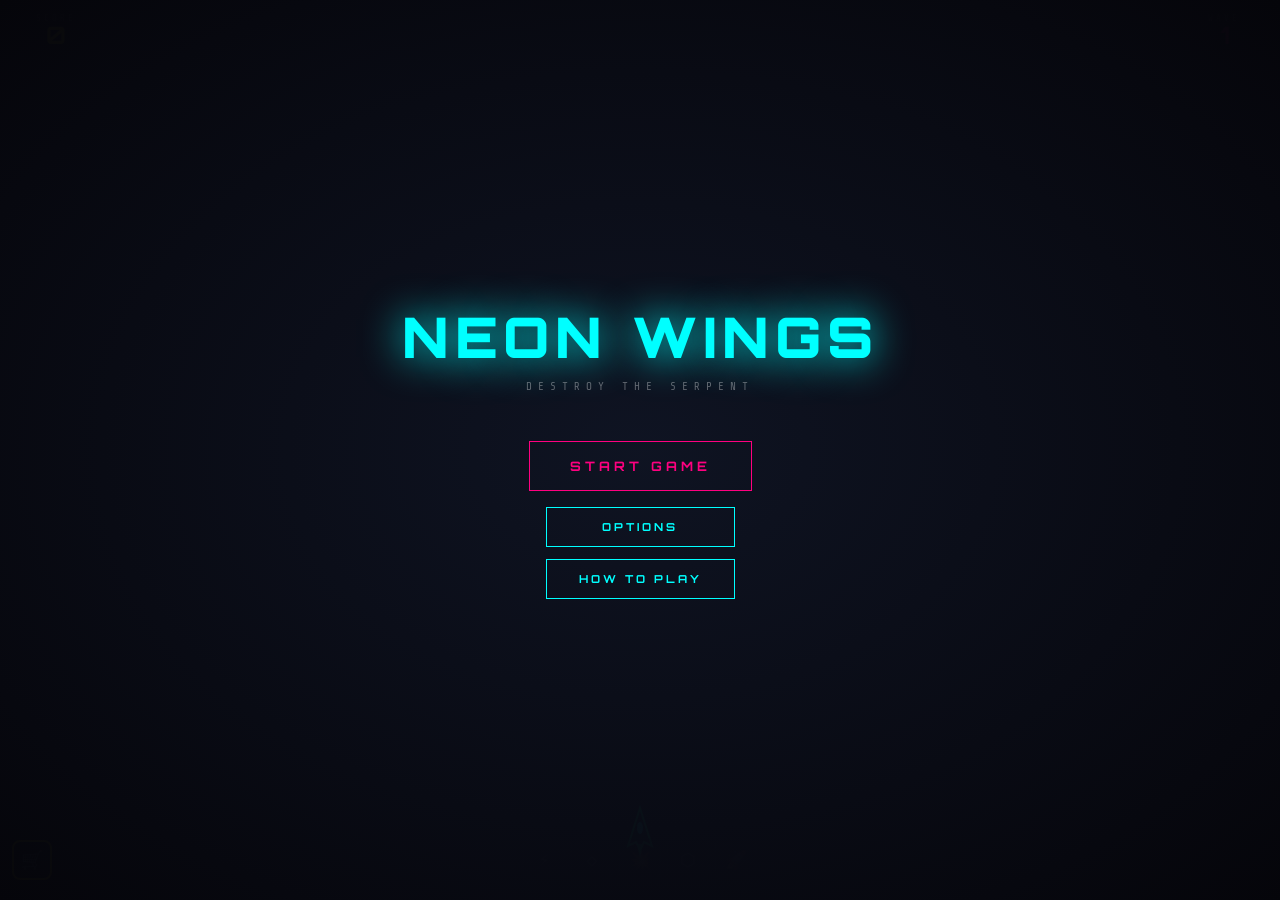
==== neon-wings.html @ 44264b8d "Add initial game files for Neon Wings, including HTML structure and README documentation. The game f" ====
<!DOCTYPE html>
<html lang="en">
<head>
    <meta charset="UTF-8">
    <meta name="viewport" content="width=device-width, initial-scale=1.0, user-scalable=no">
    <title>Neon Wings</title>
    <link href="https://fonts.googleapis.com/css2?family=Orbitron:wght@400;700;900&family=Share+Tech+Mono&display=swap" rel="stylesheet">
    <style>
        :root {
            --cyan: #00ffff;
            --pink: #ff0080;
            --yellow: #ffff00;
            --green: #00ff88;
            --orange: #ff8800;
            --red: #ff3333;
            --bg: #0a0a12;
            --surface: rgba(10, 15, 25, 0.85);
            --border: rgba(0, 255, 255, 0.15);
        }

        * { margin: 0; padding: 0; box-sizing: border-box; }

        body {
            background: var(--bg);
            background-image: 
                radial-gradient(ellipse at 50% 0%, rgba(0, 100, 150, 0.15) 0%, transparent 50%),
                radial-gradient(ellipse at 50% 100%, rgba(100, 0, 80, 0.1) 0%, transparent 40%);
            overflow: hidden;
            font-family: 'Share Tech Mono', monospace;
            color: #fff;
            touch-action: none;
            user-select: none;
        }

        #game {
            position: relative;
            width: 100vw;
            height: 100vh;
            display: flex;
            justify-content: center;
        }

        canvas { display: block; }

        .hud {
            position: absolute;
            pointer-events: none;
            z-index: 10;
        }

        .top-bar {
            top: 0;
            left: 0;
            right: 0;
            height: 60px;
            display: flex;
            justify-content: space-between;
            align-items: center;
            padding: 0 16px;
            background: linear-gradient(to bottom, rgba(0,0,0,0.6) 0%, transparent 100%);
        }

        .stat {
            display: flex;
            flex-direction: column;
            align-items: center;
            min-width: 80px;
        }

        .stat-label {
            font-size: 9px;
            letter-spacing: 3px;
            color: rgba(255,255,255,0.4);
            text-transform: uppercase;
        }

        .stat-value {
            font-family: 'Orbitron', sans-serif;
            font-size: 24px;
            font-weight: 700;
            line-height: 1;
        }

        .stat-value.score { color: var(--yellow); }
        .stat-value.wave { color: var(--pink); }

        .boss-hp {
            top: 0;
            left: 0;
            right: 0;
            display: none;
            flex-direction: column;
            align-items: center;
            gap: 0;
            padding: 0;
            background: transparent;
            border: none;
            z-index: 15;
        }

        .boss-hp.show { display: flex; }

        .boss-hp-info {
            display: flex;
            align-items: center;
            gap: 8px;
            background: rgba(0,0,0,0.5);
            padding: 3px 12px;
            border-radius: 0 0 4px 4px;
        }

        .boss-hp-title {
            font-family: 'Orbitron', sans-serif;
            font-size: 8px;
            letter-spacing: 2px;
            color: var(--pink);
            text-shadow: 0 0 10px var(--pink);
        }

        .boss-hp-value {
            font-family: 'Orbitron', sans-serif;
            font-size: 10px;
            font-weight: 700;
            color: var(--orange);
            text-shadow: 0 0 8px var(--orange);
            letter-spacing: 1px;
        }

        .boss-hp-bar {
            width: 100%;
            height: 4px;
            background: rgba(255,255,255,0.08);
            overflow: hidden;
        }

        .boss-hp-fill {
            height: 100%;
            background: linear-gradient(90deg, var(--pink), var(--orange));
            box-shadow: 0 0 12px var(--pink), 0 0 4px var(--orange);
            transition: width 0.15s ease-out;
        }

        .boss-hp-pips {
            display: flex;
            gap: 2px;
        }

        .boss-pip {
            width: 6px;
            height: 3px;
            background: rgba(255,255,255,0.15);
            border-radius: 1px;
        }

        .boss-pip.on { 
            background: var(--pink); 
            box-shadow: 0 0 4px var(--pink);
        }

        .powers {
            bottom: 20px;
            left: 50%;
            transform: translateX(-50%);
            display: flex;
            gap: 6px;
        }

        .pwr {
            width: 42px;
            height: 42px;
            background: var(--surface);
            border: 1px solid var(--border);
            border-radius: 8px;
            display: flex;
            align-items: center;
            justify-content: center;
            font-size: 18px;
            opacity: 0.25;
            transition: all 0.2s ease;
            position: relative;
        }

        .pwr.on {
            opacity: 1;
            transform: translateY(-2px);
        }

        .pwr.on.rapid { border-color: var(--yellow); background: rgba(255,255,0,0.1); }
        .pwr.on.spread { border-color: var(--cyan); background: rgba(0,255,255,0.1); }
        .pwr.on.damage { border-color: var(--pink); background: rgba(255,0,128,0.1); }
        .pwr.on.multi { border-color: var(--green); background: rgba(0,255,136,0.1); }
        .pwr.on.rocket { border-color: var(--red); background: rgba(255,50,50,0.1); }

        .pwr-lvl {
            position: absolute;
            bottom: -5px;
            right: -5px;
            min-width: 18px;
            height: 18px;
            padding: 0 4px;
            background: var(--green);
            color: #000;
            font-family: 'Orbitron', sans-serif;
            font-size: 8px;
            font-weight: 900;
            border-radius: 9px;
            display: none;
            align-items: center;
            justify-content: center;
        }

        .pwr.on .pwr-lvl { display: flex; }
        .pwr.rocket .pwr-lvl { background: var(--red); color: #fff; }

        .combo-display {
            top: 50%;
            right: 12px;
            transform: translateY(-50%);
            font-family: 'Orbitron', sans-serif;
            font-size: 36px;
            font-weight: 900;
            color: var(--orange);
            opacity: 0;
            transition: opacity 0.2s;
        }

        .combo-display.on { opacity: 1; }

        .wave-msg {
            top: 50%;
            left: 50%;
            transform: translate(-50%, -50%);
            font-family: 'Orbitron', sans-serif;
            font-size: 42px;
            font-weight: 900;
            color: var(--cyan);
            opacity: 0;
            pointer-events: none;
        }

        .wave-msg.show { animation: waveAnim 1.8s ease-out forwards; }

        @keyframes waveAnim {
            0% { opacity: 0; transform: translate(-50%, -50%) scale(1.5); }
            15% { opacity: 1; transform: translate(-50%, -50%) scale(1); }
            75% { opacity: 1; }
            100% { opacity: 0; }
        }

        .screen {
            position: absolute;
            inset: 0;
            display: flex;
            flex-direction: column;
            align-items: center;
            justify-content: center;
            background: radial-gradient(ellipse at center, rgba(15, 20, 35, 0.97), rgba(5, 5, 10, 0.99));
            z-index: 100;
            padding: 32px;
            text-align: center;
        }

        .screen.hide { display: none; }

        .title {
            font-family: 'Orbitron', sans-serif;
            font-size: clamp(32px, 12vw, 56px);
            font-weight: 900;
            color: var(--cyan);
            letter-spacing: 6px;
            margin-bottom: 8px;
            text-shadow: 0 0 40px var(--cyan);
        }

        .subtitle {
            font-size: 11px;
            letter-spacing: 6px;
            color: rgba(255,255,255,0.35);
            text-transform: uppercase;
            margin-bottom: 48px;
        }

        .final-score {
            font-family: 'Orbitron', sans-serif;
            font-size: 48px;
            font-weight: 700;
            color: var(--yellow);
            margin-bottom: 8px;
        }

        .final-wave {
            font-size: 14px;
            color: rgba(255,255,255,0.5);
            margin-bottom: 48px;
        }

        .help {
            font-size: 12px;
            color: rgba(255,255,255,0.3);
            line-height: 2;
            margin-bottom: 48px;
        }

        .help b { color: var(--cyan); font-weight: 400; }

        .btn {
            font-family: 'Orbitron', sans-serif;
            font-size: 13px;
            font-weight: 700;
            letter-spacing: 4px;
            padding: 16px 40px;
            border: 1px solid var(--pink);
            background: transparent;
            color: var(--pink);
            cursor: pointer;
            transition: all 0.25s ease;
        }

        .btn:hover { background: var(--pink); color: #000; }

        .save-status {
            margin-top: 12px;
            font-size: 11px;
            letter-spacing: 2px;
            color: var(--green);
            min-height: 16px;
        }

        /* === SHOP UI === */
        .shop-btn {
            position: absolute;
            bottom: 20px;
            left: 12px;
            width: 40px;
            height: 40px;
            background: var(--surface);
            border: 2px solid var(--yellow);
            border-radius: 8px;
            color: var(--yellow);
            font-size: 18px;
            cursor: pointer;
            z-index: 20;
            pointer-events: auto;
            transition: all 0.2s ease;
            display: flex;
            align-items: center;
            justify-content: center;
        }

        .shop-btn:hover {
            background: rgba(255, 255, 0, 0.2);
            transform: scale(1.1);
            box-shadow: 0 0 15px var(--yellow);
        }

        .shop-btn.disabled {
            opacity: 0.3;
            pointer-events: none;
        }

        .shop-screen {
            position: absolute;
            inset: 0;
            display: flex;
            flex-direction: column;
            align-items: center;
            justify-content: center;
            background: radial-gradient(ellipse at center, rgba(10, 15, 25, 0.95), rgba(5, 5, 10, 0.98));
            z-index: 90;
            padding: 20px;
        }

        .shop-screen.hide { display: none; }

        .shop-title {
            font-family: 'Orbitron', sans-serif;
            font-size: 28px;
            font-weight: 900;
            color: var(--yellow);
            letter-spacing: 4px;
            margin-bottom: 8px;
            text-shadow: 0 0 30px var(--yellow);
        }

        .shop-score {
            font-family: 'Share Tech Mono', monospace;
            font-size: 14px;
            color: rgba(255,255,255,0.6);
            margin-bottom: 24px;
        }

        .shop-score span {
            color: var(--yellow);
            font-family: 'Orbitron', sans-serif;
            font-weight: 700;
        }

        .shop-items {
            display: flex;
            flex-direction: column;
            gap: 10px;
            width: 100%;
            max-width: 320px;
        }

        .shop-item {
            display: flex;
            align-items: center;
            gap: 12px;
            padding: 12px 16px;
            background: rgba(255,255,255,0.03);
            border: 1px solid rgba(255,255,255,0.1);
            border-radius: 8px;
            transition: all 0.2s ease;
        }

        .shop-item:hover {
            background: rgba(255,255,255,0.06);
        }

        .shop-item-icon {
            font-size: 22px;
            width: 32px;
            text-align: center;
        }

        .shop-item-info {
            flex: 1;
        }

        .shop-item-name {
            font-family: 'Orbitron', sans-serif;
            font-size: 12px;
            font-weight: 700;
            color: #fff;
            letter-spacing: 1px;
        }

        .shop-item-level {
            font-size: 10px;
            color: rgba(255,255,255,0.4);
            margin-top: 2px;
        }

        .shop-buy-btn {
            font-family: 'Orbitron', sans-serif;
            font-size: 10px;
            font-weight: 700;
            padding: 8px 12px;
            border: 1px solid var(--green);
            background: rgba(0, 255, 136, 0.1);
            color: var(--green);
            border-radius: 4px;
            cursor: pointer;
            transition: all 0.2s ease;
            min-width: 80px;
            text-align: center;
        }

        .shop-buy-btn:hover {
            background: var(--green);
            color: #000;
        }

        .shop-buy-btn.cannot-afford {
            border-color: rgba(255,255,255,0.2);
            background: rgba(255,255,255,0.02);
            color: rgba(255,255,255,0.3);
            cursor: not-allowed;
        }

        .shop-buy-btn.maxed {
            border-color: var(--cyan);
            background: rgba(0, 255, 255, 0.1);
            color: var(--cyan);
            cursor: default;
        }

        .shop-close {
            margin-top: 24px;
            font-size: 11px;
            color: rgba(255,255,255,0.4);
            letter-spacing: 2px;
        }

        .shop-close b {
            color: var(--yellow);
        }

        /* Item-specific colors */
        .shop-item.rapid .shop-item-name { color: var(--yellow); }
        .shop-item.spread .shop-item-name { color: var(--cyan); }
        .shop-item.damage .shop-item-name { color: var(--pink); }
        .shop-item.multi .shop-item-name { color: var(--green); }
        .shop-item.rocket .shop-item-name { color: var(--red); }

        /* Victory Screen */
        .victory-title {
            font-family: 'Orbitron', sans-serif;
            font-size: clamp(36px, 14vw, 64px);
            font-weight: 900;
            background: linear-gradient(135deg, var(--yellow), var(--orange), var(--pink));
            -webkit-background-clip: text;
            -webkit-text-fill-color: transparent;
            background-clip: text;
            letter-spacing: 6px;
            margin-bottom: 16px;
            text-shadow: 0 0 60px var(--yellow);
            animation: victoryPulse 2s ease-in-out infinite;
        }

        @keyframes victoryPulse {
            0%, 100% { transform: scale(1); filter: brightness(1); }
            50% { transform: scale(1.05); filter: brightness(1.2); }
        }

        .victory-subtitle {
            font-family: 'Orbitron', sans-serif;
            font-size: 14px;
            color: var(--cyan);
            letter-spacing: 8px;
            margin-bottom: 32px;
        }

        .super-boss-title {
            color: var(--orange) !important;
            text-shadow: 0 0 15px var(--orange), 0 0 30px var(--red);
            animation: superBossPulse 1s ease-in-out infinite;
        }

        @keyframes superBossPulse {
            0%, 100% { opacity: 1; }
            50% { opacity: 0.7; }
        }

        /* === OPTIONS & HOW TO PLAY === */
        .menu-buttons {
            display: flex;
            flex-direction: column;
            gap: 12px;
            margin-top: 16px;
        }

        .btn-secondary {
            font-family: 'Orbitron', sans-serif;
            font-size: 11px;
            font-weight: 700;
            letter-spacing: 3px;
            padding: 12px 32px;
            border: 1px solid var(--cyan);
            background: transparent;
            color: var(--cyan);
            cursor: pointer;
            transition: all 0.25s ease;
        }

        .btn-secondary:hover {
            background: var(--cyan);
            color: #000;
        }

        .options-screen, .help-screen {
            overflow-y: auto;
            max-height: 100vh;
        }

        .options-title, .help-title {
            font-family: 'Orbitron', sans-serif;
            font-size: 24px;
            font-weight: 900;
            color: var(--cyan);
            letter-spacing: 4px;
            margin-bottom: 32px;
            text-shadow: 0 0 30px var(--cyan);
        }

        .option-group {
            margin-bottom: 28px;
            text-align: center;
        }

        .option-label {
            font-family: 'Orbitron', sans-serif;
            font-size: 10px;
            font-weight: 700;
            letter-spacing: 3px;
            color: rgba(255,255,255,0.5);
            margin-bottom: 12px;
            text-transform: uppercase;
        }

        .option-buttons {
            display: flex;
            gap: 8px;
            justify-content: center;
            flex-wrap: wrap;
        }

        .option-btn {
            font-family: 'Orbitron', sans-serif;
            font-size: 10px;
            font-weight: 700;
            padding: 10px 16px;
            border: 1px solid rgba(255,255,255,0.2);
            background: rgba(255,255,255,0.03);
            color: rgba(255,255,255,0.5);
            cursor: pointer;
            transition: all 0.2s ease;
            border-radius: 4px;
        }

        .option-btn:hover {
            border-color: rgba(255,255,255,0.4);
            color: rgba(255,255,255,0.8);
        }

        .option-btn.selected {
            border-color: var(--green);
            background: rgba(0, 255, 136, 0.15);
            color: var(--green);
            box-shadow: 0 0 15px rgba(0, 255, 136, 0.3);
        }

        .option-btn.selected.easy { border-color: var(--green); color: var(--green); background: rgba(0,255,136,0.15); }
        .option-btn.selected.normal { border-color: var(--cyan); color: var(--cyan); background: rgba(0,255,255,0.15); }
        .option-btn.selected.hard { border-color: var(--orange); color: var(--orange); background: rgba(255,136,0,0.15); }
        .option-btn.selected.extreme { border-color: var(--red); color: var(--red); background: rgba(255,51,51,0.15); }

        .help-content {
            text-align: left;
            max-width: 380px;
            margin: 0 auto;
        }

        .help-section {
            margin-bottom: 24px;
        }

        .help-section-title {
            font-family: 'Orbitron', sans-serif;
            font-size: 12px;
            font-weight: 700;
            color: var(--pink);
            letter-spacing: 2px;
            margin-bottom: 10px;
            border-bottom: 1px solid rgba(255,0,128,0.3);
            padding-bottom: 6px;
        }

        .help-text {
            font-size: 12px;
            color: rgba(255,255,255,0.7);
            line-height: 1.8;
        }

        .help-text b {
            color: var(--cyan);
            font-weight: 400;
        }

        .help-row {
            display: flex;
            justify-content: space-between;
            padding: 4px 0;
            border-bottom: 1px solid rgba(255,255,255,0.05);
        }

        .help-key {
            color: var(--yellow);
            font-family: 'Orbitron', sans-serif;
            font-size: 10px;
        }

        .help-desc {
            color: rgba(255,255,255,0.6);
            font-size: 11px;
        }

        .powerup-row {
            display: flex;
            align-items: center;
            gap: 10px;
            padding: 6px 0;
        }

        .powerup-icon {
            font-size: 18px;
            width: 28px;
            text-align: center;
        }

        .powerup-info {
            flex: 1;
        }

        .powerup-name {
            font-family: 'Orbitron', sans-serif;
            font-size: 10px;
            font-weight: 700;
        }

        .powerup-desc {
            font-size: 10px;
            color: rgba(255,255,255,0.5);
        }

        .powerup-row.rapid .powerup-name { color: var(--yellow); }
        .powerup-row.spread .powerup-name { color: var(--cyan); }
        .powerup-row.damage .powerup-name { color: var(--pink); }
        .powerup-row.multi .powerup-name { color: var(--green); }
        .powerup-row.rocket .powerup-name { color: var(--red); }
    </style>
</head>
<body>
    <div id="game">
        <canvas id="c"></canvas>

        <div class="hud top-bar">
            <div class="stat">
                <span class="stat-label">Score</span>
                <span class="stat-value score" id="score">0</span>
            </div>
            <div class="stat">
                <span class="stat-label">Wave</span>
                <span class="stat-value wave" id="wave">1</span>
            </div>
        </div>

        <div class="hud boss-hp" id="bossHP">
            <div class="boss-hp-bar"><div class="boss-hp-fill" id="bossBar"></div></div>
            <div class="boss-hp-info">
                <div class="boss-hp-title">SERPENT BOSS</div>
                <div class="boss-hp-value" id="bossHPValue">0 / 0</div>
                <div class="boss-hp-pips" id="bossPips"></div>
            </div>
        </div>

        <div class="hud powers">
            <div class="pwr rapid" id="pwrRapid">⚡<span class="pwr-lvl" id="rapidLvl">1</span></div>
            <div class="pwr spread" id="pwrSpread">◇<span class="pwr-lvl" id="spreadLvl">1</span></div>
            <div class="pwr damage" id="pwrDamage">💥<span class="pwr-lvl" id="damageLvl">1</span></div>
            <div class="pwr multi" id="pwrMulti">⬡<span class="pwr-lvl" id="multiLvl">1</span></div>
            <div class="pwr rocket" id="pwrRocket">🚀<span class="pwr-lvl" id="rocketLvl">0</span></div>
        </div>

        <div class="hud combo-display" id="combo">x1</div>
        <div class="hud wave-msg" id="waveMsg"></div>

        <div class="screen" id="startScreen">
            <h1 class="title">NEON WINGS</h1>
            <p class="subtitle">Destroy the Serpent</p>
            <button class="btn" id="startBtn">START GAME</button>
            <button class="btn" id="continueBtn" style="margin-top: 12px; display: none;">CONTINUE</button>
            <div class="menu-buttons">
                <button class="btn-secondary" id="optionsBtn">OPTIONS</button>
                <button class="btn-secondary" id="helpBtn">HOW TO PLAY</button>
            </div>
        </div>

        <!-- OPTIONS SCREEN -->
        <div class="screen hide options-screen" id="optionsScreen">
            <h1 class="options-title">⚙️ OPTIONS</h1>
            
            <div class="option-group">
                <div class="option-label">Fire Mode</div>
                <div class="option-buttons">
                    <button class="option-btn" id="optAutomatic" data-mode="automatic">AUTOMATIC</button>
                    <button class="option-btn selected" id="optManual" data-mode="manual">MANUAL</button>
                </div>
            </div>
            
            <div class="option-group">
                <div class="option-label">Difficulty</div>
                <div class="option-buttons">
                    <button class="option-btn easy" id="optEasy" data-diff="easy">EASY</button>
                    <button class="option-btn normal" id="optNormal" data-diff="normal">NORMAL</button>
                    <button class="option-btn hard selected" id="optHard" data-diff="hard">HARD</button>
                    <button class="option-btn extreme" id="optExtreme" data-diff="extreme">EXTREME</button>
                </div>
            </div>
            
            <button class="btn" id="optionsBackBtn" style="margin-top: 24px;">BACK</button>
        </div>

        <!-- HOW TO PLAY SCREEN -->
        <div class="screen hide help-screen" id="helpScreen">
            <h1 class="help-title">📖 HOW TO PLAY</h1>
            
            <div class="help-content">
                <div class="help-section">
                    <div class="help-section-title">🎯 OBJECTIVE</div>
                    <p class="help-text">Destroy the <b>Serpent Boss</b> (the head) to clear each wave. Survive all <b>200 waves</b> to defeat the <b>Omega Serpent</b> and win!</p>
                </div>
                
                <div class="help-section">
                    <div class="help-section-title">🎮 CONTROLS</div>
                    <div class="help-row"><span class="help-key">MOUSE</span><span class="help-desc">Move ship</span></div>
                    <div class="help-row"><span class="help-key">ARROWS / WASD</span><span class="help-desc">Move ship</span></div>
                    <div class="help-row"><span class="help-key">LEFT CLICK</span><span class="help-desc">Fire bullets (Manual mode)</span></div>
                    <div class="help-row"><span class="help-key">RIGHT CLICK / SPACE</span><span class="help-desc">Fire rockets</span></div>
                    <div class="help-row"><span class="help-key">S</span><span class="help-desc">Open shop</span></div>
                    <div class="help-row"><span class="help-key">ESC</span><span class="help-desc">Pause game</span></div>
                </div>
                
                <div class="help-section">
                    <div class="help-section-title">⭐ POWER-UPS</div>
                    <div class="powerup-row rapid"><span class="powerup-icon">⚡</span><div class="powerup-info"><div class="powerup-name">RAPID FIRE</div><div class="powerup-desc">Faster shooting speed</div></div></div>
                    <div class="powerup-row spread"><span class="powerup-icon">◇</span><div class="powerup-info"><div class="powerup-name">SPREAD SHOT</div><div class="powerup-desc">Multiple bullet angles</div></div></div>
                    <div class="powerup-row damage"><span class="powerup-icon">💥</span><div class="powerup-info"><div class="powerup-name">DAMAGE BOOST</div><div class="powerup-desc">More damage per bullet</div></div></div>
                    <div class="powerup-row multi"><span class="powerup-icon">⬡</span><div class="powerup-info"><div class="powerup-name">MULTI SHOT</div><div class="powerup-desc">Parallel bullet streams</div></div></div>
                    <div class="powerup-row rocket"><span class="powerup-icon">🚀</span><div class="powerup-info"><div class="powerup-name">ROCKETS</div><div class="powerup-desc">Explosive AoE damage</div></div></div>
                </div>
                
                <div class="help-section">
                    <div class="help-section-title">💡 TIPS</div>
                    <p class="help-text">
                        • Kill <b>tail segments far from the head</b> for massive pushback!<br>
                        • Press <b>S</b> to buy upgrades with your score<br>
                        • The snake gets <b>faster</b> each wave - stay alert!<br>
                        • Wave 200 features the <b>Omega Serpent</b> super boss
                    </p>
                </div>
            </div>
            
            <button class="btn" id="helpBackBtn" style="margin-top: 16px;">BACK</button>
        </div>

        <div class="screen hide" id="overScreen">
            <h1 class="title">GAME OVER</h1>
            <div class="final-score" id="endScore">0</div>
            <div class="final-wave" id="endWave">Wave 1</div>
            <button class="btn" id="retryBtn">TRY AGAIN</button>
        </div>

        <div class="screen hide" id="victoryScreen">
            <h1 class="victory-title">🌟 VICTORY 🌟</h1>
            <p class="victory-subtitle">OMEGA SERPENT DESTROYED</p>
            <div class="final-score" id="victoryScore">0</div>
            <div class="final-wave">All 200 Waves Completed!</div>
            <p style="color: rgba(255,255,255,0.5); margin: 24px 0; font-size: 12px;">You have mastered Neon Wings</p>
            <button class="btn" id="victoryRestartBtn">PLAY AGAIN</button>
        </div>

        <div class="screen hide" id="pauseScreen">
            <h1 class="title">PAUSED</h1>
            <p class="subtitle">Press ESC to resume</p>
            <button class="btn" id="resumeBtn">RESUME</button>
            <button class="btn" id="saveBtn" style="margin-top: 12px;">SAVE GAME</button>
            <button class="btn-secondary" id="pauseHelpBtn" style="margin-top: 12px;">HOW TO PLAY</button>
            <button class="btn" id="restartBtn" style="margin-top: 12px; border-color: var(--orange); color: var(--orange);">RESTART</button>
            <p class="save-status" id="saveStatus"></p>
        </div>

        <!-- SHOP UI -->
        <button class="shop-btn" id="shopBtn" title="Shop (S)">🛒</button>
        
        <div class="shop-screen hide" id="shopScreen">
            <h1 class="shop-title">⚡ NEON SHOP ⚡</h1>
            <p class="shop-score">Your Score: <span id="shopScore">0</span></p>
            
            <div class="shop-items">
                <div class="shop-item rapid">
                    <span class="shop-item-icon">⚡</span>
                    <div class="shop-item-info">
                        <div class="shop-item-name">RAPID FIRE</div>
                        <div class="shop-item-level" id="shopRapidLvl">Level 0 / 50</div>
                    </div>
                    <button class="shop-buy-btn" id="buyRapid" data-type="rapid">0</button>
                </div>
                
                <div class="shop-item spread">
                    <span class="shop-item-icon">◇</span>
                    <div class="shop-item-info">
                        <div class="shop-item-name">SPREAD SHOT</div>
                        <div class="shop-item-level" id="shopSpreadLvl">Level 0 / 50</div>
                    </div>
                    <button class="shop-buy-btn" id="buySpread" data-type="spread">0</button>
                </div>
                
                <div class="shop-item damage">
                    <span class="shop-item-icon">💥</span>
                    <div class="shop-item-info">
                        <div class="shop-item-name">DAMAGE BOOST</div>
                        <div class="shop-item-level" id="shopDamageLvl">Level 0 / 50</div>
                    </div>
                    <button class="shop-buy-btn" id="buyDamage" data-type="damage">0</button>
                </div>
                
                <div class="shop-item multi">
                    <span class="shop-item-icon">⬡</span>
                    <div class="shop-item-info">
                        <div class="shop-item-name">MULTI SHOT</div>
                        <div class="shop-item-level" id="shopMultiLvl">Level 0 / 50</div>
                    </div>
                    <button class="shop-buy-btn" id="buyMulti" data-type="multi">0</button>
                </div>
                
                <div class="shop-item rocket">
                    <span class="shop-item-icon">🚀</span>
                    <div class="shop-item-info">
                        <div class="shop-item-name">ROCKET AMMO</div>
                        <div class="shop-item-level" id="shopRocketLvl">x0 / 99</div>
                    </div>
                    <button class="shop-buy-btn" id="buyRocket" data-type="rocket">+5 for 50</button>
                </div>
            </div>
            
            <p class="shop-close">Press <b>S</b> or click outside to close</p>
        </div>
    </div>

    <script>
    (function() {
        'use strict';

        const canvas = document.getElementById('c');
        const ctx = canvas.getContext('2d', { alpha: false });

        const DOM = {
            score: document.getElementById('score'),
            wave: document.getElementById('wave'),
            bossHP: document.getElementById('bossHP'),
            bossBar: document.getElementById('bossBar'),
            bossHPValue: document.getElementById('bossHPValue'),
            bossPips: document.getElementById('bossPips'),
            combo: document.getElementById('combo'),
            waveMsg: document.getElementById('waveMsg'),
            startScreen: document.getElementById('startScreen'),
            overScreen: document.getElementById('overScreen'),
            endScore: document.getElementById('endScore'),
            endWave: document.getElementById('endWave'),
            victoryScreen: document.getElementById('victoryScreen'),
            victoryScore: document.getElementById('victoryScore'),
            victoryRestartBtn: document.getElementById('victoryRestartBtn'),
            pauseScreen: document.getElementById('pauseScreen'),
            bossTitle: document.querySelector('.boss-hp-title'),
            pwrRapid: document.getElementById('pwrRapid'),
            pwrSpread: document.getElementById('pwrSpread'),
            pwrDamage: document.getElementById('pwrDamage'),
            pwrMulti: document.getElementById('pwrMulti'),
            pwrRocket: document.getElementById('pwrRocket'),
            rapidLvl: document.getElementById('rapidLvl'),
            spreadLvl: document.getElementById('spreadLvl'),
            damageLvl: document.getElementById('damageLvl'),
            multiLvl: document.getElementById('multiLvl'),
            rocketLvl: document.getElementById('rocketLvl'),
            continueBtn: document.getElementById('continueBtn'),
            pauseHelpBtn: document.getElementById('pauseHelpBtn'),
            // Shop elements
            shopBtn: document.getElementById('shopBtn'),
            shopScreen: document.getElementById('shopScreen'),
            shopScore: document.getElementById('shopScore'),
            shopRapidLvl: document.getElementById('shopRapidLvl'),
            shopSpreadLvl: document.getElementById('shopSpreadLvl'),
            shopDamageLvl: document.getElementById('shopDamageLvl'),
            shopMultiLvl: document.getElementById('shopMultiLvl'),
            shopRocketLvl: document.getElementById('shopRocketLvl'),
            buyRapid: document.getElementById('buyRapid'),
            buySpread: document.getElementById('buySpread'),
            buyDamage: document.getElementById('buyDamage'),
            buyMulti: document.getElementById('buyMulti'),
            buyRocket: document.getElementById('buyRocket'),
            // Options & Help screens
            optionsScreen: document.getElementById('optionsScreen'),
            helpScreen: document.getElementById('helpScreen'),
            optionsBtn: document.getElementById('optionsBtn'),
            helpBtn: document.getElementById('helpBtn'),
            optionsBackBtn: document.getElementById('optionsBackBtn'),
            helpBackBtn: document.getElementById('helpBackBtn'),
            // Option buttons
            optAutomatic: document.getElementById('optAutomatic'),
            optManual: document.getElementById('optManual'),
            optEasy: document.getElementById('optEasy'),
            optNormal: document.getElementById('optNormal'),
            optHard: document.getElementById('optHard'),
            optExtreme: document.getElementById('optExtreme')
        };

        function resize() {
            canvas.width = Math.min(window.innerWidth, 480);
            canvas.height = window.innerHeight;
        }
        resize();
        window.addEventListener('resize', resize);

        // Object pools (increased for insane bullet counts)
        const POOL = {
            bullets: new Array(800).fill(null).map(() => ({ on: false, x: 0, y: 0, vx: 0, vy: 0, dmg: 1 })),
            rockets: new Array(20).fill(null).map(() => ({ on: false, x: 0, y: 0, vy: 0 })),
            explosions: new Array(20).fill(null).map(() => ({ on: false, x: 0, y: 0, r: 0, maxR: 0, life: 0 })),
            particles: new Array(250).fill(null).map(() => ({ on: false, x: 0, y: 0, vx: 0, vy: 0, life: 0, r: 0, g: 0, b: 0, size: 0 })),
            texts: new Array(50).fill(null).map(() => ({ on: false, x: 0, y: 0, txt: '', r: 0, g: 0, b: 0, life: 0 }))
        };

        // === NUMBER FORMATTING FOR INSANE VALUES ===
        function formatNumber(n) {
            if (n < 1000) return Math.floor(n).toString();
            if (n < 1000000) return (n / 1000).toFixed(1).replace(/\.0$/, '') + 'K';
            if (n < 1000000000) return (n / 1000000).toFixed(1).replace(/\.0$/, '') + 'M';
            if (n < 1000000000000) return (n / 1000000000).toFixed(1).replace(/\.0$/, '') + 'B';
            return (n / 1000000000000).toFixed(1).replace(/\.0$/, '') + 'T';
        }

        // === GAME CONSTANTS ===
        const MAX_WAVE = 200;
        const SUPER_BOSS_WAVE = 200;

        let running = false;
        let paused = false;
        let shopOpen = false;
        let firing = false; // Only fire while holding left click
        let score = 0;

        // === SETTINGS SYSTEM ===
        const SETTINGS_KEY = 'neonWingsSettings';
        const DIFFICULTY_MULTIPLIERS = {
            easy: 0.5,
            normal: 1.0,
            hard: 1.5,
            extreme: 2.0
        };

        const gameSettings = {
            fireMode: 'manual',  // 'automatic' or 'manual'
            difficulty: 'hard'   // 'easy', 'normal', 'hard', 'extreme'
        };

        function loadSettings() {
            try {
                const saved = localStorage.getItem(SETTINGS_KEY);
                if (saved) {
                    const data = JSON.parse(saved);
                    if (data.fireMode) gameSettings.fireMode = data.fireMode;
                    if (data.difficulty) gameSettings.difficulty = data.difficulty;
                }
            } catch (e) {
                console.error('Failed to load settings:', e);
            }
            updateSettingsUI();
        }

        function saveSettings() {
            try {
                localStorage.setItem(SETTINGS_KEY, JSON.stringify(gameSettings));
            } catch (e) {
                console.error('Failed to save settings:', e);
            }
        }

        function updateSettingsUI() {
            // Fire mode buttons
            DOM.optAutomatic.classList.toggle('selected', gameSettings.fireMode === 'automatic');
            DOM.optManual.classList.toggle('selected', gameSettings.fireMode === 'manual');
            // Difficulty buttons
            DOM.optEasy.classList.toggle('selected', gameSettings.difficulty === 'easy');
            DOM.optNormal.classList.toggle('selected', gameSettings.difficulty === 'normal');
            DOM.optHard.classList.toggle('selected', gameSettings.difficulty === 'hard');
            DOM.optExtreme.classList.toggle('selected', gameSettings.difficulty === 'extreme');
        }

        function setFireMode(mode) {
            gameSettings.fireMode = mode;
            saveSettings();
            updateSettingsUI();
        }

        function setDifficulty(diff) {
            gameSettings.difficulty = diff;
            saveSettings();
            updateSettingsUI();
        }

        function toggleOptionsScreen() {
            const visible = !DOM.optionsScreen.classList.contains('hide');
            if (visible) {
                DOM.optionsScreen.classList.add('hide');
            } else {
                DOM.helpScreen.classList.add('hide');
                DOM.optionsScreen.classList.remove('hide');
            }
        }

        let helpOpenedFromPause = false;

        function toggleHelpScreen(fromPause = false) {
            const visible = !DOM.helpScreen.classList.contains('hide');
            if (visible) {
                DOM.helpScreen.classList.add('hide');
                // Return to pause screen if opened from there
                if (helpOpenedFromPause) {
                    DOM.pauseScreen.classList.remove('hide');
                    helpOpenedFromPause = false;
                }
            } else {
                helpOpenedFromPause = fromPause;
                DOM.optionsScreen.classList.add('hide');
                if (fromPause) {
                    DOM.pauseScreen.classList.add('hide');
                }
                DOM.helpScreen.classList.remove('hide');
            }
        }
        let waveNum = 1;
        let comboCount = 0;
        let comboTime = 0;
        let lastFrame = 0;
        let lastUIUpdate = 0;

        // Player with stackable power-ups
        const P = {
            x: 240, y: 0, spd: 7,
            baseRate: 160, lastShot: 0,
            rapid: 0,    // 0-4: fire rate multiplier
            spread: 0,   // 0-4: bullet spread count
            damage: 0,   // 0-4: damage multiplier
            multi: 0,    // 0-4: parallel bullets
            rockets: 0   // ammo count
        };

        let snake = { segs: [], spd: 0.3, dir: 1, moveT: 0, descT: 0, descInt: 3200, descPaused: 0 };
        let pups = [];

        // === BALANCED DIFFICULTY SCALING ===
        // Enemy HP scales FASTER than player damage to create challenge
        function getSegmentHP(wave, isHead) {
            if (isHead) {
                // SUPER BOSS at wave 200
                const isSuperBoss = wave >= SUPER_BOSS_WAVE;
                
                // Boss: Aggressive exponential scaling (1.35x per wave)
                const bars = isSuperBoss ? 50 : Math.min(2 + Math.floor(wave * 0.6), 20);
                const basePerBar = 200;
                const effectiveWave = Math.min(wave, 100); // Cap scaling at wave 100 for sanity
                const scaleFactor = Math.pow(1.35, effectiveWave);
                let perBar = Math.floor(basePerBar * scaleFactor);
                
                // Super boss: 100x HP multiplier
                if (isSuperBoss) perBar = Math.floor(perBar * 100);
                
                return { hp: bars * perBar, bars, perBar, isSuperBoss };
            } else {
                // Tail segments: Also aggressive scaling (1.30x per wave)
                // Wave 1: ~20, Wave 10: ~300, Wave 20: ~6K, Wave 50: ~6M
                const base = 20;
                const scaleFactor = Math.pow(1.30, wave); // 30% growth per wave
                const hp = Math.floor(base * scaleFactor * (0.8 + Math.random() * 0.4));
                return { hp, bars: 1, perBar: hp };
            }
        }

        function getSnakeSpeed(wave) {
            // Speed scaling CAPS at wave 50 for playability
            // Wave 1: 0.3, Wave 10: 0.9, Wave 25: 2.5, Wave 50+: 4.0 max
            const effectiveWave = Math.min(wave, 50); // Cap at wave 50
            const base = 0.3;
            const scaleFactor = Math.pow(1.08, effectiveWave); // 8% faster per wave (was 12%)
            return Math.min(base * scaleFactor, 4.0); // Cap at 4.0 (was 10)
        }

        function getDescendInterval(wave) {
            // Faster descent, but floor at 800ms for human reaction
            // Wave 1: 3500ms, Wave 10: 2200ms, Wave 30+: 800ms
            const effectiveWave = Math.min(wave, 50);
            return Math.max(800, 3500 - effectiveWave * 80 - Math.pow(effectiveWave, 1.2) * 3);
        }

        function getDescendAmount(wave) {
            // How far the snake drops each descent
            // Wave 1: 20px, Wave 10: 35px, Wave 20: 50px, Wave 50: 80px
            return Math.min(20 + wave * 1.5 + Math.floor(wave / 10) * 5, 100);
        }

        function getSegmentCount(wave) {
            return 8 + wave * 3 + Math.floor(wave / 3) * 2;
        }

        // === HELPERS ===
        function getBullet() {
            for (let b of POOL.bullets) if (!b.on) return b;
            return null;
        }

        function getRocket() {
            for (let r of POOL.rockets) if (!r.on) return r;
            return null;
        }

        function getExplosion() {
            for (let e of POOL.explosions) if (!e.on) return e;
            return null;
        }

        function spawnParticle(x, y, r, g, b, count) {
            for (let i = 0; i < count; i++) {
                for (let p of POOL.particles) {
                    if (!p.on) {
                        p.on = true;
                        p.x = x; p.y = y;
                        p.vx = (Math.random() - 0.5) * 6;
                        p.vy = (Math.random() - 0.5) * 6;
                        p.life = 1;
                        p.r = r; p.g = g; p.b = b;
                        p.size = Math.random() * 3 + 1;
                        break;
                    }
                }
            }
        }

        function spawnText(x, y, txt, r, g, b) {
            for (let t of POOL.texts) {
                if (!t.on) {
                    t.on = true;
                    t.x = x; t.y = y;
                    t.txt = txt;
                    t.r = r; t.g = g; t.b = b;
                    t.life = 1;
                    break;
                }
            }
        }

        // === SNAKE INIT ===
        function initSnake() {
            snake.segs = [];
            const size = 26;
            const gap = size * 1.5;
            let x = canvas.width * 0.75;
            let y = 90;
            let dir = -1;
            const count = getSegmentCount(waveNum);

            for (let i = 0; i < count; i++) {
                const isHead = i === count - 1;
                const stats = getSegmentHP(waveNum, isHead);
                
                // Power-up drop chance DECREASES with wave for challenge
                // Wave 1-5: 30%, Wave 6-15: 20%, Wave 16-30: 12%, Wave 31+: 8%
                let pupChance;
                if (waveNum <= 5) pupChance = 0.30;
                else if (waveNum <= 15) pupChance = 0.20;
                else if (waveNum <= 30) pupChance = 0.12;
                else pupChance = 0.08;
                
                snake.segs.push({
                    x, y, tx: x, ty: y,
                    size: isHead ? size * 1.3 : size,
                    hp: stats.hp,
                    maxHP: stats.hp,
                    bars: stats.bars,
                    perBar: stats.perBar,
                    head: isHead,
                    pup: !isHead && Math.random() < pupChance,
                    pupType: ['rapid', 'spread', 'damage', 'multi', 'rocket'][Math.floor(Math.random() * 5)],
                    flash: 0
                });

                x += dir * gap;
                if (x < 50 || x > canvas.width - 50) {
                    dir *= -1;
                    x += dir * gap;
                    y += gap * 0.7;
                }
            }

            snake.segs.reverse();
            snake.spd = getSnakeSpeed(waveNum);
            snake.descInt = getDescendInterval(waveNum);
            snake.descPaused = 0;
            
            // Update boss title for super boss
            const head = snake.segs.find(s => s.head);
            if (head && head.isSuperBoss) {
                DOM.bossTitle.textContent = '☠️ OMEGA SERPENT ☠️';
                DOM.bossTitle.classList.add('super-boss-title');
            } else {
                DOM.bossTitle.textContent = 'SERPENT BOSS';
                DOM.bossTitle.classList.remove('super-boss-title');
            }
            
            updateBossUI();
        }

        // === SHOOTING (INSANE SCALING - MAX LEVEL 50) ===
        const MAX_POWER_LEVEL = 50;
        const MAX_ROCKETS = 99;

        function getFireRate() {
            // Fire rate: 160ms -> 25ms (capped to prevent machine gun spam)
            // Smooth curve with reasonable minimum
            const level = Math.min(P.rapid, MAX_POWER_LEVEL);
            const minRate = 25; // Minimum 25ms between shots (was 5ms)
            const maxRate = 160;
            // Exponential decay from 160 to 25
            return Math.max(minRate, Math.floor(maxRate * Math.pow(0.95, level)));
        }

        function getDamage() {
            // BALANCED damage scaling - slower than enemy HP growth
            // Level 0: 1, Level 10: ~12, Level 20: ~140, Level 30: ~1600, Level 50: ~200K
            const level = Math.min(P.damage, MAX_POWER_LEVEL);
            if (level === 0) return 1;
            // Exponential: 1.28^level - much slower than before
            return Math.floor(Math.pow(1.28, level));
        }

        function getSpreadCount() {
            // Spread: 1 -> 25 bullets max (capped for balance)
            const level = Math.min(P.spread, MAX_POWER_LEVEL);
            return Math.min(1 + level, 25); // Cap at 25 bullets
        }

        function getMultiCount() {
            // Multi: 1 -> 20 parallel streams max (capped for balance)
            const level = Math.min(P.multi, MAX_POWER_LEVEL);
            return Math.min(1 + level, 20); // Cap at 20 streams
        }

        function shoot(now) {
            const rate = getFireRate();
            if (now - P.lastShot < rate) return;
            P.lastShot = now;

            const dmg = getDamage();
            const spreadCount = getSpreadCount();
            const multiCount = getMultiCount();
            const bulletSpeed = -11 - Math.min(P.rapid, 20) * 0.3; // Cap speed boost

            if (spreadCount > 1 && multiCount > 1) {
                // Spread + Multi combo - capped for balance
                const total = Math.min(spreadCount + multiCount, 35); // Cap at 35 bullets (was 80)
                const arc = Math.min(60 + P.spread * 1.2, 120); // Tighter arc
                for (let i = 0; i < total; i++) {
                    const b = getBullet();
                    if (!b) break;
                    const ang = total > 1 ? (-arc/2 + (arc / (total - 1)) * i) * Math.PI / 180 : 0;
                    b.on = true;
                    b.x = P.x; b.y = P.y - 18;
                    b.vx = Math.sin(ang) * (3 + Math.min(P.spread, 20) * 0.2);
                    b.vy = bulletSpeed;
                    b.dmg = dmg;
                }
            } else if (spreadCount > 1) {
                // Spread only
                const arc = Math.min(25 + P.spread * 2.5, 140);
                for (let i = 0; i < spreadCount; i++) {
                    const b = getBullet();
                    if (!b) break;
                    const ang = spreadCount > 1 ? (-arc/2 + (arc / (spreadCount - 1)) * i) * Math.PI / 180 : 0;
                    b.on = true;
                    b.x = P.x; b.y = P.y - 18;
                    b.vx = Math.sin(ang) * 2.5;
                    b.vy = bulletSpeed;
                    b.dmg = dmg;
                }
            } else if (multiCount > 1) {
                // Multi only - parallel streams
                const spacing = Math.max(3, 8 - multiCount * 0.1); // Tighter spacing at high levels
                const w = (multiCount - 1) * spacing;
                for (let i = 0; i < multiCount; i++) {
                    const b = getBullet();
                    if (!b) break;
                    const ox = -w/2 + i * spacing;
                    b.on = true;
                    b.x = P.x + ox; b.y = P.y - 18;
                    b.vx = (ox / (w || 1)) * 0.5; // Slight spread
                    b.vy = bulletSpeed;
                    b.dmg = dmg;
                }
            } else {
                // Single
                const b = getBullet();
                if (b) {
                    b.on = true;
                    b.x = P.x; b.y = P.y - 18;
                    b.vx = 0; b.vy = bulletSpeed;
                    b.dmg = dmg;
                }
            }
        }

        // === ROCKETS ===
        function fireRocket() {
            if (P.rockets <= 0) return;
            const r = getRocket();
            if (!r) return;
            
            P.rockets--;
            updatePowerUpUI();
            
            r.on = true;
            r.x = P.x;
            r.y = P.y - 25;
            r.vy = -8;
            
            spawnParticle(P.x, P.y, 255, 100, 50, 5);
        }

        function createExplosion(x, y) {
            const e = getExplosion();
            if (e) {
                e.on = true;
                e.x = x;
                e.y = y;
                e.r = 0;
                e.maxR = Math.min(60 + waveNum * 1.5, 100); // Cap radius at 100px
                e.life = 1;
            }
            
            // Visual particles
            spawnParticle(x, y, 255, 100, 0, 15);
            spawnParticle(x, y, 255, 200, 50, 10);
            
            // AoE damage: 10x bullet damage (nerfed from 30x)
            const baseDmg = getDamage();
            const aoeDmg = Math.floor(baseDmg * 10 * (1 + waveNum * 0.05)); // 10x bullet damage + small wave bonus
            const radius = Math.min(60 + waveNum * 1.5, 100);
            
            for (let i = snake.segs.length - 1; i >= 0; i--) {
                const s = snake.segs[i];
                if (s.hp <= 0) continue;
                
                const dx = s.x - x;
                const dy = s.y - y;
                const dist = Math.sqrt(dx * dx + dy * dy);
                
                if (dist < radius + s.size) {
                    // Damage falls off with distance
                    const falloff = 1 - (dist / (radius + s.size)) * 0.5;
                    const dmg = Math.floor(aoeDmg * falloff);
                    
                    s.hp -= dmg;
                    s.flash = 1;
                    
                    comboCount++;
                    comboTime = 60;
                    
                    const pts = Math.floor(dmg * (1 + comboCount * 0.05));
                    score += pts;
                    spawnText(s.x, s.y - 15, '+' + formatNumber(pts), 255, 150, 50);
                    
                    if (s.hp <= 0) {
                        handleSegmentDeath(s, i);
                    }
                }
            }
            
            updateBossUI();
        }

        function handleSegmentDeath(s, index) {
            spawnParticle(s.x, s.y, s.head ? 255 : 200, s.head ? 0 : 200, s.head ? 128 : 200, 8);
            // Kill bonus scales exponentially with wave
            const killBonus = s.head 
                ? Math.floor(200 * Math.pow(1.15, waveNum)) 
                : Math.floor(50 * Math.pow(1.12, waveNum));
            score += killBonus;

            if (s.pup && pups.length < 10) {
                pups.push({ x: s.x, y: s.y, type: s.pupType, vy: 1.8 });
            }

            if (s.head) {
                // Kill entire snake - but DON'T spawn powerups (wave cleanup)
                for (let seg of snake.segs) {
                    if (seg !== s && seg.hp > 0) {
                        spawnParticle(seg.x, seg.y, 255, 100, 50, 4);
                        score += Math.floor(30 * Math.pow(1.1, waveNum));
                        // No powerups spawned on wave end
                    }
                }
                
                // Clear all floating powerups (wave cleanup)
                pups = [];
                
                // Clear bullets and visual clutter
                for (let b of POOL.bullets) b.on = false;
                for (let r of POOL.rockets) r.on = false;
                
                const isSuperBoss = s.isSuperBoss || waveNum >= SUPER_BOSS_WAVE;
                
                if (isSuperBoss) {
                    // VICTORY!
                    spawnText(s.x, s.y - 35, '🌟 VICTORY! 🌟', 255, 215, 0);
                    score += Math.floor(500000 * Math.pow(1.2, waveNum)); // Massive victory bonus
                    snake.segs = [];
                    
                    setTimeout(() => {
                        running = false;
                        clearSave();
                        DOM.victoryScore.textContent = formatNumber(score);
                        DOM.victoryScreen.classList.remove('hide');
                    }, 1500);
                    return;
                }
                
                spawnText(s.x, s.y - 35, 'DEFEATED!', 255, 0, 128);
                // Wave clear bonus scales exponentially
                score += Math.floor(500 * Math.pow(1.2, waveNum));
                snake.segs = [];

                paused = true;
                waveNum++;
                saveGame(); // Save after each wave
                showWave();
                setTimeout(() => { initSnake(); paused = false; }, 1800);
            } else {
                // STRATEGIC DISTANCE-BASED PUSHBACK
                // Segments far from head give MUCH more pushback
                const distanceFromHead = index; // 0 = head, higher = further back
                const totalSegs = snake.segs.length;
                
                // Base pushback + distance bonus
                // Close to head (index 1-3): 20-30px
                // Middle (index 4-8): 40-60px
                // Far back (index 9+): 80-120px+
                const basePushback = 20;
                const distanceBonus = Math.pow(distanceFromHead, 1.5) * 8;
                const wavePushback = Math.min(waveNum * 1.5, 30);
                const totalPushback = Math.min(basePushback + distanceBonus + wavePushback, 150);
                
                snake.segs.splice(index, 1);
                
                for (let seg of snake.segs) {
                    seg.ty -= totalPushback;
                    seg.ty = Math.max(seg.ty, 60); // Don't go above screen
                }
                
                // Distant kills pause descent for 3 seconds
                if (distanceFromHead >= 5) {
                    snake.descPaused = 3000; // 3 second pause
                    spawnText(s.x, s.y, 'MEGA PUSHBACK!', 255, 100, 255);
                } else if (distanceFromHead >= 3) {
                    snake.descPaused = 1500; // 1.5 second pause
                    spawnText(s.x, s.y, 'BIG PUSHBACK!', 255, 150, 100);
                } else {
                    spawnText(s.x, s.y, 'PUSHBACK', 255, 200, 100);
                }
            }
        }

        // === UPDATE ===
        function update(dt, now) {
            if (!running || paused) return;

            // Shoot based on fire mode setting
            if (gameSettings.fireMode === 'automatic' || firing) shoot(now);

            // Bullets
            for (let b of POOL.bullets) {
                if (!b.on) continue;
                b.x += b.vx;
                b.y += b.vy;
                if (b.y < -15 || b.x < -15 || b.x > canvas.width + 15) {
                    b.on = false;
                    comboCount = 0;
                }
            }

            // Rockets
            for (let r of POOL.rockets) {
                if (!r.on) continue;
                r.y += r.vy;
                
                // Check collision with segments
                let hit = false;
                for (let s of snake.segs) {
                    if (s.hp <= 0) continue;
                    const dx = r.x - s.x;
                    const dy = r.y - s.y;
                    if (dx * dx + dy * dy < s.size * s.size) {
                        createExplosion(r.x, r.y);
                        r.on = false;
                        hit = true;
                        break;
                    }
                }
                
                // Off screen - explode anyway
                if (!hit && r.y < -20) {
                    createExplosion(r.x, 30);
                    r.on = false;
                }
            }

            // Explosions (visual only, damage already applied)
            for (let e of POOL.explosions) {
                if (!e.on) continue;
                e.r += (e.maxR - e.r) * 0.2;
                e.life -= 0.06;
                if (e.life <= 0) e.on = false;
            }

            // Snake movement
            if (snake.segs.length > 0) {
                snake.moveT += dt;
                snake.descT += dt;

                if (snake.moveT > 50) {
                    snake.moveT = 0;
                    const head = snake.segs[0];
                    if (head) {
                        head.tx += snake.dir * snake.spd * 30;
                        if (head.tx < 45 || head.tx > canvas.width - 45) snake.dir *= -1;
                    }

                    for (let i = 1; i < snake.segs.length; i++) {
                        const s = snake.segs[i];
                        const p = snake.segs[i - 1];
                        if (!s || !p) continue;
                        const dx = p.x - s.tx;
                        const dy = p.y - s.ty;
                        const d = Math.sqrt(dx * dx + dy * dy);
                        const target = s.size * 1.4;
                        if (d > target) {
                            const ratio = (d - target) / d;
                            s.tx += dx * ratio;
                            s.ty += dy * ratio;
                        }
                    }
                }

                // Handle descent pause from strategic tail kills
                if (snake.descPaused > 0) {
                    snake.descPaused -= dt;
                } else if (snake.descT > snake.descInt) {
                    snake.descT = 0;
                    const descAmount = getDescendAmount(waveNum);
                    for (let s of snake.segs) s.ty += descAmount;
                }

                for (let s of snake.segs) {
                    s.x += (s.tx - s.x) * 0.12;
                    s.y += (s.ty - s.y) * 0.12;
                    if (s.flash > 0) s.flash -= dt * 0.004;
                }
            }

            // Bullet collision
            for (let b of POOL.bullets) {
                if (!b.on) continue;
                for (let i = 0; i < snake.segs.length; i++) {
                    const s = snake.segs[i];
                    if (s.hp <= 0) continue;
                    const dx = b.x - s.x;
                    const dy = b.y - s.y;
                    if (dx * dx + dy * dy < s.size * s.size) {
                        s.hp -= b.dmg;
                        s.flash = 1;
                        b.on = false;

                        comboCount++;
                        comboTime = 50;

                        spawnParticle(b.x, b.y, 0, 255, 136, 2);

                        // Score scales with damage dealt for big satisfying numbers
                        const pts = Math.floor(b.dmg * (1 + comboCount * 0.05));
                        score += pts;
                        spawnText(s.x, s.y - 18, '+' + formatNumber(pts), 0, 255, 255);

                        if (s.hp <= 0) {
                            handleSegmentDeath(s, i);
                        }
                        updateBossUI();
                        break;
                    }
                }
            }

            // Power-ups
            for (let i = pups.length - 1; i >= 0; i--) {
                const pu = pups[i];
                pu.y += pu.vy;
                const dx = pu.x - P.x;
                const dy = pu.y - P.y;
                if (dx * dx + dy * dy < 900) {
                    // All power-ups stack to INSANE levels (max 50)!
                    if (pu.type === 'rapid') P.rapid = Math.min(P.rapid + 1, MAX_POWER_LEVEL);
                    else if (pu.type === 'spread') P.spread = Math.min(P.spread + 1, MAX_POWER_LEVEL);
                    else if (pu.type === 'damage') P.damage = Math.min(P.damage + 1, MAX_POWER_LEVEL);
                    else if (pu.type === 'multi') P.multi = Math.min(P.multi + 1, MAX_POWER_LEVEL);
                    else if (pu.type === 'rocket') P.rockets = Math.min(P.rockets + 2, MAX_ROCKETS);
                    
                    updatePowerUpUI();
                    spawnParticle(pu.x, pu.y, 255, 215, 0, 6);
                    spawnText(pu.x, pu.y - 18, pu.type.toUpperCase() + (pu.type !== 'rocket' ? ' +1' : ' x2'), 255, 215, 0);
                    pups.splice(i, 1);
                    continue;
                }
                if (pu.y > canvas.height + 20) pups.splice(i, 1);
            }

            // Particles
            for (let p of POOL.particles) {
                if (!p.on) continue;
                p.x += p.vx;
                p.y += p.vy;
                p.vx *= 0.95;
                p.vy *= 0.95;
                p.life -= 0.035;
                if (p.life <= 0) p.on = false;
            }

            // Texts
            for (let t of POOL.texts) {
                if (!t.on) continue;
                t.y -= 1.5;
                t.life -= 0.028;
                if (t.life <= 0) t.on = false;
            }

            // Game over
            for (let s of snake.segs) {
                if (s.y > canvas.height - 70) { gameOver(); return; }
            }

            // Combo decay
            if (comboTime > 0) {
                comboTime--;
                if (comboTime === 0) comboCount = 0;
            }

            // Throttled UI
            if (now - lastUIUpdate > 100) {
                lastUIUpdate = now;
                DOM.score.textContent = formatNumber(score);
                DOM.wave.textContent = waveNum;
                if (comboCount > 1) {
                    DOM.combo.textContent = 'x' + comboCount;
                    DOM.combo.classList.add('on');
                } else {
                    DOM.combo.classList.remove('on');
                }
            }
        }

        // === DRAW ===
        function draw() {
            ctx.fillStyle = '#0a0a12';
            ctx.fillRect(0, 0, canvas.width, canvas.height);

            // Grid
            ctx.strokeStyle = 'rgba(255,255,255,0.02)';
            ctx.lineWidth = 1;
            for (let x = 0; x < canvas.width; x += 50) {
                ctx.beginPath();
                ctx.moveTo(x, 0);
                ctx.lineTo(x, canvas.height);
                ctx.stroke();
            }

            // Explosions
            for (let e of POOL.explosions) {
                if (!e.on) continue;
                ctx.globalAlpha = e.life * 0.6;
                ctx.strokeStyle = '#ff6600';
                ctx.lineWidth = 3;
                ctx.beginPath();
                ctx.arc(e.x, e.y, e.r, 0, Math.PI * 2);
                ctx.stroke();
                ctx.fillStyle = `rgba(255, 100, 0, ${e.life * 0.2})`;
                ctx.fill();
            }
            ctx.globalAlpha = 1;

            // Particles
            for (let p of POOL.particles) {
                if (!p.on) continue;
                ctx.globalAlpha = p.life;
                ctx.fillStyle = `rgb(${p.r},${p.g},${p.b})`;
                ctx.fillRect(p.x - p.size/2, p.y - p.size/2, p.size * p.life, p.size * p.life);
            }
            ctx.globalAlpha = 1;

            // Power-ups
            ctx.font = '20px Arial';
            ctx.textAlign = 'center';
            ctx.textBaseline = 'middle';
            for (let pu of pups) {
                let color = '#ffff00', icon = '⚡';
                if (pu.type === 'spread') { color = '#00ffff'; icon = '◇'; }
                if (pu.type === 'damage') { color = '#ff0080'; icon = '💥'; }
                if (pu.type === 'multi') { color = '#00ff88'; icon = '⬡'; }
                if (pu.type === 'rocket') { color = '#ff3333'; icon = '🚀'; }
                ctx.fillStyle = color;
                ctx.fillText(icon, pu.x, pu.y);
            }

            // Snake
            for (let i = snake.segs.length - 1; i >= 0; i--) {
                const s = snake.segs[i];
                if (s.hp <= 0) continue;

                if (i > 0) {
                    const next = snake.segs[i - 1];
                    ctx.strokeStyle = 'rgba(255,255,255,0.15)';
                    ctx.lineWidth = 2;
                    ctx.beginPath();
                    ctx.moveTo(s.x, s.y);
                    ctx.lineTo(next.x, next.y);
                    ctx.stroke();
                }

                const hpPct = s.hp / s.maxHP;
                let fill = s.head ? 'rgba(120,25,50,0.9)' : hpPct > 0.5 ? 'rgba(35,35,45,0.85)' : 'rgba(55,35,25,0.85)';
                let stroke = s.flash > 0 ? '#fff' : s.head ? '#ff0080' : hpPct > 0.5 ? '#666' : '#ff8800';

                ctx.fillStyle = fill;
                ctx.strokeStyle = stroke;
                ctx.lineWidth = s.head ? 3 : 2;
                ctx.beginPath();
                for (let j = 0; j < 6; j++) {
                    const a = (Math.PI / 3) * j - Math.PI / 2;
                    const px = s.x + s.size * Math.cos(a);
                    const py = s.y + s.size * Math.sin(a);
                    j === 0 ? ctx.moveTo(px, py) : ctx.lineTo(px, py);
                }
                ctx.closePath();
                ctx.fill();
                ctx.stroke();

                ctx.fillStyle = '#fff';
                ctx.font = s.head ? 'bold 11px Orbitron' : '9px Share Tech Mono';
                ctx.textAlign = 'center';
                ctx.textBaseline = 'middle';
                // Format large HP numbers for readability
                const hpDisplay = s.head ? 'x' + Math.ceil(s.hp / s.perBar) : formatNumber(s.hp);
                ctx.fillText(hpDisplay, s.x, s.y);

                if (s.pup) {
                    let color = '#ffff00', icon = '⚡';
                    if (s.pupType === 'spread') { color = '#00ffff'; icon = '◇'; }
                    if (s.pupType === 'damage') { color = '#ff0080'; icon = '💥'; }
                    if (s.pupType === 'multi') { color = '#00ff88'; icon = '⬡'; }
                    if (s.pupType === 'rocket') { color = '#ff3333'; icon = '🚀'; }
                    ctx.fillStyle = color;
                    ctx.font = '9px Arial';
                    ctx.fillText(icon, s.x + s.size * 0.6, s.y - s.size * 0.5);
                }

                if (s.head) {
                    ctx.fillStyle = '#ffff00';
                    ctx.beginPath();
                    ctx.arc(s.x - 10, s.y - 8, 5, 0, Math.PI * 2);
                    ctx.arc(s.x + 10, s.y - 8, 5, 0, Math.PI * 2);
                    ctx.fill();
                    ctx.fillStyle = '#ff0000';
                    ctx.beginPath();
                    ctx.arc(s.x - 10, s.y - 8, 2, 0, Math.PI * 2);
                    ctx.arc(s.x + 10, s.y - 8, 2, 0, Math.PI * 2);
                    ctx.fill();

                    ctx.fillStyle = '#ffcc00';
                    ctx.beginPath();
                    ctx.moveTo(s.x - s.size * 0.45, s.y - s.size * 0.35);
                    ctx.lineTo(s.x - s.size * 0.65, s.y - s.size);
                    ctx.lineTo(s.x - s.size * 0.15, s.y - s.size * 0.45);
                    ctx.fill();
                    ctx.beginPath();
                    ctx.moveTo(s.x + s.size * 0.45, s.y - s.size * 0.35);
                    ctx.lineTo(s.x + s.size * 0.65, s.y - s.size);
                    ctx.lineTo(s.x + s.size * 0.15, s.y - s.size * 0.45);
                    ctx.fill();
                }
            }

            // Rockets
            for (let r of POOL.rockets) {
                if (!r.on) continue;
                ctx.fillStyle = '#ff3333';
                ctx.beginPath();
                ctx.moveTo(r.x, r.y - 12);
                ctx.lineTo(r.x - 5, r.y + 8);
                ctx.lineTo(r.x + 5, r.y + 8);
                ctx.closePath();
                ctx.fill();
                // Flame
                ctx.fillStyle = '#ffaa00';
                ctx.beginPath();
                ctx.moveTo(r.x - 3, r.y + 8);
                ctx.lineTo(r.x, r.y + 16 + Math.random() * 4);
                ctx.lineTo(r.x + 3, r.y + 8);
                ctx.fill();
            }

            // Bullets
            ctx.fillStyle = '#00ff88';
            for (let b of POOL.bullets) {
                if (!b.on) continue;
                ctx.fillRect(b.x - 1.5, b.y - 6, 3, 12);
            }

            // Player
            ctx.save();
            ctx.translate(P.x, P.y);
            ctx.beginPath();
            ctx.moveTo(0, -22);
            ctx.lineTo(-12, 16);
            ctx.lineTo(-4, 12);
            ctx.lineTo(0, 20);
            ctx.lineTo(4, 12);
            ctx.lineTo(12, 16);
            ctx.closePath();
            ctx.fillStyle = 'rgba(0,35,40,0.9)';
            ctx.fill();
            ctx.strokeStyle = '#00ff88';
            ctx.lineWidth = 2;
            ctx.stroke();

            ctx.beginPath();
            ctx.ellipse(0, -2, 3, 6, 0, 0, Math.PI * 2);
            ctx.fillStyle = '#00ffff';
            ctx.fill();

            ctx.beginPath();
            ctx.moveTo(-3, 14);
            ctx.lineTo(0, 26 + Math.random() * 3);
            ctx.lineTo(3, 14);
            ctx.fillStyle = `rgba(0,255,136,${0.5 + Math.random() * 0.4})`;
            ctx.fill();
            ctx.restore();

            // Texts
            ctx.font = 'bold 14px Share Tech Mono';
            ctx.textAlign = 'center';
            for (let t of POOL.texts) {
                if (!t.on) continue;
                ctx.globalAlpha = t.life;
                ctx.fillStyle = `rgb(${t.r},${t.g},${t.b})`;
                ctx.fillText(t.txt, t.x, t.y);
            }
            ctx.globalAlpha = 1;
        }

        // === UI ===
        function updatePowerUpUI() {
            DOM.pwrRapid.classList.toggle('on', P.rapid > 0);
            DOM.pwrSpread.classList.toggle('on', P.spread > 0);
            DOM.pwrDamage.classList.toggle('on', P.damage > 0);
            DOM.pwrMulti.classList.toggle('on', P.multi > 0);
            DOM.pwrRocket.classList.toggle('on', P.rockets > 0);
            
            DOM.rapidLvl.textContent = P.rapid;
            DOM.spreadLvl.textContent = P.spread;
            DOM.damageLvl.textContent = P.damage;
            DOM.multiLvl.textContent = P.multi;
            DOM.rocketLvl.textContent = P.rockets;
        }

        function updateBossUI() {
            const head = snake.segs.find(s => s.head);
            if (head && head.hp > 0) {
                DOM.bossHP.classList.add('show');
                DOM.bossBar.style.width = (head.hp / head.maxHP * 100) + '%';
                // Display formatted HP value
                DOM.bossHPValue.textContent = formatNumber(head.hp) + ' / ' + formatNumber(head.maxHP);
                const bars = Math.ceil(head.hp / head.perBar);
                DOM.bossPips.innerHTML = '';
                for (let i = 0; i < head.bars; i++) {
                    const pip = document.createElement('div');
                    pip.className = 'boss-pip' + (i < bars ? ' on' : '');
                    DOM.bossPips.appendChild(pip);
                }
            } else {
                DOM.bossHP.classList.remove('show');
            }
        }

        function showWave() {
            DOM.waveMsg.textContent = 'WAVE ' + waveNum;
            DOM.waveMsg.classList.remove('show');
            void DOM.waveMsg.offsetWidth;
            DOM.waveMsg.classList.add('show');
        }

        // === SAVE/LOAD SYSTEM ===
        const SAVE_KEY = 'neonWingsSave';

        function saveGame() {
            const saveData = {
                score: score,
                waveNum: waveNum,
                playerX: P.x,
                playerY: P.y,
                rapid: P.rapid,
                spread: P.spread,
                damage: P.damage,
                multi: P.multi,
                rockets: P.rockets,
                timestamp: Date.now()
            };
            try {
                localStorage.setItem(SAVE_KEY, JSON.stringify(saveData));
            } catch (e) {
                console.error('Failed to save game:', e);
            }
        }

        function loadGame() {
            try {
                const saved = localStorage.getItem(SAVE_KEY);
                if (!saved) return null;
                return JSON.parse(saved);
            } catch (e) {
                console.error('Failed to load game:', e);
                return null;
            }
        }

        function clearSave() {
            try {
                localStorage.removeItem(SAVE_KEY);
            } catch (e) {
                console.error('Failed to clear save:', e);
            }
        }

        function applySave(saveData) {
            score = saveData.score;
            waveNum = saveData.waveNum;
            P.x = saveData.playerX;
            P.y = saveData.playerY;
            P.rapid = saveData.rapid;
            P.spread = saveData.spread;
            P.damage = saveData.damage;
            P.multi = saveData.multi;
            P.rockets = saveData.rockets;
        }

        // === GAME CONTROL ===
        function start(continueGame = false) {
            DOM.startScreen.classList.add('hide');
            DOM.overScreen.classList.add('hide');
            DOM.victoryScreen.classList.add('hide');

            running = true;
            paused = false;
            
            // Clear pools
            for (let b of POOL.bullets) b.on = false;
            for (let r of POOL.rockets) r.on = false;
            for (let e of POOL.explosions) e.on = false;
            for (let p of POOL.particles) p.on = false;
            for (let t of POOL.texts) t.on = false;
            pups = [];

            if (continueGame) {
                // Load saved game state
                const saveData = loadGame();
                if (saveData) {
                    applySave(saveData);
                } else {
                    // No save found, start fresh
                    resetGameState();
                }
            } else {
                // New game - clear save and reset
                clearSave();
                resetGameState();
            }

            comboCount = 0;
            updatePowerUpUI();
            initSnake();
            showWave();
        }

        function resetGameState() {
            score = 0;
            waveNum = 1;
            P.x = canvas.width / 2;
            P.y = canvas.height - 70;
            P.rapid = 0;
            P.spread = 0;
            P.damage = 0;
            P.multi = 0;
            P.rockets = 0;
        }

        function gameOver() {
            running = false;
            clearSave(); // Clear save on game over
            DOM.overScreen.classList.remove('hide');
            DOM.endScore.textContent = formatNumber(score);
            DOM.endWave.textContent = 'Wave ' + waveNum;
        }

        function togglePause(forcePause = null) {
            if (!running) return;
            if (shopOpen) return; // Don't toggle pause while shop is open
            
            const shouldPause = forcePause !== null ? forcePause : !paused;
            
            if (shouldPause && !paused) {
                paused = true;
                DOM.pauseScreen.classList.remove('hide');
                // Don't auto-save on pause - only save explicitly via button or at wave completion
            } else if (!shouldPause && paused) {
                paused = false;
                DOM.pauseScreen.classList.add('hide');
                lastFrame = performance.now(); // Reset frame time to avoid jump
            }
        }

        // === SHOP SYSTEM ===
        const SHOP_BASE_COSTS = {
            rapid: 100,
            spread: 150,
            damage: 200,   // Most valuable
            multi: 150,
            rocket: 50     // Flat cost for +5 rockets
        };

        function getUpgradeCost(type, currentLevel) {
            const diffMultiplier = DIFFICULTY_MULTIPLIERS[gameSettings.difficulty] || 1.0;
            if (type === 'rocket') {
                // Rockets have flat cost, scaled by difficulty
                return Math.floor(SHOP_BASE_COSTS.rocket * diffMultiplier);
            }
            // Exponential scaling: baseCost × 1.5^level × difficulty multiplier
            return Math.floor(SHOP_BASE_COSTS[type] * Math.pow(1.5, currentLevel) * diffMultiplier);
        }

        function toggleShop() {
            if (!running) return;
            if (paused && !shopOpen) return; // Can't open shop while paused
            
            if (shopOpen) {
                // Close shop
                shopOpen = false;
                paused = false;
                DOM.shopScreen.classList.add('hide');
                DOM.shopBtn.classList.remove('disabled');
                lastFrame = performance.now();
            } else {
                // Open shop
                shopOpen = true;
                paused = true;
                updateShopUI();
                DOM.shopScreen.classList.remove('hide');
            }
        }

        function updateShopUI() {
            // Update score display
            DOM.shopScore.textContent = formatNumber(score);
            
            // Update each item
            const items = [
                { type: 'rapid', lvl: P.rapid, lvlEl: DOM.shopRapidLvl, btnEl: DOM.buyRapid },
                { type: 'spread', lvl: P.spread, lvlEl: DOM.shopSpreadLvl, btnEl: DOM.buySpread },
                { type: 'damage', lvl: P.damage, lvlEl: DOM.shopDamageLvl, btnEl: DOM.buyDamage },
                { type: 'multi', lvl: P.multi, lvlEl: DOM.shopMultiLvl, btnEl: DOM.buyMulti }
            ];
            
            for (const item of items) {
                const cost = getUpgradeCost(item.type, item.lvl);
                const isMaxed = item.lvl >= MAX_POWER_LEVEL;
                const canAfford = score >= cost;
                
                item.lvlEl.textContent = `Level ${item.lvl} / ${MAX_POWER_LEVEL}`;
                
                if (isMaxed) {
                    item.btnEl.textContent = 'MAXED';
                    item.btnEl.className = 'shop-buy-btn maxed';
                } else if (canAfford) {
                    item.btnEl.textContent = formatNumber(cost);
                    item.btnEl.className = 'shop-buy-btn';
                } else {
                    item.btnEl.textContent = formatNumber(cost);
                    item.btnEl.className = 'shop-buy-btn cannot-afford';
                }
            }
            
            // Rockets (special case)
            const rocketCost = SHOP_BASE_COSTS.rocket;
            const rocketsMaxed = P.rockets >= MAX_ROCKETS;
            const canAffordRockets = score >= rocketCost;
            
            DOM.shopRocketLvl.textContent = `x${P.rockets} / ${MAX_ROCKETS}`;
            
            if (rocketsMaxed) {
                DOM.buyRocket.textContent = 'FULL';
                DOM.buyRocket.className = 'shop-buy-btn maxed';
            } else if (canAffordRockets) {
                DOM.buyRocket.textContent = `+5 for ${rocketCost}`;
                DOM.buyRocket.className = 'shop-buy-btn';
            } else {
                DOM.buyRocket.textContent = `+5 for ${rocketCost}`;
                DOM.buyRocket.className = 'shop-buy-btn cannot-afford';
            }
        }

        function buyUpgrade(type) {
            if (type === 'rocket') {
                const cost = SHOP_BASE_COSTS.rocket;
                if (score >= cost && P.rockets < MAX_ROCKETS) {
                    score -= cost;
                    P.rockets = Math.min(P.rockets + 5, MAX_ROCKETS);
                    updateShopUI();
                    updatePowerUpUI();
                }
                return;
            }
            
            const levels = { rapid: 'rapid', spread: 'spread', damage: 'damage', multi: 'multi' };
            if (!levels[type]) return;
            
            const currentLevel = P[type];
            if (currentLevel >= MAX_POWER_LEVEL) return;
            
            const cost = getUpgradeCost(type, currentLevel);
            if (score >= cost) {
                score -= cost;
                P[type]++;
                updateShopUI();
                updatePowerUpUI();
            }
        }

        // === LOOP ===
        function loop(ts) {
            const dt = ts - lastFrame;
            lastFrame = ts;
            update(dt, ts);
            draw();
            requestAnimationFrame(loop);
        }

        // === CONTROLS ===
        const keys = {};
        document.addEventListener('keydown', e => {
            keys[e.key] = true;
            if (['ArrowLeft', 'ArrowRight', ' '].includes(e.key)) e.preventDefault();
            if (e.key === 'Escape') {
                e.preventDefault();
                if (shopOpen) {
                    toggleShop(); // Close shop first
                } else {
                    togglePause();
                }
            }
            if ((e.key === 's' || e.key === 'S') && running) {
                e.preventDefault();
                toggleShop();
            }
            if (e.key === ' ' && running && !paused && !shopOpen) fireRocket();
        });
        document.addEventListener('keyup', e => keys[e.key] = false);

        let touchX = null;
        canvas.addEventListener('touchstart', e => { 
            e.preventDefault(); 
            touchX = e.touches[0].clientX;
            if (running && !paused && !shopOpen) firing = true; // Touch to fire
        }, { passive: false });
        canvas.addEventListener('touchmove', e => {
            e.preventDefault();
            if (touchX !== null) {
                const nx = e.touches[0].clientX;
                P.x += nx - touchX;
                touchX = nx;
                P.x = Math.max(18, Math.min(canvas.width - 18, P.x));
            }
        }, { passive: false });
        canvas.addEventListener('touchend', () => {
            touchX = null;
            firing = false;
        });

        canvas.addEventListener('mousemove', e => {
            if (running) {
                const rect = canvas.getBoundingClientRect();
                P.x = e.clientX - rect.left;
                P.x = Math.max(18, Math.min(canvas.width - 18, P.x));
            }
        });

        // Hold left click to fire, right click for rockets
        canvas.addEventListener('mousedown', e => {
            if (!running || paused || shopOpen) return;
            if (e.button === 0) { // Left click
                firing = true;
            } else if (e.button === 2) { // Right click
                fireRocket();
            }
        });

        canvas.addEventListener('mouseup', e => {
            if (e.button === 0) {
                firing = false;
            }
        });

        // Prevent context menu on right click
        canvas.addEventListener('contextmenu', e => e.preventDefault());

        function moveLoop() {
            if (running && !paused && !shopOpen) {
                if (keys['ArrowLeft'] || keys['a']) P.x -= P.spd;
                if (keys['ArrowRight'] || keys['d']) P.x += P.spd;
                P.x = Math.max(18, Math.min(canvas.width - 18, P.x));
            }
            requestAnimationFrame(moveLoop);
        }

        // === INIT ===
        document.getElementById('startBtn').addEventListener('click', () => start(false));
        document.getElementById('retryBtn').addEventListener('click', () => start(false));
        document.getElementById('resumeBtn').addEventListener('click', () => togglePause(false));
        document.getElementById('saveBtn').addEventListener('click', () => {
            saveGame();
            const status = document.getElementById('saveStatus');
            status.textContent = '✓ GAME SAVED';
            setTimeout(() => status.textContent = '', 2000);
        });
        document.getElementById('restartBtn').addEventListener('click', () => {
            DOM.pauseScreen.classList.add('hide');
            start(false);
        });
        DOM.continueBtn.addEventListener('click', () => start(true));
        DOM.victoryRestartBtn.addEventListener('click', () => start(false));

        // Shop event listeners
        DOM.shopBtn.addEventListener('click', toggleShop);
        DOM.buyRapid.addEventListener('click', () => buyUpgrade('rapid'));
        DOM.buySpread.addEventListener('click', () => buyUpgrade('spread'));
        DOM.buyDamage.addEventListener('click', () => buyUpgrade('damage'));
        DOM.buyMulti.addEventListener('click', () => buyUpgrade('multi'));
        DOM.buyRocket.addEventListener('click', () => buyUpgrade('rocket'));
        
        // Close shop when clicking outside items
        DOM.shopScreen.addEventListener('click', (e) => {
            if (e.target === DOM.shopScreen) toggleShop();
        });

        // Options & Help screen event listeners
        DOM.optionsBtn.addEventListener('click', toggleOptionsScreen);
        DOM.helpBtn.addEventListener('click', () => toggleHelpScreen(false));
        DOM.optionsBackBtn.addEventListener('click', toggleOptionsScreen);
        DOM.helpBackBtn.addEventListener('click', () => toggleHelpScreen());
        DOM.pauseHelpBtn.addEventListener('click', () => toggleHelpScreen(true));
        
        // Fire mode options
        DOM.optAutomatic.addEventListener('click', () => setFireMode('automatic'));
        DOM.optManual.addEventListener('click', () => setFireMode('manual'));
        
        // Difficulty options
        DOM.optEasy.addEventListener('click', () => setDifficulty('easy'));
        DOM.optNormal.addEventListener('click', () => setDifficulty('normal'));
        DOM.optHard.addEventListener('click', () => setDifficulty('hard'));
        DOM.optExtreme.addEventListener('click', () => setDifficulty('extreme'));

        // Load settings on startup
        loadSettings();

        // Check for saved game on load
        const savedGame = loadGame();
        if (savedGame) {
            DOM.continueBtn.style.display = 'inline-block';
        }

        // Auto-pause on tab switch or window blur
        document.addEventListener('visibilitychange', () => {
            if (document.hidden && running && !paused) {
                togglePause(true);
            }
        });
        window.addEventListener('blur', () => {
            if (running && !paused) {
                togglePause(true);
            }
        });

        // Save game when player leaves
        window.addEventListener('beforeunload', () => {
            if (running) {
                saveGame();
            }
        });

        P.x = canvas.width / 2;
        P.y = canvas.height - 70;
        requestAnimationFrame(loop);
        moveLoop();
    })();
    </script>
</body>
</html>
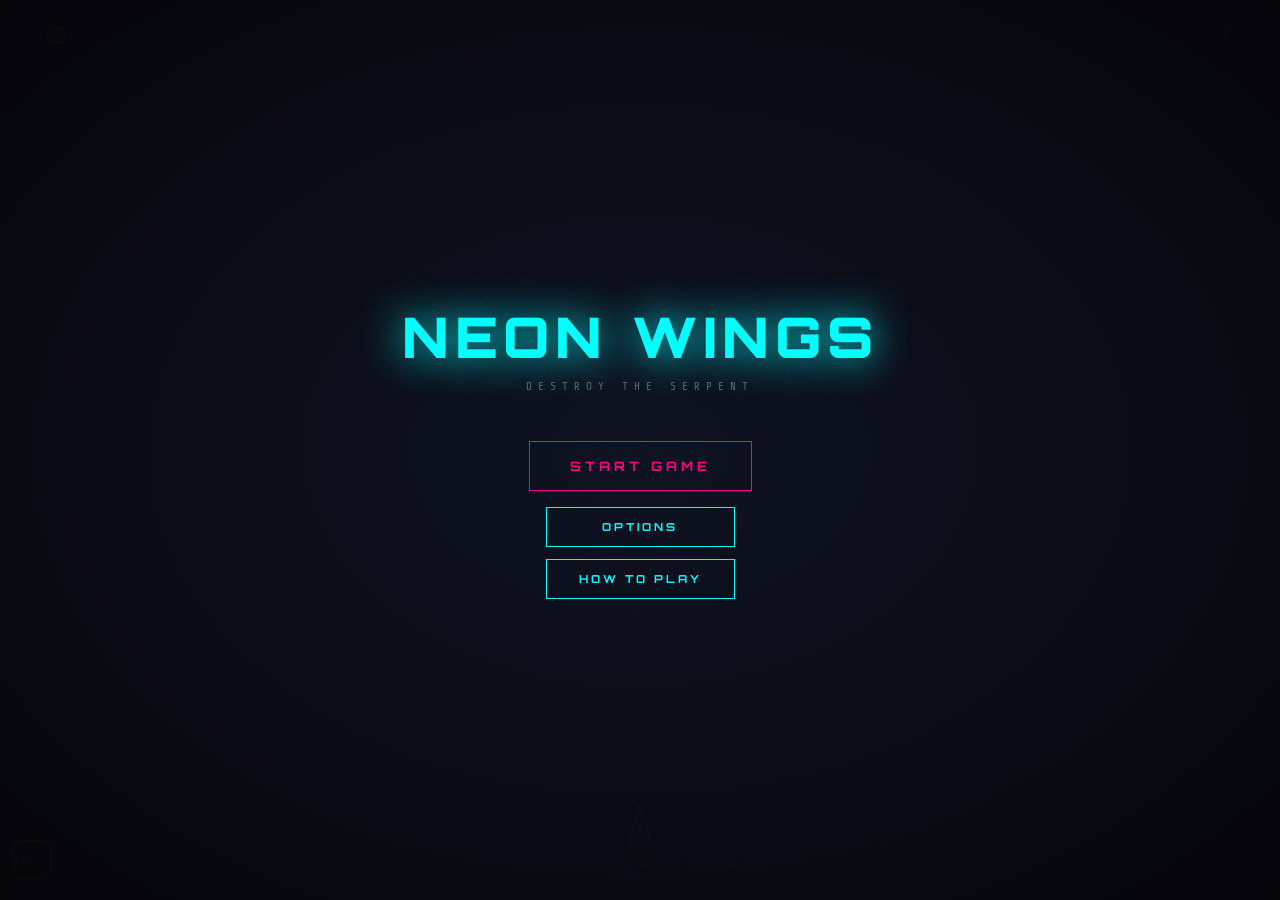
==== commit 00b66a33: "style: format CSS rules for improved readability" ====
--- a/neon-wings.html
+++ b/neon-wings.html
@@ -1,10 +1,12 @@
 <!DOCTYPE html>
 <html lang="en">
+
 <head>
     <meta charset="UTF-8">
     <meta name="viewport" content="width=device-width, initial-scale=1.0, user-scalable=no">
     <title>Neon Wings</title>
-    <link href="https://fonts.googleapis.com/css2?family=Orbitron:wght@400;700;900&family=Share+Tech+Mono&display=swap" rel="stylesheet">
+    <link href="https://fonts.googleapis.com/css2?family=Orbitron:wght@400;700;900&family=Share+Tech+Mono&display=swap"
+        rel="stylesheet">
     <style>
         :root {
             --cyan: #00ffff;
@@ -18,11 +20,15 @@
             --border: rgba(0, 255, 255, 0.15);
         }
 
-        * { margin: 0; padding: 0; box-sizing: border-box; }
+        * {
+            margin: 0;
+            padding: 0;
+            box-sizing: border-box;
+        }
 
         body {
             background: var(--bg);
-            background-image: 
+            background-image:
                 radial-gradient(ellipse at 50% 0%, rgba(0, 100, 150, 0.15) 0%, transparent 50%),
                 radial-gradient(ellipse at 50% 100%, rgba(100, 0, 80, 0.1) 0%, transparent 40%);
             overflow: hidden;
@@ -40,7 +46,9 @@
             justify-content: center;
         }
 
-        canvas { display: block; }
+        canvas {
+            display: block;
+        }
 
         .hud {
             position: absolute;
@@ -57,7 +65,7 @@
             justify-content: space-between;
             align-items: center;
             padding: 0 16px;
-            background: linear-gradient(to bottom, rgba(0,0,0,0.6) 0%, transparent 100%);
+            background: linear-gradient(to bottom, rgba(0, 0, 0, 0.6) 0%, transparent 100%);
         }
 
         .stat {
@@ -70,7 +78,7 @@
         .stat-label {
             font-size: 9px;
             letter-spacing: 3px;
-            color: rgba(255,255,255,0.4);
+            color: rgba(255, 255, 255, 0.4);
             text-transform: uppercase;
         }
 
@@ -81,8 +89,13 @@
             line-height: 1;
         }
 
-        .stat-value.score { color: var(--yellow); }
-        .stat-value.wave { color: var(--pink); }
+        .stat-value.score {
+            color: var(--yellow);
+        }
+
+        .stat-value.wave {
+            color: var(--pink);
+        }
 
         .boss-hp {
             top: 0;
@@ -98,13 +111,15 @@
             z-index: 15;
         }
 
-        .boss-hp.show { display: flex; }
+        .boss-hp.show {
+            display: flex;
+        }
 
         .boss-hp-info {
             display: flex;
             align-items: center;
             gap: 8px;
-            background: rgba(0,0,0,0.5);
+            background: rgba(0, 0, 0, 0.5);
             padding: 3px 12px;
             border-radius: 0 0 4px 4px;
         }
@@ -129,7 +144,7 @@
         .boss-hp-bar {
             width: 100%;
             height: 4px;
-            background: rgba(255,255,255,0.08);
+            background: rgba(255, 255, 255, 0.08);
             overflow: hidden;
         }
 
@@ -148,12 +163,12 @@
         .boss-pip {
             width: 6px;
             height: 3px;
-            background: rgba(255,255,255,0.15);
+            background: rgba(255, 255, 255, 0.15);
             border-radius: 1px;
         }
 
-        .boss-pip.on { 
-            background: var(--pink); 
+        .boss-pip.on {
+            background: var(--pink);
             box-shadow: 0 0 4px var(--pink);
         }
 
@@ -185,11 +200,30 @@
             transform: translateY(-2px);
         }
 
-        .pwr.on.rapid { border-color: var(--yellow); background: rgba(255,255,0,0.1); }
-        .pwr.on.spread { border-color: var(--cyan); background: rgba(0,255,255,0.1); }
-        .pwr.on.damage { border-color: var(--pink); background: rgba(255,0,128,0.1); }
-        .pwr.on.multi { border-color: var(--green); background: rgba(0,255,136,0.1); }
-        .pwr.on.rocket { border-color: var(--red); background: rgba(255,50,50,0.1); }
+        .pwr.on.rapid {
+            border-color: var(--yellow);
+            background: rgba(255, 255, 0, 0.1);
+        }
+
+        .pwr.on.spread {
+            border-color: var(--cyan);
+            background: rgba(0, 255, 255, 0.1);
+        }
+
+        .pwr.on.damage {
+            border-color: var(--pink);
+            background: rgba(255, 0, 128, 0.1);
+        }
+
+        .pwr.on.multi {
+            border-color: var(--green);
+            background: rgba(0, 255, 136, 0.1);
+        }
+
+        .pwr.on.rocket {
+            border-color: var(--red);
+            background: rgba(255, 50, 50, 0.1);
+        }
 
         .pwr-lvl {
             position: absolute;
@@ -209,8 +243,14 @@
             justify-content: center;
         }
 
-        .pwr.on .pwr-lvl { display: flex; }
-        .pwr.rocket .pwr-lvl { background: var(--red); color: #fff; }
+        .pwr.on .pwr-lvl {
+            display: flex;
+        }
+
+        .pwr.rocket .pwr-lvl {
+            background: var(--red);
+            color: #fff;
+        }
 
         .combo-display {
             top: 50%;
@@ -224,7 +264,9 @@
             transition: opacity 0.2s;
         }
 
-        .combo-display.on { opacity: 1; }
+        .combo-display.on {
+            opacity: 1;
+        }
 
         .wave-msg {
             top: 50%;
@@ -238,13 +280,28 @@
             pointer-events: none;
         }
 
-        .wave-msg.show { animation: waveAnim 1.8s ease-out forwards; }
+        .wave-msg.show {
+            animation: waveAnim 1.8s ease-out forwards;
+        }
 
         @keyframes waveAnim {
-            0% { opacity: 0; transform: translate(-50%, -50%) scale(1.5); }
-            15% { opacity: 1; transform: translate(-50%, -50%) scale(1); }
-            75% { opacity: 1; }
-            100% { opacity: 0; }
+            0% {
+                opacity: 0;
+                transform: translate(-50%, -50%) scale(1.5);
+            }
+
+            15% {
+                opacity: 1;
+                transform: translate(-50%, -50%) scale(1);
+            }
+
+            75% {
+                opacity: 1;
+            }
+
+            100% {
+                opacity: 0;
+            }
         }
 
         .screen {
@@ -260,7 +317,9 @@
             text-align: center;
         }
 
-        .screen.hide { display: none; }
+        .screen.hide {
+            display: none;
+        }
 
         .title {
             font-family: 'Orbitron', sans-serif;
@@ -275,7 +334,7 @@
         .subtitle {
             font-size: 11px;
             letter-spacing: 6px;
-            color: rgba(255,255,255,0.35);
+            color: rgba(255, 255, 255, 0.35);
             text-transform: uppercase;
             margin-bottom: 48px;
         }
@@ -290,18 +349,21 @@
 
         .final-wave {
             font-size: 14px;
-            color: rgba(255,255,255,0.5);
+            color: rgba(255, 255, 255, 0.5);
             margin-bottom: 48px;
         }
 
         .help {
             font-size: 12px;
-            color: rgba(255,255,255,0.3);
+            color: rgba(255, 255, 255, 0.3);
             line-height: 2;
             margin-bottom: 48px;
         }
 
-        .help b { color: var(--cyan); font-weight: 400; }
+        .help b {
+            color: var(--cyan);
+            font-weight: 400;
+        }
 
         .btn {
             font-family: 'Orbitron', sans-serif;
@@ -316,7 +378,10 @@
             transition: all 0.25s ease;
         }
 
-        .btn:hover { background: var(--pink); color: #000; }
+        .btn:hover {
+            background: var(--pink);
+            color: #000;
+        }
 
         .save-status {
             margin-top: 12px;
@@ -370,7 +435,9 @@
             padding: 20px;
         }
 
-        .shop-screen.hide { display: none; }
+        .shop-screen.hide {
+            display: none;
+        }
 
         .shop-title {
             font-family: 'Orbitron', sans-serif;
@@ -385,7 +452,7 @@
         .shop-score {
             font-family: 'Share Tech Mono', monospace;
             font-size: 14px;
-            color: rgba(255,255,255,0.6);
+            color: rgba(255, 255, 255, 0.6);
             margin-bottom: 24px;
         }
 
@@ -408,14 +475,14 @@
             align-items: center;
             gap: 12px;
             padding: 12px 16px;
-            background: rgba(255,255,255,0.03);
-            border: 1px solid rgba(255,255,255,0.1);
+            background: rgba(255, 255, 255, 0.03);
+            border: 1px solid rgba(255, 255, 255, 0.1);
             border-radius: 8px;
             transition: all 0.2s ease;
         }
 
         .shop-item:hover {
-            background: rgba(255,255,255,0.06);
+            background: rgba(255, 255, 255, 0.06);
         }
 
         .shop-item-icon {
@@ -438,7 +505,7 @@
 
         .shop-item-level {
             font-size: 10px;
-            color: rgba(255,255,255,0.4);
+            color: rgba(255, 255, 255, 0.4);
             margin-top: 2px;
         }
 
@@ -463,9 +530,9 @@
         }
 
         .shop-buy-btn.cannot-afford {
-            border-color: rgba(255,255,255,0.2);
-            background: rgba(255,255,255,0.02);
-            color: rgba(255,255,255,0.3);
+            border-color: rgba(255, 255, 255, 0.2);
+            background: rgba(255, 255, 255, 0.02);
+            color: rgba(255, 255, 255, 0.3);
             cursor: not-allowed;
         }
 
@@ -479,7 +546,7 @@
         .shop-close {
             margin-top: 24px;
             font-size: 11px;
-            color: rgba(255,255,255,0.4);
+            color: rgba(255, 255, 255, 0.4);
             letter-spacing: 2px;
         }
 
@@ -488,11 +555,25 @@
         }
 
         /* Item-specific colors */
-        .shop-item.rapid .shop-item-name { color: var(--yellow); }
-        .shop-item.spread .shop-item-name { color: var(--cyan); }
-        .shop-item.damage .shop-item-name { color: var(--pink); }
-        .shop-item.multi .shop-item-name { color: var(--green); }
-        .shop-item.rocket .shop-item-name { color: var(--red); }
+        .shop-item.rapid .shop-item-name {
+            color: var(--yellow);
+        }
+
+        .shop-item.spread .shop-item-name {
+            color: var(--cyan);
+        }
+
+        .shop-item.damage .shop-item-name {
+            color: var(--pink);
+        }
+
+        .shop-item.multi .shop-item-name {
+            color: var(--green);
+        }
+
+        .shop-item.rocket .shop-item-name {
+            color: var(--red);
+        }
 
         /* Victory Screen */
         .victory-title {
@@ -510,8 +591,17 @@
         }
 
         @keyframes victoryPulse {
-            0%, 100% { transform: scale(1); filter: brightness(1); }
-            50% { transform: scale(1.05); filter: brightness(1.2); }
+
+            0%,
+            100% {
+                transform: scale(1);
+                filter: brightness(1);
+            }
+
+            50% {
+                transform: scale(1.05);
+                filter: brightness(1.2);
+            }
         }
 
         .victory-subtitle {
@@ -529,8 +619,15 @@
         }
 
         @keyframes superBossPulse {
-            0%, 100% { opacity: 1; }
-            50% { opacity: 0.7; }
+
+            0%,
+            100% {
+                opacity: 1;
+            }
+
+            50% {
+                opacity: 0.7;
+            }
         }
 
         /* === OPTIONS & HOW TO PLAY === */
@@ -559,12 +656,14 @@
             color: #000;
         }
 
-        .options-screen, .help-screen {
+        .options-screen,
+        .help-screen {
             overflow-y: auto;
             max-height: 100vh;
         }
 
-        .options-title, .help-title {
+        .options-title,
+        .help-title {
             font-family: 'Orbitron', sans-serif;
             font-size: 24px;
             font-weight: 900;
@@ -584,7 +683,7 @@
             font-size: 10px;
             font-weight: 700;
             letter-spacing: 3px;
-            color: rgba(255,255,255,0.5);
+            color: rgba(255, 255, 255, 0.5);
             margin-bottom: 12px;
             text-transform: uppercase;
         }
@@ -601,17 +700,17 @@
             font-size: 10px;
             font-weight: 700;
             padding: 10px 16px;
-            border: 1px solid rgba(255,255,255,0.2);
-            background: rgba(255,255,255,0.03);
-            color: rgba(255,255,255,0.5);
+            border: 1px solid rgba(255, 255, 255, 0.2);
+            background: rgba(255, 255, 255, 0.03);
+            color: rgba(255, 255, 255, 0.5);
             cursor: pointer;
             transition: all 0.2s ease;
             border-radius: 4px;
         }
 
         .option-btn:hover {
-            border-color: rgba(255,255,255,0.4);
-            color: rgba(255,255,255,0.8);
+            border-color: rgba(255, 255, 255, 0.4);
+            color: rgba(255, 255, 255, 0.8);
         }
 
         .option-btn.selected {
@@ -621,10 +720,29 @@
             box-shadow: 0 0 15px rgba(0, 255, 136, 0.3);
         }
 
-        .option-btn.selected.easy { border-color: var(--green); color: var(--green); background: rgba(0,255,136,0.15); }
-        .option-btn.selected.normal { border-color: var(--cyan); color: var(--cyan); background: rgba(0,255,255,0.15); }
-        .option-btn.selected.hard { border-color: var(--orange); color: var(--orange); background: rgba(255,136,0,0.15); }
-        .option-btn.selected.extreme { border-color: var(--red); color: var(--red); background: rgba(255,51,51,0.15); }
+        .option-btn.selected.easy {
+            border-color: var(--green);
+            color: var(--green);
+            background: rgba(0, 255, 136, 0.15);
+        }
+
+        .option-btn.selected.normal {
+            border-color: var(--cyan);
+            color: var(--cyan);
+            background: rgba(0, 255, 255, 0.15);
+        }
+
+        .option-btn.selected.hard {
+            border-color: var(--orange);
+            color: var(--orange);
+            background: rgba(255, 136, 0, 0.15);
+        }
+
+        .option-btn.selected.extreme {
+            border-color: var(--red);
+            color: var(--red);
+            background: rgba(255, 51, 51, 0.15);
+        }
 
         .help-content {
             text-align: left;
@@ -643,13 +761,13 @@
             color: var(--pink);
             letter-spacing: 2px;
             margin-bottom: 10px;
-            border-bottom: 1px solid rgba(255,0,128,0.3);
+            border-bottom: 1px solid rgba(255, 0, 128, 0.3);
             padding-bottom: 6px;
         }
 
         .help-text {
             font-size: 12px;
-            color: rgba(255,255,255,0.7);
+            color: rgba(255, 255, 255, 0.7);
             line-height: 1.8;
         }
 
@@ -662,7 +780,7 @@
             display: flex;
             justify-content: space-between;
             padding: 4px 0;
-            border-bottom: 1px solid rgba(255,255,255,0.05);
+            border-bottom: 1px solid rgba(255, 255, 255, 0.05);
         }
 
         .help-key {
@@ -672,7 +790,7 @@
         }
 
         .help-desc {
-            color: rgba(255,255,255,0.6);
+            color: rgba(255, 255, 255, 0.6);
             font-size: 11px;
         }
 
@@ -701,16 +819,31 @@
 
         .powerup-desc {
             font-size: 10px;
-            color: rgba(255,255,255,0.5);
-        }
-
-        .powerup-row.rapid .powerup-name { color: var(--yellow); }
-        .powerup-row.spread .powerup-name { color: var(--cyan); }
-        .powerup-row.damage .powerup-name { color: var(--pink); }
-        .powerup-row.multi .powerup-name { color: var(--green); }
-        .powerup-row.rocket .powerup-name { color: var(--red); }
+            color: rgba(255, 255, 255, 0.5);
+        }
+
+        .powerup-row.rapid .powerup-name {
+            color: var(--yellow);
+        }
+
+        .powerup-row.spread .powerup-name {
+            color: var(--cyan);
+        }
+
+        .powerup-row.damage .powerup-name {
+            color: var(--pink);
+        }
+
+        .powerup-row.multi .powerup-name {
+            color: var(--green);
+        }
+
+        .powerup-row.rocket .powerup-name {
+            color: var(--red);
+        }
     </style>
 </head>
+
 <body>
     <div id="game">
         <canvas id="c"></canvas>
@@ -727,7 +860,9 @@
         </div>
 
         <div class="hud boss-hp" id="bossHP">
-            <div class="boss-hp-bar"><div class="boss-hp-fill" id="bossBar"></div></div>
+            <div class="boss-hp-bar">
+                <div class="boss-hp-fill" id="bossBar"></div>
+            </div>
             <div class="boss-hp-info">
                 <div class="boss-hp-title">SERPENT BOSS</div>
                 <div class="boss-hp-value" id="bossHPValue">0 / 0</div>
@@ -760,7 +895,7 @@
         <!-- OPTIONS SCREEN -->
         <div class="screen hide options-screen" id="optionsScreen">
             <h1 class="options-title">⚙️ OPTIONS</h1>
-            
+
             <div class="option-group">
                 <div class="option-label">Fire Mode</div>
                 <div class="option-buttons">
@@ -768,7 +903,7 @@
                     <button class="option-btn selected" id="optManual" data-mode="manual">MANUAL</button>
                 </div>
             </div>
-            
+
             <div class="option-group">
                 <div class="option-label">Difficulty</div>
                 <div class="option-buttons">
@@ -778,50 +913,81 @@
                     <button class="option-btn extreme" id="optExtreme" data-diff="extreme">EXTREME</button>
                 </div>
             </div>
-            
+
             <button class="btn" id="optionsBackBtn" style="margin-top: 24px;">BACK</button>
         </div>
 
         <!-- HOW TO PLAY SCREEN -->
         <div class="screen hide help-screen" id="helpScreen">
             <h1 class="help-title">📖 HOW TO PLAY</h1>
-            
+
             <div class="help-content">
                 <div class="help-section">
                     <div class="help-section-title">🎯 OBJECTIVE</div>
-                    <p class="help-text">Destroy the <b>Serpent Boss</b> (the head) to clear each wave. Survive all <b>200 waves</b> to defeat the <b>Omega Serpent</b> and win!</p>
+                    <p class="help-text">Destroy the <b>Serpent Boss</b> (the head) to clear each wave. Survive all
+                        <b>30 waves</b> to defeat the <b>Omega Serpent</b> and win!</p>
                 </div>
-                
+
                 <div class="help-section">
                     <div class="help-section-title">🎮 CONTROLS</div>
-                    <div class="help-row"><span class="help-key">MOUSE</span><span class="help-desc">Move ship</span></div>
-                    <div class="help-row"><span class="help-key">ARROWS / WASD</span><span class="help-desc">Move ship</span></div>
-                    <div class="help-row"><span class="help-key">LEFT CLICK</span><span class="help-desc">Fire bullets (Manual mode)</span></div>
-                    <div class="help-row"><span class="help-key">RIGHT CLICK / SPACE</span><span class="help-desc">Fire rockets</span></div>
+                    <div class="help-row"><span class="help-key">MOUSE</span><span class="help-desc">Move ship</span>
+                    </div>
+                    <div class="help-row"><span class="help-key">ARROWS / WASD</span><span class="help-desc">Move
+                            ship</span></div>
+                    <div class="help-row"><span class="help-key">LEFT CLICK</span><span class="help-desc">Fire bullets
+                            (Manual mode)</span></div>
+                    <div class="help-row"><span class="help-key">RIGHT CLICK / SPACE</span><span class="help-desc">Fire
+                            rockets</span></div>
                     <div class="help-row"><span class="help-key">S</span><span class="help-desc">Open shop</span></div>
-                    <div class="help-row"><span class="help-key">ESC</span><span class="help-desc">Pause game</span></div>
+                    <div class="help-row"><span class="help-key">ESC</span><span class="help-desc">Pause game</span>
+                    </div>
                 </div>
-                
+
                 <div class="help-section">
                     <div class="help-section-title">⭐ POWER-UPS</div>
-                    <div class="powerup-row rapid"><span class="powerup-icon">⚡</span><div class="powerup-info"><div class="powerup-name">RAPID FIRE</div><div class="powerup-desc">Faster shooting speed</div></div></div>
-                    <div class="powerup-row spread"><span class="powerup-icon">◇</span><div class="powerup-info"><div class="powerup-name">SPREAD SHOT</div><div class="powerup-desc">Multiple bullet angles</div></div></div>
-                    <div class="powerup-row damage"><span class="powerup-icon">💥</span><div class="powerup-info"><div class="powerup-name">DAMAGE BOOST</div><div class="powerup-desc">More damage per bullet</div></div></div>
-                    <div class="powerup-row multi"><span class="powerup-icon">⬡</span><div class="powerup-info"><div class="powerup-name">MULTI SHOT</div><div class="powerup-desc">Parallel bullet streams</div></div></div>
-                    <div class="powerup-row rocket"><span class="powerup-icon">🚀</span><div class="powerup-info"><div class="powerup-name">ROCKETS</div><div class="powerup-desc">Explosive AoE damage</div></div></div>
+                    <div class="powerup-row rapid"><span class="powerup-icon">⚡</span>
+                        <div class="powerup-info">
+                            <div class="powerup-name">RAPID FIRE</div>
+                            <div class="powerup-desc">Faster shooting speed</div>
+                        </div>
+                    </div>
+                    <div class="powerup-row spread"><span class="powerup-icon">◇</span>
+                        <div class="powerup-info">
+                            <div class="powerup-name">SPREAD SHOT</div>
+                            <div class="powerup-desc">Multiple bullet angles</div>
+                        </div>
+                    </div>
+                    <div class="powerup-row damage"><span class="powerup-icon">💥</span>
+                        <div class="powerup-info">
+                            <div class="powerup-name">DAMAGE BOOST</div>
+                            <div class="powerup-desc">More damage per bullet</div>
+                        </div>
+                    </div>
+                    <div class="powerup-row multi"><span class="powerup-icon">⬡</span>
+                        <div class="powerup-info">
+                            <div class="powerup-name">MULTI SHOT</div>
+                            <div class="powerup-desc">Parallel bullet streams</div>
+                        </div>
+                    </div>
+                    <div class="powerup-row rocket"><span class="powerup-icon">🚀</span>
+                        <div class="powerup-info">
+                            <div class="powerup-name">ROCKETS</div>
+                            <div class="powerup-desc">Explosive AoE damage</div>
+                        </div>
+                    </div>
                 </div>
-                
+
                 <div class="help-section">
                     <div class="help-section-title">💡 TIPS</div>
                     <p class="help-text">
                         • Kill <b>tail segments far from the head</b> for massive pushback!<br>
                         • Press <b>S</b> to buy upgrades with your score<br>
                         • The snake gets <b>faster</b> each wave - stay alert!<br>
-                        • Wave 200 features the <b>Omega Serpent</b> super boss
+                        • Wave 30 features the <b>Omega Serpent</b> super boss
                     </p>
                 </div>
             </div>
-            
+
             <button class="btn" id="helpBackBtn" style="margin-top: 16px;">BACK</button>
         </div>
 
@@ -836,7 +1002,7 @@
             <h1 class="victory-title">🌟 VICTORY 🌟</h1>
             <p class="victory-subtitle">OMEGA SERPENT DESTROYED</p>
             <div class="final-score" id="victoryScore">0</div>
-            <div class="final-wave">All 200 Waves Completed!</div>
+            <div class="final-wave">All 30 Waves Completed!</div>
             <p style="color: rgba(255,255,255,0.5); margin: 24px 0; font-size: 12px;">You have mastered Neon Wings</p>
             <button class="btn" id="victoryRestartBtn">PLAY AGAIN</button>
         </div>
@@ -847,17 +1013,18 @@
             <button class="btn" id="resumeBtn">RESUME</button>
             <button class="btn" id="saveBtn" style="margin-top: 12px;">SAVE GAME</button>
             <button class="btn-secondary" id="pauseHelpBtn" style="margin-top: 12px;">HOW TO PLAY</button>
-            <button class="btn" id="restartBtn" style="margin-top: 12px; border-color: var(--orange); color: var(--orange);">RESTART</button>
+            <button class="btn" id="restartBtn"
+                style="margin-top: 12px; border-color: var(--orange); color: var(--orange);">RESTART</button>
             <p class="save-status" id="saveStatus"></p>
         </div>
 
         <!-- SHOP UI -->
         <button class="shop-btn" id="shopBtn" title="Shop (S)">🛒</button>
-        
+
         <div class="shop-screen hide" id="shopScreen">
             <h1 class="shop-title">⚡ NEON SHOP ⚡</h1>
             <p class="shop-score">Your Score: <span id="shopScore">0</span></p>
-            
+
             <div class="shop-items">
                 <div class="shop-item rapid">
                     <span class="shop-item-icon">⚡</span>
@@ -867,7 +1034,7 @@
                     </div>
                     <button class="shop-buy-btn" id="buyRapid" data-type="rapid">0</button>
                 </div>
-                
+
                 <div class="shop-item spread">
                     <span class="shop-item-icon">◇</span>
                     <div class="shop-item-info">
@@ -876,7 +1043,7 @@
                     </div>
                     <button class="shop-buy-btn" id="buySpread" data-type="spread">0</button>
                 </div>
-                
+
                 <div class="shop-item damage">
                     <span class="shop-item-icon">💥</span>
                     <div class="shop-item-info">
@@ -885,7 +1052,7 @@
                     </div>
                     <button class="shop-buy-btn" id="buyDamage" data-type="damage">0</button>
                 </div>
-                
+
                 <div class="shop-item multi">
                     <span class="shop-item-icon">⬡</span>
                     <div class="shop-item-info">
@@ -894,7 +1061,7 @@
                     </div>
                     <button class="shop-buy-btn" id="buyMulti" data-type="multi">0</button>
                 </div>
-                
+
                 <div class="shop-item rocket">
                     <span class="shop-item-icon">🚀</span>
                     <div class="shop-item-info">
@@ -904,1487 +1071,1488 @@
                     <button class="shop-buy-btn" id="buyRocket" data-type="rocket">+5 for 50</button>
                 </div>
             </div>
-            
+
             <p class="shop-close">Press <b>S</b> or click outside to close</p>
         </div>
     </div>
 
     <script>
-    (function() {
-        'use strict';
-
-        const canvas = document.getElementById('c');
-        const ctx = canvas.getContext('2d', { alpha: false });
-
-        const DOM = {
-            score: document.getElementById('score'),
-            wave: document.getElementById('wave'),
-            bossHP: document.getElementById('bossHP'),
-            bossBar: document.getElementById('bossBar'),
-            bossHPValue: document.getElementById('bossHPValue'),
-            bossPips: document.getElementById('bossPips'),
-            combo: document.getElementById('combo'),
-            waveMsg: document.getElementById('waveMsg'),
-            startScreen: document.getElementById('startScreen'),
-            overScreen: document.getElementById('overScreen'),
-            endScore: document.getElementById('endScore'),
-            endWave: document.getElementById('endWave'),
-            victoryScreen: document.getElementById('victoryScreen'),
-            victoryScore: document.getElementById('victoryScore'),
-            victoryRestartBtn: document.getElementById('victoryRestartBtn'),
-            pauseScreen: document.getElementById('pauseScreen'),
-            bossTitle: document.querySelector('.boss-hp-title'),
-            pwrRapid: document.getElementById('pwrRapid'),
-            pwrSpread: document.getElementById('pwrSpread'),
-            pwrDamage: document.getElementById('pwrDamage'),
-            pwrMulti: document.getElementById('pwrMulti'),
-            pwrRocket: document.getElementById('pwrRocket'),
-            rapidLvl: document.getElementById('rapidLvl'),
-            spreadLvl: document.getElementById('spreadLvl'),
-            damageLvl: document.getElementById('damageLvl'),
-            multiLvl: document.getElementById('multiLvl'),
-            rocketLvl: document.getElementById('rocketLvl'),
-            continueBtn: document.getElementById('continueBtn'),
-            pauseHelpBtn: document.getElementById('pauseHelpBtn'),
-            // Shop elements
-            shopBtn: document.getElementById('shopBtn'),
-            shopScreen: document.getElementById('shopScreen'),
-            shopScore: document.getElementById('shopScore'),
-            shopRapidLvl: document.getElementById('shopRapidLvl'),
-            shopSpreadLvl: document.getElementById('shopSpreadLvl'),
-            shopDamageLvl: document.getElementById('shopDamageLvl'),
-            shopMultiLvl: document.getElementById('shopMultiLvl'),
-            shopRocketLvl: document.getElementById('shopRocketLvl'),
-            buyRapid: document.getElementById('buyRapid'),
-            buySpread: document.getElementById('buySpread'),
-            buyDamage: document.getElementById('buyDamage'),
-            buyMulti: document.getElementById('buyMulti'),
-            buyRocket: document.getElementById('buyRocket'),
-            // Options & Help screens
-            optionsScreen: document.getElementById('optionsScreen'),
-            helpScreen: document.getElementById('helpScreen'),
-            optionsBtn: document.getElementById('optionsBtn'),
-            helpBtn: document.getElementById('helpBtn'),
-            optionsBackBtn: document.getElementById('optionsBackBtn'),
-            helpBackBtn: document.getElementById('helpBackBtn'),
-            // Option buttons
-            optAutomatic: document.getElementById('optAutomatic'),
-            optManual: document.getElementById('optManual'),
-            optEasy: document.getElementById('optEasy'),
-            optNormal: document.getElementById('optNormal'),
-            optHard: document.getElementById('optHard'),
-            optExtreme: document.getElementById('optExtreme')
-        };
-
-        function resize() {
-            canvas.width = Math.min(window.innerWidth, 480);
-            canvas.height = window.innerHeight;
-        }
-        resize();
-        window.addEventListener('resize', resize);
-
-        // Object pools (increased for insane bullet counts)
-        const POOL = {
-            bullets: new Array(800).fill(null).map(() => ({ on: false, x: 0, y: 0, vx: 0, vy: 0, dmg: 1 })),
-            rockets: new Array(20).fill(null).map(() => ({ on: false, x: 0, y: 0, vy: 0 })),
-            explosions: new Array(20).fill(null).map(() => ({ on: false, x: 0, y: 0, r: 0, maxR: 0, life: 0 })),
-            particles: new Array(250).fill(null).map(() => ({ on: false, x: 0, y: 0, vx: 0, vy: 0, life: 0, r: 0, g: 0, b: 0, size: 0 })),
-            texts: new Array(50).fill(null).map(() => ({ on: false, x: 0, y: 0, txt: '', r: 0, g: 0, b: 0, life: 0 }))
-        };
-
-        // === NUMBER FORMATTING FOR INSANE VALUES ===
-        function formatNumber(n) {
-            if (n < 1000) return Math.floor(n).toString();
-            if (n < 1000000) return (n / 1000).toFixed(1).replace(/\.0$/, '') + 'K';
-            if (n < 1000000000) return (n / 1000000).toFixed(1).replace(/\.0$/, '') + 'M';
-            if (n < 1000000000000) return (n / 1000000000).toFixed(1).replace(/\.0$/, '') + 'B';
-            return (n / 1000000000000).toFixed(1).replace(/\.0$/, '') + 'T';
-        }
-
-        // === GAME CONSTANTS ===
-        const MAX_WAVE = 200;
-        const SUPER_BOSS_WAVE = 200;
-
-        let running = false;
-        let paused = false;
-        let shopOpen = false;
-        let firing = false; // Only fire while holding left click
-        let score = 0;
-
-        // === SETTINGS SYSTEM ===
-        const SETTINGS_KEY = 'neonWingsSettings';
-        const DIFFICULTY_MULTIPLIERS = {
-            easy: 0.5,
-            normal: 1.0,
-            hard: 1.5,
-            extreme: 2.0
-        };
-
-        const gameSettings = {
-            fireMode: 'manual',  // 'automatic' or 'manual'
-            difficulty: 'hard'   // 'easy', 'normal', 'hard', 'extreme'
-        };
-
-        function loadSettings() {
-            try {
-                const saved = localStorage.getItem(SETTINGS_KEY);
-                if (saved) {
-                    const data = JSON.parse(saved);
-                    if (data.fireMode) gameSettings.fireMode = data.fireMode;
-                    if (data.difficulty) gameSettings.difficulty = data.difficulty;
-                }
-            } catch (e) {
-                console.error('Failed to load settings:', e);
-            }
-            updateSettingsUI();
-        }
-
-        function saveSettings() {
-            try {
-                localStorage.setItem(SETTINGS_KEY, JSON.stringify(gameSettings));
-            } catch (e) {
-                console.error('Failed to save settings:', e);
-            }
-        }
-
-        function updateSettingsUI() {
-            // Fire mode buttons
-            DOM.optAutomatic.classList.toggle('selected', gameSettings.fireMode === 'automatic');
-            DOM.optManual.classList.toggle('selected', gameSettings.fireMode === 'manual');
-            // Difficulty buttons
-            DOM.optEasy.classList.toggle('selected', gameSettings.difficulty === 'easy');
-            DOM.optNormal.classList.toggle('selected', gameSettings.difficulty === 'normal');
-            DOM.optHard.classList.toggle('selected', gameSettings.difficulty === 'hard');
-            DOM.optExtreme.classList.toggle('selected', gameSettings.difficulty === 'extreme');
-        }
-
-        function setFireMode(mode) {
-            gameSettings.fireMode = mode;
-            saveSettings();
-            updateSettingsUI();
-        }
-
-        function setDifficulty(diff) {
-            gameSettings.difficulty = diff;
-            saveSettings();
-            updateSettingsUI();
-        }
-
-        function toggleOptionsScreen() {
-            const visible = !DOM.optionsScreen.classList.contains('hide');
-            if (visible) {
-                DOM.optionsScreen.classList.add('hide');
-            } else {
-                DOM.helpScreen.classList.add('hide');
-                DOM.optionsScreen.classList.remove('hide');
-            }
-        }
-
-        let helpOpenedFromPause = false;
-
-        function toggleHelpScreen(fromPause = false) {
-            const visible = !DOM.helpScreen.classList.contains('hide');
-            if (visible) {
-                DOM.helpScreen.classList.add('hide');
-                // Return to pause screen if opened from there
-                if (helpOpenedFromPause) {
-                    DOM.pauseScreen.classList.remove('hide');
-                    helpOpenedFromPause = false;
-                }
-            } else {
-                helpOpenedFromPause = fromPause;
-                DOM.optionsScreen.classList.add('hide');
-                if (fromPause) {
-                    DOM.pauseScreen.classList.add('hide');
-                }
-                DOM.helpScreen.classList.remove('hide');
-            }
-        }
-        let waveNum = 1;
-        let comboCount = 0;
-        let comboTime = 0;
-        let lastFrame = 0;
-        let lastUIUpdate = 0;
-
-        // Player with stackable power-ups
-        const P = {
-            x: 240, y: 0, spd: 7,
-            baseRate: 160, lastShot: 0,
-            rapid: 0,    // 0-4: fire rate multiplier
-            spread: 0,   // 0-4: bullet spread count
-            damage: 0,   // 0-4: damage multiplier
-            multi: 0,    // 0-4: parallel bullets
-            rockets: 0   // ammo count
-        };
-
-        let snake = { segs: [], spd: 0.3, dir: 1, moveT: 0, descT: 0, descInt: 3200, descPaused: 0 };
-        let pups = [];
-
-        // === BALANCED DIFFICULTY SCALING ===
-        // Enemy HP scales FASTER than player damage to create challenge
-        function getSegmentHP(wave, isHead) {
-            if (isHead) {
-                // SUPER BOSS at wave 200
-                const isSuperBoss = wave >= SUPER_BOSS_WAVE;
-                
-                // Boss: Aggressive exponential scaling (1.35x per wave)
-                const bars = isSuperBoss ? 50 : Math.min(2 + Math.floor(wave * 0.6), 20);
-                const basePerBar = 200;
-                const effectiveWave = Math.min(wave, 100); // Cap scaling at wave 100 for sanity
-                const scaleFactor = Math.pow(1.35, effectiveWave);
-                let perBar = Math.floor(basePerBar * scaleFactor);
-                
-                // Super boss: 100x HP multiplier
-                if (isSuperBoss) perBar = Math.floor(perBar * 100);
-                
-                return { hp: bars * perBar, bars, perBar, isSuperBoss };
-            } else {
-                // Tail segments: Also aggressive scaling (1.30x per wave)
-                // Wave 1: ~20, Wave 10: ~300, Wave 20: ~6K, Wave 50: ~6M
-                const base = 20;
-                const scaleFactor = Math.pow(1.30, wave); // 30% growth per wave
-                const hp = Math.floor(base * scaleFactor * (0.8 + Math.random() * 0.4));
-                return { hp, bars: 1, perBar: hp };
-            }
-        }
-
-        function getSnakeSpeed(wave) {
-            // Speed scaling CAPS at wave 50 for playability
-            // Wave 1: 0.3, Wave 10: 0.9, Wave 25: 2.5, Wave 50+: 4.0 max
-            const effectiveWave = Math.min(wave, 50); // Cap at wave 50
-            const base = 0.3;
-            const scaleFactor = Math.pow(1.08, effectiveWave); // 8% faster per wave (was 12%)
-            return Math.min(base * scaleFactor, 4.0); // Cap at 4.0 (was 10)
-        }
-
-        function getDescendInterval(wave) {
-            // Faster descent, but floor at 800ms for human reaction
-            // Wave 1: 3500ms, Wave 10: 2200ms, Wave 30+: 800ms
-            const effectiveWave = Math.min(wave, 50);
-            return Math.max(800, 3500 - effectiveWave * 80 - Math.pow(effectiveWave, 1.2) * 3);
-        }
-
-        function getDescendAmount(wave) {
-            // How far the snake drops each descent
-            // Wave 1: 20px, Wave 10: 35px, Wave 20: 50px, Wave 50: 80px
-            return Math.min(20 + wave * 1.5 + Math.floor(wave / 10) * 5, 100);
-        }
-
-        function getSegmentCount(wave) {
-            return 8 + wave * 3 + Math.floor(wave / 3) * 2;
-        }
-
-        // === HELPERS ===
-        function getBullet() {
-            for (let b of POOL.bullets) if (!b.on) return b;
-            return null;
-        }
-
-        function getRocket() {
-            for (let r of POOL.rockets) if (!r.on) return r;
-            return null;
-        }
-
-        function getExplosion() {
-            for (let e of POOL.explosions) if (!e.on) return e;
-            return null;
-        }
-
-        function spawnParticle(x, y, r, g, b, count) {
-            for (let i = 0; i < count; i++) {
-                for (let p of POOL.particles) {
-                    if (!p.on) {
-                        p.on = true;
-                        p.x = x; p.y = y;
-                        p.vx = (Math.random() - 0.5) * 6;
-                        p.vy = (Math.random() - 0.5) * 6;
-                        p.life = 1;
-                        p.r = r; p.g = g; p.b = b;
-                        p.size = Math.random() * 3 + 1;
+        (function () {
+            'use strict';
+
+            const canvas = document.getElementById('c');
+            const ctx = canvas.getContext('2d', { alpha: false });
+
+            const DOM = {
+                score: document.getElementById('score'),
+                wave: document.getElementById('wave'),
+                bossHP: document.getElementById('bossHP'),
+                bossBar: document.getElementById('bossBar'),
+                bossHPValue: document.getElementById('bossHPValue'),
+                bossPips: document.getElementById('bossPips'),
+                combo: document.getElementById('combo'),
+                waveMsg: document.getElementById('waveMsg'),
+                startScreen: document.getElementById('startScreen'),
+                overScreen: document.getElementById('overScreen'),
+                endScore: document.getElementById('endScore'),
+                endWave: document.getElementById('endWave'),
+                victoryScreen: document.getElementById('victoryScreen'),
+                victoryScore: document.getElementById('victoryScore'),
+                victoryRestartBtn: document.getElementById('victoryRestartBtn'),
+                pauseScreen: document.getElementById('pauseScreen'),
+                bossTitle: document.querySelector('.boss-hp-title'),
+                pwrRapid: document.getElementById('pwrRapid'),
+                pwrSpread: document.getElementById('pwrSpread'),
+                pwrDamage: document.getElementById('pwrDamage'),
+                pwrMulti: document.getElementById('pwrMulti'),
+                pwrRocket: document.getElementById('pwrRocket'),
+                rapidLvl: document.getElementById('rapidLvl'),
+                spreadLvl: document.getElementById('spreadLvl'),
+                damageLvl: document.getElementById('damageLvl'),
+                multiLvl: document.getElementById('multiLvl'),
+                rocketLvl: document.getElementById('rocketLvl'),
+                continueBtn: document.getElementById('continueBtn'),
+                pauseHelpBtn: document.getElementById('pauseHelpBtn'),
+                // Shop elements
+                shopBtn: document.getElementById('shopBtn'),
+                shopScreen: document.getElementById('shopScreen'),
+                shopScore: document.getElementById('shopScore'),
+                shopRapidLvl: document.getElementById('shopRapidLvl'),
+                shopSpreadLvl: document.getElementById('shopSpreadLvl'),
+                shopDamageLvl: document.getElementById('shopDamageLvl'),
+                shopMultiLvl: document.getElementById('shopMultiLvl'),
+                shopRocketLvl: document.getElementById('shopRocketLvl'),
+                buyRapid: document.getElementById('buyRapid'),
+                buySpread: document.getElementById('buySpread'),
+                buyDamage: document.getElementById('buyDamage'),
+                buyMulti: document.getElementById('buyMulti'),
+                buyRocket: document.getElementById('buyRocket'),
+                // Options & Help screens
+                optionsScreen: document.getElementById('optionsScreen'),
+                helpScreen: document.getElementById('helpScreen'),
+                optionsBtn: document.getElementById('optionsBtn'),
+                helpBtn: document.getElementById('helpBtn'),
+                optionsBackBtn: document.getElementById('optionsBackBtn'),
+                helpBackBtn: document.getElementById('helpBackBtn'),
+                // Option buttons
+                optAutomatic: document.getElementById('optAutomatic'),
+                optManual: document.getElementById('optManual'),
+                optEasy: document.getElementById('optEasy'),
+                optNormal: document.getElementById('optNormal'),
+                optHard: document.getElementById('optHard'),
+                optExtreme: document.getElementById('optExtreme')
+            };
+
+            function resize() {
+                canvas.width = Math.min(window.innerWidth, 480);
+                canvas.height = window.innerHeight;
+            }
+            resize();
+            window.addEventListener('resize', resize);
+
+            // Object pools (increased for insane bullet counts)
+            const POOL = {
+                bullets: new Array(800).fill(null).map(() => ({ on: false, x: 0, y: 0, vx: 0, vy: 0, dmg: 1 })),
+                rockets: new Array(20).fill(null).map(() => ({ on: false, x: 0, y: 0, vy: 0 })),
+                explosions: new Array(20).fill(null).map(() => ({ on: false, x: 0, y: 0, r: 0, maxR: 0, life: 0 })),
+                particles: new Array(250).fill(null).map(() => ({ on: false, x: 0, y: 0, vx: 0, vy: 0, life: 0, r: 0, g: 0, b: 0, size: 0 })),
+                texts: new Array(50).fill(null).map(() => ({ on: false, x: 0, y: 0, txt: '', r: 0, g: 0, b: 0, life: 0 }))
+            };
+
+            // === NUMBER FORMATTING FOR INSANE VALUES ===
+            function formatNumber(n) {
+                if (n < 1000) return Math.floor(n).toString();
+                if (n < 1000000) return (n / 1000).toFixed(1).replace(/\.0$/, '') + 'K';
+                if (n < 1000000000) return (n / 1000000).toFixed(1).replace(/\.0$/, '') + 'M';
+                if (n < 1000000000000) return (n / 1000000000).toFixed(1).replace(/\.0$/, '') + 'B';
+                return (n / 1000000000000).toFixed(1).replace(/\.0$/, '') + 'T';
+            }
+
+            // === GAME CONSTANTS ===
+            const MAX_WAVE = 30;
+            const SUPER_BOSS_WAVE = 30;
+
+            let running = false;
+            let paused = false;
+            let shopOpen = false;
+            let firing = false; // Only fire while holding left click
+            let score = 0;
+
+            // === SETTINGS SYSTEM ===
+            const SETTINGS_KEY = 'neonWingsSettings';
+            const DIFFICULTY_MULTIPLIERS = {
+                easy: 0.5,
+                normal: 1.0,
+                hard: 1.5,
+                extreme: 2.0
+            };
+
+            const gameSettings = {
+                fireMode: 'manual',  // 'automatic' or 'manual'
+                difficulty: 'hard'   // 'easy', 'normal', 'hard', 'extreme'
+            };
+
+            function loadSettings() {
+                try {
+                    const saved = localStorage.getItem(SETTINGS_KEY);
+                    if (saved) {
+                        const data = JSON.parse(saved);
+                        if (data.fireMode) gameSettings.fireMode = data.fireMode;
+                        if (data.difficulty) gameSettings.difficulty = data.difficulty;
+                    }
+                } catch (e) {
+                    console.error('Failed to load settings:', e);
+                }
+                updateSettingsUI();
+            }
+
+            function saveSettings() {
+                try {
+                    localStorage.setItem(SETTINGS_KEY, JSON.stringify(gameSettings));
+                } catch (e) {
+                    console.error('Failed to save settings:', e);
+                }
+            }
+
+            function updateSettingsUI() {
+                // Fire mode buttons
+                DOM.optAutomatic.classList.toggle('selected', gameSettings.fireMode === 'automatic');
+                DOM.optManual.classList.toggle('selected', gameSettings.fireMode === 'manual');
+                // Difficulty buttons
+                DOM.optEasy.classList.toggle('selected', gameSettings.difficulty === 'easy');
+                DOM.optNormal.classList.toggle('selected', gameSettings.difficulty === 'normal');
+                DOM.optHard.classList.toggle('selected', gameSettings.difficulty === 'hard');
+                DOM.optExtreme.classList.toggle('selected', gameSettings.difficulty === 'extreme');
+            }
+
+            function setFireMode(mode) {
+                gameSettings.fireMode = mode;
+                saveSettings();
+                updateSettingsUI();
+            }
+
+            function setDifficulty(diff) {
+                gameSettings.difficulty = diff;
+                saveSettings();
+                updateSettingsUI();
+            }
+
+            function toggleOptionsScreen() {
+                const visible = !DOM.optionsScreen.classList.contains('hide');
+                if (visible) {
+                    DOM.optionsScreen.classList.add('hide');
+                } else {
+                    DOM.helpScreen.classList.add('hide');
+                    DOM.optionsScreen.classList.remove('hide');
+                }
+            }
+
+            let helpOpenedFromPause = false;
+
+            function toggleHelpScreen(fromPause = false) {
+                const visible = !DOM.helpScreen.classList.contains('hide');
+                if (visible) {
+                    DOM.helpScreen.classList.add('hide');
+                    // Return to pause screen if opened from there
+                    if (helpOpenedFromPause) {
+                        DOM.pauseScreen.classList.remove('hide');
+                        helpOpenedFromPause = false;
+                    }
+                } else {
+                    helpOpenedFromPause = fromPause;
+                    DOM.optionsScreen.classList.add('hide');
+                    if (fromPause) {
+                        DOM.pauseScreen.classList.add('hide');
+                    }
+                    DOM.helpScreen.classList.remove('hide');
+                }
+            }
+            let waveNum = 1;
+            let comboCount = 0;
+            let comboTime = 0;
+            let lastFrame = 0;
+            let lastUIUpdate = 0;
+
+            // Player with stackable power-ups
+            const P = {
+                x: 240, y: 0, spd: 7,
+                baseRate: 160, lastShot: 0,
+                rapid: 0,    // 0-4: fire rate multiplier
+                spread: 0,   // 0-4: bullet spread count
+                damage: 0,   // 0-4: damage multiplier
+                multi: 0,    // 0-4: parallel bullets
+                rockets: 0   // ammo count
+            };
+
+            let snake = { segs: [], spd: 0.3, dir: 1, moveT: 0, descT: 0, descInt: 3200, descPaused: 0 };
+            let pups = [];
+
+            // === BALANCED DIFFICULTY SCALING ===
+            // Enemy HP scales FASTER than player damage to create challenge
+            function getSegmentHP(wave, isHead) {
+                if (isHead) {
+                    // SUPER BOSS at wave 200
+                    const isSuperBoss = wave >= SUPER_BOSS_WAVE;
+
+                    // Boss: Aggressive exponential scaling (1.35x per wave)
+                    const bars = isSuperBoss ? 50 : Math.min(2 + Math.floor(wave * 0.6), 20);
+                    const basePerBar = 200;
+                    const effectiveWave = Math.min(wave, 100); // Cap scaling at wave 100 for sanity
+                    const scaleFactor = Math.pow(1.25, effectiveWave);
+                    let perBar = Math.floor(basePerBar * scaleFactor);
+
+                    // Super boss: 100x HP multiplier
+                    if (isSuperBoss) perBar = Math.floor(perBar * 100);
+
+                    return { hp: bars * perBar, bars, perBar, isSuperBoss };
+                } else {
+                    // Tail segments: Also aggressive scaling (1.30x per wave)
+                    // Wave 1: ~20, Wave 10: ~300, Wave 20: ~6K, Wave 50: ~6M
+                    const base = 20;
+                    const scaleFactor = Math.pow(1.30, wave); // 30% growth per wave
+                    const hp = Math.floor(base * scaleFactor * (0.8 + Math.random() * 0.4));
+                    return { hp, bars: 1, perBar: hp };
+                }
+            }
+
+            function getSnakeSpeed(wave) {
+                // Speed scaling CAPS at wave 50 for playability
+                // Wave 1: 0.3, Wave 10: 0.9, Wave 25: 2.5, Wave 50+: 4.0 max
+                const effectiveWave = Math.min(wave, 50); // Cap at wave 50
+                const base = 0.3;
+                const scaleFactor = Math.pow(1.12, effectiveWave); // 12% faster per wave
+                return Math.min(base * scaleFactor, 4.0); // Cap at 4.0 (was 10)
+            }
+
+            function getDescendInterval(wave) {
+                // Faster descent, but floor at 800ms for human reaction
+                // Wave 1: 3500ms, Wave 10: 2200ms, Wave 30+: 800ms
+                const effectiveWave = Math.min(wave, 50);
+                return Math.max(800, 3500 - effectiveWave * 100 - Math.pow(effectiveWave, 1.2) * 3);
+            }
+
+            function getDescendAmount(wave) {
+                // How far the snake drops each descent
+                // Wave 1: 20px, Wave 10: 35px, Wave 20: 50px, Wave 50: 80px
+                return Math.min(20 + wave * 1.5 + Math.floor(wave / 10) * 5, 100);
+            }
+
+            function getSegmentCount(wave) {
+                return 8 + wave * 3 + Math.floor(wave / 3) * 2;
+            }
+
+            // === HELPERS ===
+            function getBullet() {
+                for (let b of POOL.bullets) if (!b.on) return b;
+                return null;
+            }
+
+            function getRocket() {
+                for (let r of POOL.rockets) if (!r.on) return r;
+                return null;
+            }
+
+            function getExplosion() {
+                for (let e of POOL.explosions) if (!e.on) return e;
+                return null;
+            }
+
+            function spawnParticle(x, y, r, g, b, count) {
+                for (let i = 0; i < count; i++) {
+                    for (let p of POOL.particles) {
+                        if (!p.on) {
+                            p.on = true;
+                            p.x = x; p.y = y;
+                            p.vx = (Math.random() - 0.5) * 6;
+                            p.vy = (Math.random() - 0.5) * 6;
+                            p.life = 1;
+                            p.r = r; p.g = g; p.b = b;
+                            p.size = Math.random() * 3 + 1;
+                            break;
+                        }
+                    }
+                }
+            }
+
+            function spawnText(x, y, txt, r, g, b) {
+                for (let t of POOL.texts) {
+                    if (!t.on) {
+                        t.on = true;
+                        t.x = x; t.y = y;
+                        t.txt = txt;
+                        t.r = r; t.g = g; t.b = b;
+                        t.life = 1;
                         break;
                     }
                 }
             }
-        }
-
-        function spawnText(x, y, txt, r, g, b) {
-            for (let t of POOL.texts) {
-                if (!t.on) {
-                    t.on = true;
-                    t.x = x; t.y = y;
-                    t.txt = txt;
-                    t.r = r; t.g = g; t.b = b;
-                    t.life = 1;
-                    break;
-                }
-            }
-        }
-
-        // === SNAKE INIT ===
-        function initSnake() {
-            snake.segs = [];
-            const size = 26;
-            const gap = size * 1.5;
-            let x = canvas.width * 0.75;
-            let y = 90;
-            let dir = -1;
-            const count = getSegmentCount(waveNum);
-
-            for (let i = 0; i < count; i++) {
-                const isHead = i === count - 1;
-                const stats = getSegmentHP(waveNum, isHead);
-                
-                // Power-up drop chance DECREASES with wave for challenge
-                // Wave 1-5: 30%, Wave 6-15: 20%, Wave 16-30: 12%, Wave 31+: 8%
-                let pupChance;
-                if (waveNum <= 5) pupChance = 0.30;
-                else if (waveNum <= 15) pupChance = 0.20;
-                else if (waveNum <= 30) pupChance = 0.12;
-                else pupChance = 0.08;
-                
-                snake.segs.push({
-                    x, y, tx: x, ty: y,
-                    size: isHead ? size * 1.3 : size,
-                    hp: stats.hp,
-                    maxHP: stats.hp,
-                    bars: stats.bars,
-                    perBar: stats.perBar,
-                    head: isHead,
-                    pup: !isHead && Math.random() < pupChance,
-                    pupType: ['rapid', 'spread', 'damage', 'multi', 'rocket'][Math.floor(Math.random() * 5)],
-                    flash: 0
-                });
-
-                x += dir * gap;
-                if (x < 50 || x > canvas.width - 50) {
-                    dir *= -1;
+
+            // === SNAKE INIT ===
+            function initSnake() {
+                snake.segs = [];
+                const size = 26;
+                const gap = size * 1.5;
+                let x = canvas.width * 0.75;
+                let y = 90;
+                let dir = -1;
+                const count = getSegmentCount(waveNum);
+
+                for (let i = 0; i < count; i++) {
+                    const isHead = i === count - 1;
+                    const stats = getSegmentHP(waveNum, isHead);
+
+                    // Power-up drop chance DECREASES with wave for challenge
+                    // Wave 1-5: 30%, Wave 6-15: 20%, Wave 16-30: 12%, Wave 31+: 8%
+                    let pupChance;
+                    if (waveNum <= 5) pupChance = 0.30;
+                    else if (waveNum <= 15) pupChance = 0.20;
+                    else if (waveNum <= 30) pupChance = 0.12;
+                    else pupChance = 0.08;
+
+                    snake.segs.push({
+                        x, y, tx: x, ty: y,
+                        size: isHead ? size * 1.3 : size,
+                        hp: stats.hp,
+                        maxHP: stats.hp,
+                        bars: stats.bars,
+                        perBar: stats.perBar,
+                        head: isHead,
+                        pup: !isHead && Math.random() < pupChance,
+                        pupType: ['rapid', 'spread', 'damage', 'multi', 'rocket'][Math.floor(Math.random() * 5)],
+                        flash: 0
+                    });
+
                     x += dir * gap;
-                    y += gap * 0.7;
-                }
-            }
-
-            snake.segs.reverse();
-            snake.spd = getSnakeSpeed(waveNum);
-            snake.descInt = getDescendInterval(waveNum);
-            snake.descPaused = 0;
-            
-            // Update boss title for super boss
-            const head = snake.segs.find(s => s.head);
-            if (head && head.isSuperBoss) {
-                DOM.bossTitle.textContent = '☠️ OMEGA SERPENT ☠️';
-                DOM.bossTitle.classList.add('super-boss-title');
-            } else {
-                DOM.bossTitle.textContent = 'SERPENT BOSS';
-                DOM.bossTitle.classList.remove('super-boss-title');
-            }
-            
-            updateBossUI();
-        }
-
-        // === SHOOTING (INSANE SCALING - MAX LEVEL 50) ===
-        const MAX_POWER_LEVEL = 50;
-        const MAX_ROCKETS = 99;
-
-        function getFireRate() {
-            // Fire rate: 160ms -> 25ms (capped to prevent machine gun spam)
-            // Smooth curve with reasonable minimum
-            const level = Math.min(P.rapid, MAX_POWER_LEVEL);
-            const minRate = 25; // Minimum 25ms between shots (was 5ms)
-            const maxRate = 160;
-            // Exponential decay from 160 to 25
-            return Math.max(minRate, Math.floor(maxRate * Math.pow(0.95, level)));
-        }
-
-        function getDamage() {
-            // BALANCED damage scaling - slower than enemy HP growth
-            // Level 0: 1, Level 10: ~12, Level 20: ~140, Level 30: ~1600, Level 50: ~200K
-            const level = Math.min(P.damage, MAX_POWER_LEVEL);
-            if (level === 0) return 1;
-            // Exponential: 1.28^level - much slower than before
-            return Math.floor(Math.pow(1.28, level));
-        }
-
-        function getSpreadCount() {
-            // Spread: 1 -> 25 bullets max (capped for balance)
-            const level = Math.min(P.spread, MAX_POWER_LEVEL);
-            return Math.min(1 + level, 25); // Cap at 25 bullets
-        }
-
-        function getMultiCount() {
-            // Multi: 1 -> 20 parallel streams max (capped for balance)
-            const level = Math.min(P.multi, MAX_POWER_LEVEL);
-            return Math.min(1 + level, 20); // Cap at 20 streams
-        }
-
-        function shoot(now) {
-            const rate = getFireRate();
-            if (now - P.lastShot < rate) return;
-            P.lastShot = now;
-
-            const dmg = getDamage();
-            const spreadCount = getSpreadCount();
-            const multiCount = getMultiCount();
-            const bulletSpeed = -11 - Math.min(P.rapid, 20) * 0.3; // Cap speed boost
-
-            if (spreadCount > 1 && multiCount > 1) {
-                // Spread + Multi combo - capped for balance
-                const total = Math.min(spreadCount + multiCount, 35); // Cap at 35 bullets (was 80)
-                const arc = Math.min(60 + P.spread * 1.2, 120); // Tighter arc
-                for (let i = 0; i < total; i++) {
+                    if (x < 50 || x > canvas.width - 50) {
+                        dir *= -1;
+                        x += dir * gap;
+                        y += gap * 0.7;
+                    }
+                }
+
+                snake.segs.reverse();
+                snake.spd = getSnakeSpeed(waveNum);
+                snake.descInt = getDescendInterval(waveNum);
+                snake.descPaused = 0;
+
+                // Update boss title for super boss
+                const head = snake.segs.find(s => s.head);
+                if (head && head.isSuperBoss) {
+                    DOM.bossTitle.textContent = '☠️ OMEGA SERPENT ☠️';
+                    DOM.bossTitle.classList.add('super-boss-title');
+                } else {
+                    DOM.bossTitle.textContent = 'SERPENT BOSS';
+                    DOM.bossTitle.classList.remove('super-boss-title');
+                }
+
+                updateBossUI();
+            }
+
+            // === SHOOTING (INSANE SCALING - MAX LEVEL 50) ===
+            const MAX_POWER_LEVEL = 50;
+            const MAX_ROCKETS = 99;
+
+            function getFireRate() {
+                // Fire rate: 160ms -> 25ms (capped to prevent machine gun spam)
+                // Smooth curve with reasonable minimum
+                const level = Math.min(P.rapid, MAX_POWER_LEVEL);
+                const minRate = 25; // Minimum 25ms between shots (was 5ms)
+                const maxRate = 160;
+                // Exponential decay from 160 to 25
+                return Math.max(minRate, Math.floor(maxRate * Math.pow(0.95, level)));
+            }
+
+            function getDamage() {
+                // BALANCED damage scaling - slower than enemy HP growth
+                // Level 0: 1, Level 10: ~12, Level 20: ~140, Level 30: ~1600, Level 50: ~200K
+                const level = Math.min(P.damage, MAX_POWER_LEVEL);
+                if (level === 0) return 1;
+                // Exponential: 1.28^level - much slower than before
+                return Math.floor(Math.pow(1.28, level));
+            }
+
+            function getSpreadCount() {
+                // Spread: 1 -> 25 bullets max (capped for balance)
+                const level = Math.min(P.spread, MAX_POWER_LEVEL);
+                return Math.min(1 + level, 25); // Cap at 25 bullets
+            }
+
+            function getMultiCount() {
+                // Multi: 1 -> 20 parallel streams max (capped for balance)
+                const level = Math.min(P.multi, MAX_POWER_LEVEL);
+                return Math.min(1 + level, 20); // Cap at 20 streams
+            }
+
+            function shoot(now) {
+                const rate = getFireRate();
+                if (now - P.lastShot < rate) return;
+                P.lastShot = now;
+
+                const dmg = getDamage();
+                const spreadCount = getSpreadCount();
+                const multiCount = getMultiCount();
+                const bulletSpeed = -11 - Math.min(P.rapid, 20) * 0.3; // Cap speed boost
+
+                if (spreadCount > 1 && multiCount > 1) {
+                    // Spread + Multi combo - capped for balance
+                    const total = Math.min(spreadCount + multiCount, 35); // Cap at 35 bullets (was 80)
+                    const arc = Math.min(60 + P.spread * 1.2, 120); // Tighter arc
+                    for (let i = 0; i < total; i++) {
+                        const b = getBullet();
+                        if (!b) break;
+                        const ang = total > 1 ? (-arc / 2 + (arc / (total - 1)) * i) * Math.PI / 180 : 0;
+                        b.on = true;
+                        b.x = P.x; b.y = P.y - 18;
+                        b.vx = Math.sin(ang) * (3 + Math.min(P.spread, 20) * 0.2);
+                        b.vy = bulletSpeed;
+                        b.dmg = dmg;
+                    }
+                } else if (spreadCount > 1) {
+                    // Spread only
+                    const arc = Math.min(25 + P.spread * 2.5, 140);
+                    for (let i = 0; i < spreadCount; i++) {
+                        const b = getBullet();
+                        if (!b) break;
+                        const ang = spreadCount > 1 ? (-arc / 2 + (arc / (spreadCount - 1)) * i) * Math.PI / 180 : 0;
+                        b.on = true;
+                        b.x = P.x; b.y = P.y - 18;
+                        b.vx = Math.sin(ang) * 2.5;
+                        b.vy = bulletSpeed;
+                        b.dmg = dmg;
+                    }
+                } else if (multiCount > 1) {
+                    // Multi only - parallel streams
+                    const spacing = Math.max(3, 8 - multiCount * 0.1); // Tighter spacing at high levels
+                    const w = (multiCount - 1) * spacing;
+                    for (let i = 0; i < multiCount; i++) {
+                        const b = getBullet();
+                        if (!b) break;
+                        const ox = -w / 2 + i * spacing;
+                        b.on = true;
+                        b.x = P.x + ox; b.y = P.y - 18;
+                        b.vx = (ox / (w || 1)) * 0.5; // Slight spread
+                        b.vy = bulletSpeed;
+                        b.dmg = dmg;
+                    }
+                } else {
+                    // Single
                     const b = getBullet();
-                    if (!b) break;
-                    const ang = total > 1 ? (-arc/2 + (arc / (total - 1)) * i) * Math.PI / 180 : 0;
-                    b.on = true;
-                    b.x = P.x; b.y = P.y - 18;
-                    b.vx = Math.sin(ang) * (3 + Math.min(P.spread, 20) * 0.2);
-                    b.vy = bulletSpeed;
-                    b.dmg = dmg;
-                }
-            } else if (spreadCount > 1) {
-                // Spread only
-                const arc = Math.min(25 + P.spread * 2.5, 140);
-                for (let i = 0; i < spreadCount; i++) {
-                    const b = getBullet();
-                    if (!b) break;
-                    const ang = spreadCount > 1 ? (-arc/2 + (arc / (spreadCount - 1)) * i) * Math.PI / 180 : 0;
-                    b.on = true;
-                    b.x = P.x; b.y = P.y - 18;
-                    b.vx = Math.sin(ang) * 2.5;
-                    b.vy = bulletSpeed;
-                    b.dmg = dmg;
-                }
-            } else if (multiCount > 1) {
-                // Multi only - parallel streams
-                const spacing = Math.max(3, 8 - multiCount * 0.1); // Tighter spacing at high levels
-                const w = (multiCount - 1) * spacing;
-                for (let i = 0; i < multiCount; i++) {
-                    const b = getBullet();
-                    if (!b) break;
-                    const ox = -w/2 + i * spacing;
-                    b.on = true;
-                    b.x = P.x + ox; b.y = P.y - 18;
-                    b.vx = (ox / (w || 1)) * 0.5; // Slight spread
-                    b.vy = bulletSpeed;
-                    b.dmg = dmg;
-                }
-            } else {
-                // Single
-                const b = getBullet();
-                if (b) {
-                    b.on = true;
-                    b.x = P.x; b.y = P.y - 18;
-                    b.vx = 0; b.vy = bulletSpeed;
-                    b.dmg = dmg;
-                }
-            }
-        }
-
-        // === ROCKETS ===
-        function fireRocket() {
-            if (P.rockets <= 0) return;
-            const r = getRocket();
-            if (!r) return;
-            
-            P.rockets--;
-            updatePowerUpUI();
-            
-            r.on = true;
-            r.x = P.x;
-            r.y = P.y - 25;
-            r.vy = -8;
-            
-            spawnParticle(P.x, P.y, 255, 100, 50, 5);
-        }
-
-        function createExplosion(x, y) {
-            const e = getExplosion();
-            if (e) {
-                e.on = true;
-                e.x = x;
-                e.y = y;
-                e.r = 0;
-                e.maxR = Math.min(60 + waveNum * 1.5, 100); // Cap radius at 100px
-                e.life = 1;
-            }
-            
-            // Visual particles
-            spawnParticle(x, y, 255, 100, 0, 15);
-            spawnParticle(x, y, 255, 200, 50, 10);
-            
-            // AoE damage: 10x bullet damage (nerfed from 30x)
-            const baseDmg = getDamage();
-            const aoeDmg = Math.floor(baseDmg * 10 * (1 + waveNum * 0.05)); // 10x bullet damage + small wave bonus
-            const radius = Math.min(60 + waveNum * 1.5, 100);
-            
-            for (let i = snake.segs.length - 1; i >= 0; i--) {
-                const s = snake.segs[i];
-                if (s.hp <= 0) continue;
-                
-                const dx = s.x - x;
-                const dy = s.y - y;
-                const dist = Math.sqrt(dx * dx + dy * dy);
-                
-                if (dist < radius + s.size) {
-                    // Damage falls off with distance
-                    const falloff = 1 - (dist / (radius + s.size)) * 0.5;
-                    const dmg = Math.floor(aoeDmg * falloff);
-                    
-                    s.hp -= dmg;
-                    s.flash = 1;
-                    
-                    comboCount++;
-                    comboTime = 60;
-                    
-                    const pts = Math.floor(dmg * (1 + comboCount * 0.05));
-                    score += pts;
-                    spawnText(s.x, s.y - 15, '+' + formatNumber(pts), 255, 150, 50);
-                    
-                    if (s.hp <= 0) {
-                        handleSegmentDeath(s, i);
-                    }
-                }
-            }
-            
-            updateBossUI();
-        }
-
-        function handleSegmentDeath(s, index) {
-            spawnParticle(s.x, s.y, s.head ? 255 : 200, s.head ? 0 : 200, s.head ? 128 : 200, 8);
-            // Kill bonus scales exponentially with wave
-            const killBonus = s.head 
-                ? Math.floor(200 * Math.pow(1.15, waveNum)) 
-                : Math.floor(50 * Math.pow(1.12, waveNum));
-            score += killBonus;
-
-            if (s.pup && pups.length < 10) {
-                pups.push({ x: s.x, y: s.y, type: s.pupType, vy: 1.8 });
-            }
-
-            if (s.head) {
-                // Kill entire snake - but DON'T spawn powerups (wave cleanup)
-                for (let seg of snake.segs) {
-                    if (seg !== s && seg.hp > 0) {
-                        spawnParticle(seg.x, seg.y, 255, 100, 50, 4);
-                        score += Math.floor(30 * Math.pow(1.1, waveNum));
-                        // No powerups spawned on wave end
-                    }
-                }
-                
-                // Clear all floating powerups (wave cleanup)
-                pups = [];
-                
-                // Clear bullets and visual clutter
-                for (let b of POOL.bullets) b.on = false;
-                for (let r of POOL.rockets) r.on = false;
-                
-                const isSuperBoss = s.isSuperBoss || waveNum >= SUPER_BOSS_WAVE;
-                
-                if (isSuperBoss) {
-                    // VICTORY!
-                    spawnText(s.x, s.y - 35, '🌟 VICTORY! 🌟', 255, 215, 0);
-                    score += Math.floor(500000 * Math.pow(1.2, waveNum)); // Massive victory bonus
-                    snake.segs = [];
-                    
-                    setTimeout(() => {
-                        running = false;
-                        clearSave();
-                        DOM.victoryScore.textContent = formatNumber(score);
-                        DOM.victoryScreen.classList.remove('hide');
-                    }, 1500);
-                    return;
-                }
-                
-                spawnText(s.x, s.y - 35, 'DEFEATED!', 255, 0, 128);
-                // Wave clear bonus scales exponentially
-                score += Math.floor(500 * Math.pow(1.2, waveNum));
-                snake.segs = [];
-
-                paused = true;
-                waveNum++;
-                saveGame(); // Save after each wave
-                showWave();
-                setTimeout(() => { initSnake(); paused = false; }, 1800);
-            } else {
-                // STRATEGIC DISTANCE-BASED PUSHBACK
-                // Segments far from head give MUCH more pushback
-                const distanceFromHead = index; // 0 = head, higher = further back
-                const totalSegs = snake.segs.length;
-                
-                // Base pushback + distance bonus
-                // Close to head (index 1-3): 20-30px
-                // Middle (index 4-8): 40-60px
-                // Far back (index 9+): 80-120px+
-                const basePushback = 20;
-                const distanceBonus = Math.pow(distanceFromHead, 1.5) * 8;
-                const wavePushback = Math.min(waveNum * 1.5, 30);
-                const totalPushback = Math.min(basePushback + distanceBonus + wavePushback, 150);
-                
-                snake.segs.splice(index, 1);
-                
-                for (let seg of snake.segs) {
-                    seg.ty -= totalPushback;
-                    seg.ty = Math.max(seg.ty, 60); // Don't go above screen
-                }
-                
-                // Distant kills pause descent for 3 seconds
-                if (distanceFromHead >= 5) {
-                    snake.descPaused = 3000; // 3 second pause
-                    spawnText(s.x, s.y, 'MEGA PUSHBACK!', 255, 100, 255);
-                } else if (distanceFromHead >= 3) {
-                    snake.descPaused = 1500; // 1.5 second pause
-                    spawnText(s.x, s.y, 'BIG PUSHBACK!', 255, 150, 100);
-                } else {
-                    spawnText(s.x, s.y, 'PUSHBACK', 255, 200, 100);
-                }
-            }
-        }
-
-        // === UPDATE ===
-        function update(dt, now) {
-            if (!running || paused) return;
-
-            // Shoot based on fire mode setting
-            if (gameSettings.fireMode === 'automatic' || firing) shoot(now);
-
-            // Bullets
-            for (let b of POOL.bullets) {
-                if (!b.on) continue;
-                b.x += b.vx;
-                b.y += b.vy;
-                if (b.y < -15 || b.x < -15 || b.x > canvas.width + 15) {
-                    b.on = false;
-                    comboCount = 0;
-                }
-            }
-
-            // Rockets
-            for (let r of POOL.rockets) {
-                if (!r.on) continue;
-                r.y += r.vy;
-                
-                // Check collision with segments
-                let hit = false;
-                for (let s of snake.segs) {
-                    if (s.hp <= 0) continue;
-                    const dx = r.x - s.x;
-                    const dy = r.y - s.y;
-                    if (dx * dx + dy * dy < s.size * s.size) {
-                        createExplosion(r.x, r.y);
-                        r.on = false;
-                        hit = true;
-                        break;
-                    }
-                }
-                
-                // Off screen - explode anyway
-                if (!hit && r.y < -20) {
-                    createExplosion(r.x, 30);
-                    r.on = false;
-                }
-            }
-
-            // Explosions (visual only, damage already applied)
-            for (let e of POOL.explosions) {
-                if (!e.on) continue;
-                e.r += (e.maxR - e.r) * 0.2;
-                e.life -= 0.06;
-                if (e.life <= 0) e.on = false;
-            }
-
-            // Snake movement
-            if (snake.segs.length > 0) {
-                snake.moveT += dt;
-                snake.descT += dt;
-
-                if (snake.moveT > 50) {
-                    snake.moveT = 0;
-                    const head = snake.segs[0];
-                    if (head) {
-                        head.tx += snake.dir * snake.spd * 30;
-                        if (head.tx < 45 || head.tx > canvas.width - 45) snake.dir *= -1;
-                    }
-
-                    for (let i = 1; i < snake.segs.length; i++) {
-                        const s = snake.segs[i];
-                        const p = snake.segs[i - 1];
-                        if (!s || !p) continue;
-                        const dx = p.x - s.tx;
-                        const dy = p.y - s.ty;
-                        const d = Math.sqrt(dx * dx + dy * dy);
-                        const target = s.size * 1.4;
-                        if (d > target) {
-                            const ratio = (d - target) / d;
-                            s.tx += dx * ratio;
-                            s.ty += dy * ratio;
-                        }
-                    }
-                }
-
-                // Handle descent pause from strategic tail kills
-                if (snake.descPaused > 0) {
-                    snake.descPaused -= dt;
-                } else if (snake.descT > snake.descInt) {
-                    snake.descT = 0;
-                    const descAmount = getDescendAmount(waveNum);
-                    for (let s of snake.segs) s.ty += descAmount;
-                }
-
-                for (let s of snake.segs) {
-                    s.x += (s.tx - s.x) * 0.12;
-                    s.y += (s.ty - s.y) * 0.12;
-                    if (s.flash > 0) s.flash -= dt * 0.004;
-                }
-            }
-
-            // Bullet collision
-            for (let b of POOL.bullets) {
-                if (!b.on) continue;
-                for (let i = 0; i < snake.segs.length; i++) {
+                    if (b) {
+                        b.on = true;
+                        b.x = P.x; b.y = P.y - 18;
+                        b.vx = 0; b.vy = bulletSpeed;
+                        b.dmg = dmg;
+                    }
+                }
+            }
+
+            // === ROCKETS ===
+            function fireRocket() {
+                if (P.rockets <= 0) return;
+                const r = getRocket();
+                if (!r) return;
+
+                P.rockets--;
+                updatePowerUpUI();
+
+                r.on = true;
+                r.x = P.x;
+                r.y = P.y - 25;
+                r.vy = -8;
+
+                spawnParticle(P.x, P.y, 255, 100, 50, 5);
+            }
+
+            function createExplosion(x, y) {
+                const e = getExplosion();
+                if (e) {
+                    e.on = true;
+                    e.x = x;
+                    e.y = y;
+                    e.r = 0;
+                    e.maxR = Math.min(60 + waveNum * 1.5, 100); // Cap radius at 100px
+                    e.life = 1;
+                }
+
+                // Visual particles
+                spawnParticle(x, y, 255, 100, 0, 15);
+                spawnParticle(x, y, 255, 200, 50, 10);
+
+                // AoE damage: 10x bullet damage (nerfed from 30x)
+                const baseDmg = getDamage();
+                const aoeDmg = Math.floor(baseDmg * 10 * (1 + waveNum * 0.05)); // 10x bullet damage + small wave bonus
+                const radius = Math.min(60 + waveNum * 1.5, 100);
+
+                for (let i = snake.segs.length - 1; i >= 0; i--) {
                     const s = snake.segs[i];
                     if (s.hp <= 0) continue;
-                    const dx = b.x - s.x;
-                    const dy = b.y - s.y;
-                    if (dx * dx + dy * dy < s.size * s.size) {
-                        s.hp -= b.dmg;
+
+                    const dx = s.x - x;
+                    const dy = s.y - y;
+                    const dist = Math.sqrt(dx * dx + dy * dy);
+
+                    if (dist < radius + s.size) {
+                        // Damage falls off with distance
+                        const falloff = 1 - (dist / (radius + s.size)) * 0.5;
+                        const dmg = Math.floor(aoeDmg * falloff);
+
+                        s.hp -= dmg;
                         s.flash = 1;
-                        b.on = false;
 
                         comboCount++;
-                        comboTime = 50;
-
-                        spawnParticle(b.x, b.y, 0, 255, 136, 2);
-
-                        // Score scales with damage dealt for big satisfying numbers
-                        const pts = Math.floor(b.dmg * (1 + comboCount * 0.05));
+                        comboTime = 60;
+
+                        const pts = Math.floor(dmg * (1 + comboCount * 0.05));
                         score += pts;
-                        spawnText(s.x, s.y - 18, '+' + formatNumber(pts), 0, 255, 255);
+                        spawnText(s.x, s.y - 15, '+' + formatNumber(pts), 255, 150, 50);
 
                         if (s.hp <= 0) {
                             handleSegmentDeath(s, i);
                         }
-                        updateBossUI();
-                        break;
-                    }
-                }
-            }
-
-            // Power-ups
-            for (let i = pups.length - 1; i >= 0; i--) {
-                const pu = pups[i];
-                pu.y += pu.vy;
-                const dx = pu.x - P.x;
-                const dy = pu.y - P.y;
-                if (dx * dx + dy * dy < 900) {
-                    // All power-ups stack to INSANE levels (max 50)!
-                    if (pu.type === 'rapid') P.rapid = Math.min(P.rapid + 1, MAX_POWER_LEVEL);
-                    else if (pu.type === 'spread') P.spread = Math.min(P.spread + 1, MAX_POWER_LEVEL);
-                    else if (pu.type === 'damage') P.damage = Math.min(P.damage + 1, MAX_POWER_LEVEL);
-                    else if (pu.type === 'multi') P.multi = Math.min(P.multi + 1, MAX_POWER_LEVEL);
-                    else if (pu.type === 'rocket') P.rockets = Math.min(P.rockets + 2, MAX_ROCKETS);
-                    
-                    updatePowerUpUI();
-                    spawnParticle(pu.x, pu.y, 255, 215, 0, 6);
-                    spawnText(pu.x, pu.y - 18, pu.type.toUpperCase() + (pu.type !== 'rocket' ? ' +1' : ' x2'), 255, 215, 0);
-                    pups.splice(i, 1);
-                    continue;
-                }
-                if (pu.y > canvas.height + 20) pups.splice(i, 1);
-            }
-
-            // Particles
-            for (let p of POOL.particles) {
-                if (!p.on) continue;
-                p.x += p.vx;
-                p.y += p.vy;
-                p.vx *= 0.95;
-                p.vy *= 0.95;
-                p.life -= 0.035;
-                if (p.life <= 0) p.on = false;
-            }
-
-            // Texts
-            for (let t of POOL.texts) {
-                if (!t.on) continue;
-                t.y -= 1.5;
-                t.life -= 0.028;
-                if (t.life <= 0) t.on = false;
-            }
-
-            // Game over
-            for (let s of snake.segs) {
-                if (s.y > canvas.height - 70) { gameOver(); return; }
-            }
-
-            // Combo decay
-            if (comboTime > 0) {
-                comboTime--;
-                if (comboTime === 0) comboCount = 0;
-            }
-
-            // Throttled UI
-            if (now - lastUIUpdate > 100) {
-                lastUIUpdate = now;
-                DOM.score.textContent = formatNumber(score);
-                DOM.wave.textContent = waveNum;
-                if (comboCount > 1) {
-                    DOM.combo.textContent = 'x' + comboCount;
-                    DOM.combo.classList.add('on');
+                    }
+                }
+
+                updateBossUI();
+            }
+
+            function handleSegmentDeath(s, index) {
+                spawnParticle(s.x, s.y, s.head ? 255 : 200, s.head ? 0 : 200, s.head ? 128 : 200, 8);
+                // Kill bonus scales exponentially with wave
+                const killBonus = s.head
+                    ? Math.floor(200 * Math.pow(1.15, waveNum))
+                    : Math.floor(50 * Math.pow(1.12, waveNum));
+                score += killBonus;
+
+                if (s.pup && pups.length < 10) {
+                    pups.push({ x: s.x, y: s.y, type: s.pupType, vy: 1.8 });
+                }
+
+                if (s.head) {
+                    // Kill entire snake - but DON'T spawn powerups (wave cleanup)
+                    for (let seg of snake.segs) {
+                        if (seg !== s && seg.hp > 0) {
+                            spawnParticle(seg.x, seg.y, 255, 100, 50, 4);
+                            score += Math.floor(30 * Math.pow(1.1, waveNum));
+                            // No powerups spawned on wave end
+                        }
+                    }
+
+                    // Clear all floating powerups (wave cleanup)
+                    pups = [];
+
+                    // Clear bullets and visual clutter
+                    for (let b of POOL.bullets) b.on = false;
+                    for (let r of POOL.rockets) r.on = false;
+
+                    const isSuperBoss = s.isSuperBoss || waveNum >= SUPER_BOSS_WAVE;
+
+                    if (isSuperBoss) {
+                        // VICTORY!
+                        spawnText(s.x, s.y - 35, '🌟 VICTORY! 🌟', 255, 215, 0);
+                        score += Math.floor(500000 * Math.pow(1.2, waveNum)); // Massive victory bonus
+                        snake.segs = [];
+
+                        setTimeout(() => {
+                            running = false;
+                            clearSave();
+                            DOM.victoryScore.textContent = formatNumber(score);
+                            DOM.victoryScreen.classList.remove('hide');
+                        }, 1500);
+                        return;
+                    }
+
+                    spawnText(s.x, s.y - 35, 'DEFEATED!', 255, 0, 128);
+                    // Wave clear bonus scales exponentially
+                    score += Math.floor(500 * Math.pow(1.2, waveNum));
+                    snake.segs = [];
+
+                    paused = true;
+                    waveNum++;
+                    saveGame(); // Save after each wave
+                    showWave();
+                    setTimeout(() => { initSnake(); paused = false; }, 1800);
                 } else {
-                    DOM.combo.classList.remove('on');
-                }
-            }
-        }
-
-        // === DRAW ===
-        function draw() {
-            ctx.fillStyle = '#0a0a12';
-            ctx.fillRect(0, 0, canvas.width, canvas.height);
-
-            // Grid
-            ctx.strokeStyle = 'rgba(255,255,255,0.02)';
-            ctx.lineWidth = 1;
-            for (let x = 0; x < canvas.width; x += 50) {
-                ctx.beginPath();
-                ctx.moveTo(x, 0);
-                ctx.lineTo(x, canvas.height);
-                ctx.stroke();
-            }
-
-            // Explosions
-            for (let e of POOL.explosions) {
-                if (!e.on) continue;
-                ctx.globalAlpha = e.life * 0.6;
-                ctx.strokeStyle = '#ff6600';
-                ctx.lineWidth = 3;
-                ctx.beginPath();
-                ctx.arc(e.x, e.y, e.r, 0, Math.PI * 2);
-                ctx.stroke();
-                ctx.fillStyle = `rgba(255, 100, 0, ${e.life * 0.2})`;
-                ctx.fill();
-            }
-            ctx.globalAlpha = 1;
-
-            // Particles
-            for (let p of POOL.particles) {
-                if (!p.on) continue;
-                ctx.globalAlpha = p.life;
-                ctx.fillStyle = `rgb(${p.r},${p.g},${p.b})`;
-                ctx.fillRect(p.x - p.size/2, p.y - p.size/2, p.size * p.life, p.size * p.life);
-            }
-            ctx.globalAlpha = 1;
-
-            // Power-ups
-            ctx.font = '20px Arial';
-            ctx.textAlign = 'center';
-            ctx.textBaseline = 'middle';
-            for (let pu of pups) {
-                let color = '#ffff00', icon = '⚡';
-                if (pu.type === 'spread') { color = '#00ffff'; icon = '◇'; }
-                if (pu.type === 'damage') { color = '#ff0080'; icon = '💥'; }
-                if (pu.type === 'multi') { color = '#00ff88'; icon = '⬡'; }
-                if (pu.type === 'rocket') { color = '#ff3333'; icon = '🚀'; }
-                ctx.fillStyle = color;
-                ctx.fillText(icon, pu.x, pu.y);
-            }
-
-            // Snake
-            for (let i = snake.segs.length - 1; i >= 0; i--) {
-                const s = snake.segs[i];
-                if (s.hp <= 0) continue;
-
-                if (i > 0) {
-                    const next = snake.segs[i - 1];
-                    ctx.strokeStyle = 'rgba(255,255,255,0.15)';
-                    ctx.lineWidth = 2;
+                    // STRATEGIC DISTANCE-BASED PUSHBACK
+                    // Segments far from head give MUCH more pushback
+                    const distanceFromHead = index; // 0 = head, higher = further back
+                    const totalSegs = snake.segs.length;
+
+                    // Base pushback + distance bonus
+                    // Close to head (index 1-3): 20-30px
+                    // Middle (index 4-8): 40-60px
+                    // Far back (index 9+): 80-120px+
+                    const basePushback = 20;
+                    const distanceBonus = Math.pow(distanceFromHead, 1.5) * 8;
+                    const wavePushback = Math.min(waveNum * 1.5, 30);
+                    const totalPushback = Math.min(basePushback + distanceBonus + wavePushback, 150);
+
+                    snake.segs.splice(index, 1);
+
+                    for (let seg of snake.segs) {
+                        seg.ty -= totalPushback;
+                        seg.ty = Math.max(seg.ty, 60); // Don't go above screen
+                    }
+
+                    // Distant kills pause descent for 3 seconds
+                    if (distanceFromHead >= 5) {
+                        snake.descPaused = 3000; // 3 second pause
+                        spawnText(s.x, s.y, 'MEGA PUSHBACK!', 255, 100, 255);
+                    } else if (distanceFromHead >= 3) {
+                        snake.descPaused = 1500; // 1.5 second pause
+                        spawnText(s.x, s.y, 'BIG PUSHBACK!', 255, 150, 100);
+                    } else {
+                        spawnText(s.x, s.y, 'PUSHBACK', 255, 200, 100);
+                    }
+                }
+            }
+
+            // === UPDATE ===
+            function update(dt, now) {
+                if (!running || paused) return;
+
+                // Shoot based on fire mode setting
+                if (gameSettings.fireMode === 'automatic' || firing) shoot(now);
+
+                // Bullets
+                for (let b of POOL.bullets) {
+                    if (!b.on) continue;
+                    b.x += b.vx;
+                    b.y += b.vy;
+                    if (b.y < -15 || b.x < -15 || b.x > canvas.width + 15) {
+                        b.on = false;
+                        comboCount = 0;
+                    }
+                }
+
+                // Rockets
+                for (let r of POOL.rockets) {
+                    if (!r.on) continue;
+                    r.y += r.vy;
+
+                    // Check collision with segments
+                    let hit = false;
+                    for (let s of snake.segs) {
+                        if (s.hp <= 0) continue;
+                        const dx = r.x - s.x;
+                        const dy = r.y - s.y;
+                        if (dx * dx + dy * dy < s.size * s.size) {
+                            createExplosion(r.x, r.y);
+                            r.on = false;
+                            hit = true;
+                            break;
+                        }
+                    }
+
+                    // Off screen - explode anyway
+                    if (!hit && r.y < -20) {
+                        createExplosion(r.x, 30);
+                        r.on = false;
+                    }
+                }
+
+                // Explosions (visual only, damage already applied)
+                for (let e of POOL.explosions) {
+                    if (!e.on) continue;
+                    e.r += (e.maxR - e.r) * 0.2;
+                    e.life -= 0.06;
+                    if (e.life <= 0) e.on = false;
+                }
+
+                // Snake movement
+                if (snake.segs.length > 0) {
+                    snake.moveT += dt;
+                    snake.descT += dt;
+
+                    if (snake.moveT > 50) {
+                        snake.moveT = 0;
+                        const head = snake.segs[0];
+                        if (head) {
+                            head.tx += snake.dir * snake.spd * 30;
+                            if (head.tx < 45 || head.tx > canvas.width - 45) snake.dir *= -1;
+                        }
+
+                        for (let i = 1; i < snake.segs.length; i++) {
+                            const s = snake.segs[i];
+                            const p = snake.segs[i - 1];
+                            if (!s || !p) continue;
+                            const dx = p.x - s.tx;
+                            const dy = p.y - s.ty;
+                            const d = Math.sqrt(dx * dx + dy * dy);
+                            const target = s.size * 1.4;
+                            if (d > target) {
+                                const ratio = (d - target) / d;
+                                s.tx += dx * ratio;
+                                s.ty += dy * ratio;
+                            }
+                        }
+                    }
+
+                    // Handle descent pause from strategic tail kills
+                    if (snake.descPaused > 0) {
+                        snake.descPaused -= dt;
+                    } else if (snake.descT > snake.descInt) {
+                        snake.descT = 0;
+                        const descAmount = getDescendAmount(waveNum);
+                        for (let s of snake.segs) s.ty += descAmount;
+                    }
+
+                    for (let s of snake.segs) {
+                        s.x += (s.tx - s.x) * 0.12;
+                        s.y += (s.ty - s.y) * 0.12;
+                        if (s.flash > 0) s.flash -= dt * 0.004;
+                    }
+                }
+
+                // Bullet collision
+                for (let b of POOL.bullets) {
+                    if (!b.on) continue;
+                    for (let i = 0; i < snake.segs.length; i++) {
+                        const s = snake.segs[i];
+                        if (s.hp <= 0) continue;
+                        const dx = b.x - s.x;
+                        const dy = b.y - s.y;
+                        if (dx * dx + dy * dy < s.size * s.size) {
+                            s.hp -= b.dmg;
+                            s.flash = 1;
+                            b.on = false;
+
+                            comboCount++;
+                            comboTime = 50;
+
+                            spawnParticle(b.x, b.y, 0, 255, 136, 2);
+
+                            // Score scales with damage dealt for big satisfying numbers
+                            const pts = Math.floor(b.dmg * (1 + comboCount * 0.05));
+                            score += pts;
+                            spawnText(s.x, s.y - 18, '+' + formatNumber(pts), 0, 255, 255);
+
+                            if (s.hp <= 0) {
+                                handleSegmentDeath(s, i);
+                            }
+                            updateBossUI();
+                            break;
+                        }
+                    }
+                }
+
+                // Power-ups
+                for (let i = pups.length - 1; i >= 0; i--) {
+                    const pu = pups[i];
+                    pu.y += pu.vy;
+                    const dx = pu.x - P.x;
+                    const dy = pu.y - P.y;
+                    if (dx * dx + dy * dy < 900) {
+                        // All power-ups stack to INSANE levels (max 50)!
+                        if (pu.type === 'rapid') P.rapid = Math.min(P.rapid + 1, MAX_POWER_LEVEL);
+                        else if (pu.type === 'spread') P.spread = Math.min(P.spread + 1, MAX_POWER_LEVEL);
+                        else if (pu.type === 'damage') P.damage = Math.min(P.damage + 1, MAX_POWER_LEVEL);
+                        else if (pu.type === 'multi') P.multi = Math.min(P.multi + 1, MAX_POWER_LEVEL);
+                        else if (pu.type === 'rocket') P.rockets = Math.min(P.rockets + 2, MAX_ROCKETS);
+
+                        updatePowerUpUI();
+                        spawnParticle(pu.x, pu.y, 255, 215, 0, 6);
+                        spawnText(pu.x, pu.y - 18, pu.type.toUpperCase() + (pu.type !== 'rocket' ? ' +1' : ' x2'), 255, 215, 0);
+                        pups.splice(i, 1);
+                        continue;
+                    }
+                    if (pu.y > canvas.height + 20) pups.splice(i, 1);
+                }
+
+                // Particles
+                for (let p of POOL.particles) {
+                    if (!p.on) continue;
+                    p.x += p.vx;
+                    p.y += p.vy;
+                    p.vx *= 0.95;
+                    p.vy *= 0.95;
+                    p.life -= 0.035;
+                    if (p.life <= 0) p.on = false;
+                }
+
+                // Texts
+                for (let t of POOL.texts) {
+                    if (!t.on) continue;
+                    t.y -= 1.5;
+                    t.life -= 0.028;
+                    if (t.life <= 0) t.on = false;
+                }
+
+                // Game over
+                for (let s of snake.segs) {
+                    if (s.y > canvas.height - 70) { gameOver(); return; }
+                }
+
+                // Combo decay
+                if (comboTime > 0) {
+                    comboTime--;
+                    if (comboTime === 0) comboCount = 0;
+                }
+
+                // Throttled UI
+                if (now - lastUIUpdate > 100) {
+                    lastUIUpdate = now;
+                    DOM.score.textContent = formatNumber(score);
+                    DOM.wave.textContent = waveNum;
+                    if (comboCount > 1) {
+                        DOM.combo.textContent = 'x' + comboCount;
+                        DOM.combo.classList.add('on');
+                    } else {
+                        DOM.combo.classList.remove('on');
+                    }
+                }
+            }
+
+            // === DRAW ===
+            function draw() {
+                ctx.fillStyle = '#0a0a12';
+                ctx.fillRect(0, 0, canvas.width, canvas.height);
+
+                // Grid
+                ctx.strokeStyle = 'rgba(255,255,255,0.02)';
+                ctx.lineWidth = 1;
+                for (let x = 0; x < canvas.width; x += 50) {
                     ctx.beginPath();
-                    ctx.moveTo(s.x, s.y);
-                    ctx.lineTo(next.x, next.y);
+                    ctx.moveTo(x, 0);
+                    ctx.lineTo(x, canvas.height);
                     ctx.stroke();
                 }
 
-                const hpPct = s.hp / s.maxHP;
-                let fill = s.head ? 'rgba(120,25,50,0.9)' : hpPct > 0.5 ? 'rgba(35,35,45,0.85)' : 'rgba(55,35,25,0.85)';
-                let stroke = s.flash > 0 ? '#fff' : s.head ? '#ff0080' : hpPct > 0.5 ? '#666' : '#ff8800';
-
-                ctx.fillStyle = fill;
-                ctx.strokeStyle = stroke;
-                ctx.lineWidth = s.head ? 3 : 2;
-                ctx.beginPath();
-                for (let j = 0; j < 6; j++) {
-                    const a = (Math.PI / 3) * j - Math.PI / 2;
-                    const px = s.x + s.size * Math.cos(a);
-                    const py = s.y + s.size * Math.sin(a);
-                    j === 0 ? ctx.moveTo(px, py) : ctx.lineTo(px, py);
-                }
-                ctx.closePath();
-                ctx.fill();
-                ctx.stroke();
-
-                ctx.fillStyle = '#fff';
-                ctx.font = s.head ? 'bold 11px Orbitron' : '9px Share Tech Mono';
+                // Explosions
+                for (let e of POOL.explosions) {
+                    if (!e.on) continue;
+                    ctx.globalAlpha = e.life * 0.6;
+                    ctx.strokeStyle = '#ff6600';
+                    ctx.lineWidth = 3;
+                    ctx.beginPath();
+                    ctx.arc(e.x, e.y, e.r, 0, Math.PI * 2);
+                    ctx.stroke();
+                    ctx.fillStyle = `rgba(255, 100, 0, ${e.life * 0.2})`;
+                    ctx.fill();
+                }
+                ctx.globalAlpha = 1;
+
+                // Particles
+                for (let p of POOL.particles) {
+                    if (!p.on) continue;
+                    ctx.globalAlpha = p.life;
+                    ctx.fillStyle = `rgb(${p.r},${p.g},${p.b})`;
+                    ctx.fillRect(p.x - p.size / 2, p.y - p.size / 2, p.size * p.life, p.size * p.life);
+                }
+                ctx.globalAlpha = 1;
+
+                // Power-ups
+                ctx.font = '20px Arial';
                 ctx.textAlign = 'center';
                 ctx.textBaseline = 'middle';
-                // Format large HP numbers for readability
-                const hpDisplay = s.head ? 'x' + Math.ceil(s.hp / s.perBar) : formatNumber(s.hp);
-                ctx.fillText(hpDisplay, s.x, s.y);
-
-                if (s.pup) {
+                for (let pu of pups) {
                     let color = '#ffff00', icon = '⚡';
-                    if (s.pupType === 'spread') { color = '#00ffff'; icon = '◇'; }
-                    if (s.pupType === 'damage') { color = '#ff0080'; icon = '💥'; }
-                    if (s.pupType === 'multi') { color = '#00ff88'; icon = '⬡'; }
-                    if (s.pupType === 'rocket') { color = '#ff3333'; icon = '🚀'; }
+                    if (pu.type === 'spread') { color = '#00ffff'; icon = '◇'; }
+                    if (pu.type === 'damage') { color = '#ff0080'; icon = '💥'; }
+                    if (pu.type === 'multi') { color = '#00ff88'; icon = '⬡'; }
+                    if (pu.type === 'rocket') { color = '#ff3333'; icon = '🚀'; }
                     ctx.fillStyle = color;
-                    ctx.font = '9px Arial';
-                    ctx.fillText(icon, s.x + s.size * 0.6, s.y - s.size * 0.5);
-                }
-
-                if (s.head) {
-                    ctx.fillStyle = '#ffff00';
+                    ctx.fillText(icon, pu.x, pu.y);
+                }
+
+                // Snake
+                for (let i = snake.segs.length - 1; i >= 0; i--) {
+                    const s = snake.segs[i];
+                    if (s.hp <= 0) continue;
+
+                    if (i > 0) {
+                        const next = snake.segs[i - 1];
+                        ctx.strokeStyle = 'rgba(255,255,255,0.15)';
+                        ctx.lineWidth = 2;
+                        ctx.beginPath();
+                        ctx.moveTo(s.x, s.y);
+                        ctx.lineTo(next.x, next.y);
+                        ctx.stroke();
+                    }
+
+                    const hpPct = s.hp / s.maxHP;
+                    let fill = s.head ? 'rgba(120,25,50,0.9)' : hpPct > 0.5 ? 'rgba(35,35,45,0.85)' : 'rgba(55,35,25,0.85)';
+                    let stroke = s.flash > 0 ? '#fff' : s.head ? '#ff0080' : hpPct > 0.5 ? '#666' : '#ff8800';
+
+                    ctx.fillStyle = fill;
+                    ctx.strokeStyle = stroke;
+                    ctx.lineWidth = s.head ? 3 : 2;
                     ctx.beginPath();
-                    ctx.arc(s.x - 10, s.y - 8, 5, 0, Math.PI * 2);
-                    ctx.arc(s.x + 10, s.y - 8, 5, 0, Math.PI * 2);
+                    for (let j = 0; j < 6; j++) {
+                        const a = (Math.PI / 3) * j - Math.PI / 2;
+                        const px = s.x + s.size * Math.cos(a);
+                        const py = s.y + s.size * Math.sin(a);
+                        j === 0 ? ctx.moveTo(px, py) : ctx.lineTo(px, py);
+                    }
+                    ctx.closePath();
                     ctx.fill();
-                    ctx.fillStyle = '#ff0000';
+                    ctx.stroke();
+
+                    ctx.fillStyle = '#fff';
+                    ctx.font = s.head ? 'bold 11px Orbitron' : '9px Share Tech Mono';
+                    ctx.textAlign = 'center';
+                    ctx.textBaseline = 'middle';
+                    // Format large HP numbers for readability
+                    const hpDisplay = s.head ? 'x' + Math.ceil(s.hp / s.perBar) : formatNumber(s.hp);
+                    ctx.fillText(hpDisplay, s.x, s.y);
+
+                    if (s.pup) {
+                        let color = '#ffff00', icon = '⚡';
+                        if (s.pupType === 'spread') { color = '#00ffff'; icon = '◇'; }
+                        if (s.pupType === 'damage') { color = '#ff0080'; icon = '💥'; }
+                        if (s.pupType === 'multi') { color = '#00ff88'; icon = '⬡'; }
+                        if (s.pupType === 'rocket') { color = '#ff3333'; icon = '🚀'; }
+                        ctx.fillStyle = color;
+                        ctx.font = '9px Arial';
+                        ctx.fillText(icon, s.x + s.size * 0.6, s.y - s.size * 0.5);
+                    }
+
+                    if (s.head) {
+                        ctx.fillStyle = '#ffff00';
+                        ctx.beginPath();
+                        ctx.arc(s.x - 10, s.y - 8, 5, 0, Math.PI * 2);
+                        ctx.arc(s.x + 10, s.y - 8, 5, 0, Math.PI * 2);
+                        ctx.fill();
+                        ctx.fillStyle = '#ff0000';
+                        ctx.beginPath();
+                        ctx.arc(s.x - 10, s.y - 8, 2, 0, Math.PI * 2);
+                        ctx.arc(s.x + 10, s.y - 8, 2, 0, Math.PI * 2);
+                        ctx.fill();
+
+                        ctx.fillStyle = '#ffcc00';
+                        ctx.beginPath();
+                        ctx.moveTo(s.x - s.size * 0.45, s.y - s.size * 0.35);
+                        ctx.lineTo(s.x - s.size * 0.65, s.y - s.size);
+                        ctx.lineTo(s.x - s.size * 0.15, s.y - s.size * 0.45);
+                        ctx.fill();
+                        ctx.beginPath();
+                        ctx.moveTo(s.x + s.size * 0.45, s.y - s.size * 0.35);
+                        ctx.lineTo(s.x + s.size * 0.65, s.y - s.size);
+                        ctx.lineTo(s.x + s.size * 0.15, s.y - s.size * 0.45);
+                        ctx.fill();
+                    }
+                }
+
+                // Rockets
+                for (let r of POOL.rockets) {
+                    if (!r.on) continue;
+                    ctx.fillStyle = '#ff3333';
                     ctx.beginPath();
-                    ctx.arc(s.x - 10, s.y - 8, 2, 0, Math.PI * 2);
-                    ctx.arc(s.x + 10, s.y - 8, 2, 0, Math.PI * 2);
+                    ctx.moveTo(r.x, r.y - 12);
+                    ctx.lineTo(r.x - 5, r.y + 8);
+                    ctx.lineTo(r.x + 5, r.y + 8);
+                    ctx.closePath();
                     ctx.fill();
-
-                    ctx.fillStyle = '#ffcc00';
+                    // Flame
+                    ctx.fillStyle = '#ffaa00';
                     ctx.beginPath();
-                    ctx.moveTo(s.x - s.size * 0.45, s.y - s.size * 0.35);
-                    ctx.lineTo(s.x - s.size * 0.65, s.y - s.size);
-                    ctx.lineTo(s.x - s.size * 0.15, s.y - s.size * 0.45);
+                    ctx.moveTo(r.x - 3, r.y + 8);
+                    ctx.lineTo(r.x, r.y + 16 + Math.random() * 4);
+                    ctx.lineTo(r.x + 3, r.y + 8);
                     ctx.fill();
-                    ctx.beginPath();
-                    ctx.moveTo(s.x + s.size * 0.45, s.y - s.size * 0.35);
-                    ctx.lineTo(s.x + s.size * 0.65, s.y - s.size);
-                    ctx.lineTo(s.x + s.size * 0.15, s.y - s.size * 0.45);
-                    ctx.fill();
-                }
-            }
-
-            // Rockets
-            for (let r of POOL.rockets) {
-                if (!r.on) continue;
-                ctx.fillStyle = '#ff3333';
+                }
+
+                // Bullets
+                ctx.fillStyle = '#00ff88';
+                for (let b of POOL.bullets) {
+                    if (!b.on) continue;
+                    ctx.fillRect(b.x - 1.5, b.y - 6, 3, 12);
+                }
+
+                // Player
+                ctx.save();
+                ctx.translate(P.x, P.y);
                 ctx.beginPath();
-                ctx.moveTo(r.x, r.y - 12);
-                ctx.lineTo(r.x - 5, r.y + 8);
-                ctx.lineTo(r.x + 5, r.y + 8);
+                ctx.moveTo(0, -22);
+                ctx.lineTo(-12, 16);
+                ctx.lineTo(-4, 12);
+                ctx.lineTo(0, 20);
+                ctx.lineTo(4, 12);
+                ctx.lineTo(12, 16);
                 ctx.closePath();
+                ctx.fillStyle = 'rgba(0,35,40,0.9)';
                 ctx.fill();
-                // Flame
-                ctx.fillStyle = '#ffaa00';
+                ctx.strokeStyle = '#00ff88';
+                ctx.lineWidth = 2;
+                ctx.stroke();
+
                 ctx.beginPath();
-                ctx.moveTo(r.x - 3, r.y + 8);
-                ctx.lineTo(r.x, r.y + 16 + Math.random() * 4);
-                ctx.lineTo(r.x + 3, r.y + 8);
+                ctx.ellipse(0, -2, 3, 6, 0, 0, Math.PI * 2);
+                ctx.fillStyle = '#00ffff';
                 ctx.fill();
-            }
-
-            // Bullets
-            ctx.fillStyle = '#00ff88';
-            for (let b of POOL.bullets) {
-                if (!b.on) continue;
-                ctx.fillRect(b.x - 1.5, b.y - 6, 3, 12);
-            }
-
-            // Player
-            ctx.save();
-            ctx.translate(P.x, P.y);
-            ctx.beginPath();
-            ctx.moveTo(0, -22);
-            ctx.lineTo(-12, 16);
-            ctx.lineTo(-4, 12);
-            ctx.lineTo(0, 20);
-            ctx.lineTo(4, 12);
-            ctx.lineTo(12, 16);
-            ctx.closePath();
-            ctx.fillStyle = 'rgba(0,35,40,0.9)';
-            ctx.fill();
-            ctx.strokeStyle = '#00ff88';
-            ctx.lineWidth = 2;
-            ctx.stroke();
-
-            ctx.beginPath();
-            ctx.ellipse(0, -2, 3, 6, 0, 0, Math.PI * 2);
-            ctx.fillStyle = '#00ffff';
-            ctx.fill();
-
-            ctx.beginPath();
-            ctx.moveTo(-3, 14);
-            ctx.lineTo(0, 26 + Math.random() * 3);
-            ctx.lineTo(3, 14);
-            ctx.fillStyle = `rgba(0,255,136,${0.5 + Math.random() * 0.4})`;
-            ctx.fill();
-            ctx.restore();
-
-            // Texts
-            ctx.font = 'bold 14px Share Tech Mono';
-            ctx.textAlign = 'center';
-            for (let t of POOL.texts) {
-                if (!t.on) continue;
-                ctx.globalAlpha = t.life;
-                ctx.fillStyle = `rgb(${t.r},${t.g},${t.b})`;
-                ctx.fillText(t.txt, t.x, t.y);
-            }
-            ctx.globalAlpha = 1;
-        }
-
-        // === UI ===
-        function updatePowerUpUI() {
-            DOM.pwrRapid.classList.toggle('on', P.rapid > 0);
-            DOM.pwrSpread.classList.toggle('on', P.spread > 0);
-            DOM.pwrDamage.classList.toggle('on', P.damage > 0);
-            DOM.pwrMulti.classList.toggle('on', P.multi > 0);
-            DOM.pwrRocket.classList.toggle('on', P.rockets > 0);
-            
-            DOM.rapidLvl.textContent = P.rapid;
-            DOM.spreadLvl.textContent = P.spread;
-            DOM.damageLvl.textContent = P.damage;
-            DOM.multiLvl.textContent = P.multi;
-            DOM.rocketLvl.textContent = P.rockets;
-        }
-
-        function updateBossUI() {
-            const head = snake.segs.find(s => s.head);
-            if (head && head.hp > 0) {
-                DOM.bossHP.classList.add('show');
-                DOM.bossBar.style.width = (head.hp / head.maxHP * 100) + '%';
-                // Display formatted HP value
-                DOM.bossHPValue.textContent = formatNumber(head.hp) + ' / ' + formatNumber(head.maxHP);
-                const bars = Math.ceil(head.hp / head.perBar);
-                DOM.bossPips.innerHTML = '';
-                for (let i = 0; i < head.bars; i++) {
-                    const pip = document.createElement('div');
-                    pip.className = 'boss-pip' + (i < bars ? ' on' : '');
-                    DOM.bossPips.appendChild(pip);
-                }
-            } else {
-                DOM.bossHP.classList.remove('show');
-            }
-        }
-
-        function showWave() {
-            DOM.waveMsg.textContent = 'WAVE ' + waveNum;
-            DOM.waveMsg.classList.remove('show');
-            void DOM.waveMsg.offsetWidth;
-            DOM.waveMsg.classList.add('show');
-        }
-
-        // === SAVE/LOAD SYSTEM ===
-        const SAVE_KEY = 'neonWingsSave';
-
-        function saveGame() {
-            const saveData = {
-                score: score,
-                waveNum: waveNum,
-                playerX: P.x,
-                playerY: P.y,
-                rapid: P.rapid,
-                spread: P.spread,
-                damage: P.damage,
-                multi: P.multi,
-                rockets: P.rockets,
-                timestamp: Date.now()
+
+                ctx.beginPath();
+                ctx.moveTo(-3, 14);
+                ctx.lineTo(0, 26 + Math.random() * 3);
+                ctx.lineTo(3, 14);
+                ctx.fillStyle = `rgba(0,255,136,${0.5 + Math.random() * 0.4})`;
+                ctx.fill();
+                ctx.restore();
+
+                // Texts
+                ctx.font = 'bold 14px Share Tech Mono';
+                ctx.textAlign = 'center';
+                for (let t of POOL.texts) {
+                    if (!t.on) continue;
+                    ctx.globalAlpha = t.life;
+                    ctx.fillStyle = `rgb(${t.r},${t.g},${t.b})`;
+                    ctx.fillText(t.txt, t.x, t.y);
+                }
+                ctx.globalAlpha = 1;
+            }
+
+            // === UI ===
+            function updatePowerUpUI() {
+                DOM.pwrRapid.classList.toggle('on', P.rapid > 0);
+                DOM.pwrSpread.classList.toggle('on', P.spread > 0);
+                DOM.pwrDamage.classList.toggle('on', P.damage > 0);
+                DOM.pwrMulti.classList.toggle('on', P.multi > 0);
+                DOM.pwrRocket.classList.toggle('on', P.rockets > 0);
+
+                DOM.rapidLvl.textContent = P.rapid;
+                DOM.spreadLvl.textContent = P.spread;
+                DOM.damageLvl.textContent = P.damage;
+                DOM.multiLvl.textContent = P.multi;
+                DOM.rocketLvl.textContent = P.rockets;
+            }
+
+            function updateBossUI() {
+                const head = snake.segs.find(s => s.head);
+                if (head && head.hp > 0) {
+                    DOM.bossHP.classList.add('show');
+                    DOM.bossBar.style.width = (head.hp / head.maxHP * 100) + '%';
+                    // Display formatted HP value
+                    DOM.bossHPValue.textContent = formatNumber(head.hp) + ' / ' + formatNumber(head.maxHP);
+                    const bars = Math.ceil(head.hp / head.perBar);
+                    DOM.bossPips.innerHTML = '';
+                    for (let i = 0; i < head.bars; i++) {
+                        const pip = document.createElement('div');
+                        pip.className = 'boss-pip' + (i < bars ? ' on' : '');
+                        DOM.bossPips.appendChild(pip);
+                    }
+                } else {
+                    DOM.bossHP.classList.remove('show');
+                }
+            }
+
+            function showWave() {
+                DOM.waveMsg.textContent = 'WAVE ' + waveNum;
+                DOM.waveMsg.classList.remove('show');
+                void DOM.waveMsg.offsetWidth;
+                DOM.waveMsg.classList.add('show');
+            }
+
+            // === SAVE/LOAD SYSTEM ===
+            const SAVE_KEY = 'neonWingsSave';
+
+            function saveGame() {
+                const saveData = {
+                    score: score,
+                    waveNum: waveNum,
+                    playerX: P.x,
+                    playerY: P.y,
+                    rapid: P.rapid,
+                    spread: P.spread,
+                    damage: P.damage,
+                    multi: P.multi,
+                    rockets: P.rockets,
+                    timestamp: Date.now()
+                };
+                try {
+                    localStorage.setItem(SAVE_KEY, JSON.stringify(saveData));
+                } catch (e) {
+                    console.error('Failed to save game:', e);
+                }
+            }
+
+            function loadGame() {
+                try {
+                    const saved = localStorage.getItem(SAVE_KEY);
+                    if (!saved) return null;
+                    return JSON.parse(saved);
+                } catch (e) {
+                    console.error('Failed to load game:', e);
+                    return null;
+                }
+            }
+
+            function clearSave() {
+                try {
+                    localStorage.removeItem(SAVE_KEY);
+                } catch (e) {
+                    console.error('Failed to clear save:', e);
+                }
+            }
+
+            function applySave(saveData) {
+                score = saveData.score;
+                waveNum = saveData.waveNum;
+                P.x = saveData.playerX;
+                P.y = saveData.playerY;
+                P.rapid = saveData.rapid;
+                P.spread = saveData.spread;
+                P.damage = saveData.damage;
+                P.multi = saveData.multi;
+                P.rockets = saveData.rockets;
+            }
+
+            // === GAME CONTROL ===
+            function start(continueGame = false) {
+                DOM.startScreen.classList.add('hide');
+                DOM.overScreen.classList.add('hide');
+                DOM.victoryScreen.classList.add('hide');
+
+                running = true;
+                paused = false;
+
+                // Clear pools
+                for (let b of POOL.bullets) b.on = false;
+                for (let r of POOL.rockets) r.on = false;
+                for (let e of POOL.explosions) e.on = false;
+                for (let p of POOL.particles) p.on = false;
+                for (let t of POOL.texts) t.on = false;
+                pups = [];
+
+                if (continueGame) {
+                    // Load saved game state
+                    const saveData = loadGame();
+                    if (saveData) {
+                        applySave(saveData);
+                    } else {
+                        // No save found, start fresh
+                        resetGameState();
+                    }
+                } else {
+                    // New game - clear save and reset
+                    clearSave();
+                    resetGameState();
+                }
+
+                comboCount = 0;
+                updatePowerUpUI();
+                initSnake();
+                showWave();
+            }
+
+            function resetGameState() {
+                score = 0;
+                waveNum = 1;
+                P.x = canvas.width / 2;
+                P.y = canvas.height - 70;
+                P.rapid = 0;
+                P.spread = 0;
+                P.damage = 0;
+                P.multi = 0;
+                P.rockets = 0;
+            }
+
+            function gameOver() {
+                running = false;
+                clearSave(); // Clear save on game over
+                DOM.overScreen.classList.remove('hide');
+                DOM.endScore.textContent = formatNumber(score);
+                DOM.endWave.textContent = 'Wave ' + waveNum;
+            }
+
+            function togglePause(forcePause = null) {
+                if (!running) return;
+                if (shopOpen) return; // Don't toggle pause while shop is open
+
+                const shouldPause = forcePause !== null ? forcePause : !paused;
+
+                if (shouldPause && !paused) {
+                    paused = true;
+                    DOM.pauseScreen.classList.remove('hide');
+                    // Don't auto-save on pause - only save explicitly via button or at wave completion
+                } else if (!shouldPause && paused) {
+                    paused = false;
+                    DOM.pauseScreen.classList.add('hide');
+                    lastFrame = performance.now(); // Reset frame time to avoid jump
+                }
+            }
+
+            // === SHOP SYSTEM ===
+            const SHOP_BASE_COSTS = {
+                rapid: 100,
+                spread: 150,
+                damage: 200,   // Most valuable
+                multi: 150,
+                rocket: 50     // Flat cost for +5 rockets
             };
-            try {
-                localStorage.setItem(SAVE_KEY, JSON.stringify(saveData));
-            } catch (e) {
-                console.error('Failed to save game:', e);
-            }
-        }
-
-        function loadGame() {
-            try {
-                const saved = localStorage.getItem(SAVE_KEY);
-                if (!saved) return null;
-                return JSON.parse(saved);
-            } catch (e) {
-                console.error('Failed to load game:', e);
-                return null;
-            }
-        }
-
-        function clearSave() {
-            try {
-                localStorage.removeItem(SAVE_KEY);
-            } catch (e) {
-                console.error('Failed to clear save:', e);
-            }
-        }
-
-        function applySave(saveData) {
-            score = saveData.score;
-            waveNum = saveData.waveNum;
-            P.x = saveData.playerX;
-            P.y = saveData.playerY;
-            P.rapid = saveData.rapid;
-            P.spread = saveData.spread;
-            P.damage = saveData.damage;
-            P.multi = saveData.multi;
-            P.rockets = saveData.rockets;
-        }
-
-        // === GAME CONTROL ===
-        function start(continueGame = false) {
-            DOM.startScreen.classList.add('hide');
-            DOM.overScreen.classList.add('hide');
-            DOM.victoryScreen.classList.add('hide');
-
-            running = true;
-            paused = false;
-            
-            // Clear pools
-            for (let b of POOL.bullets) b.on = false;
-            for (let r of POOL.rockets) r.on = false;
-            for (let e of POOL.explosions) e.on = false;
-            for (let p of POOL.particles) p.on = false;
-            for (let t of POOL.texts) t.on = false;
-            pups = [];
-
-            if (continueGame) {
-                // Load saved game state
-                const saveData = loadGame();
-                if (saveData) {
-                    applySave(saveData);
+
+            function getUpgradeCost(type, currentLevel) {
+                const diffMultiplier = DIFFICULTY_MULTIPLIERS[gameSettings.difficulty] || 1.0;
+                if (type === 'rocket') {
+                    // Rockets have flat cost, scaled by difficulty
+                    return Math.floor(SHOP_BASE_COSTS.rocket * diffMultiplier);
+                }
+                // Exponential scaling: baseCost × 1.5^level × difficulty multiplier
+                return Math.floor(SHOP_BASE_COSTS[type] * Math.pow(1.25, currentLevel) * diffMultiplier);
+            }
+
+            function toggleShop() {
+                if (!running) return;
+                if (paused && !shopOpen) return; // Can't open shop while paused
+
+                if (shopOpen) {
+                    // Close shop
+                    shopOpen = false;
+                    paused = false;
+                    DOM.shopScreen.classList.add('hide');
+                    DOM.shopBtn.classList.remove('disabled');
+                    lastFrame = performance.now();
                 } else {
-                    // No save found, start fresh
-                    resetGameState();
-                }
-            } else {
-                // New game - clear save and reset
-                clearSave();
-                resetGameState();
-            }
-
-            comboCount = 0;
-            updatePowerUpUI();
-            initSnake();
-            showWave();
-        }
-
-        function resetGameState() {
-            score = 0;
-            waveNum = 1;
+                    // Open shop
+                    shopOpen = true;
+                    paused = true;
+                    updateShopUI();
+                    DOM.shopScreen.classList.remove('hide');
+                }
+            }
+
+            function updateShopUI() {
+                // Update score display
+                DOM.shopScore.textContent = formatNumber(score);
+
+                // Update each item
+                const items = [
+                    { type: 'rapid', lvl: P.rapid, lvlEl: DOM.shopRapidLvl, btnEl: DOM.buyRapid },
+                    { type: 'spread', lvl: P.spread, lvlEl: DOM.shopSpreadLvl, btnEl: DOM.buySpread },
+                    { type: 'damage', lvl: P.damage, lvlEl: DOM.shopDamageLvl, btnEl: DOM.buyDamage },
+                    { type: 'multi', lvl: P.multi, lvlEl: DOM.shopMultiLvl, btnEl: DOM.buyMulti }
+                ];
+
+                for (const item of items) {
+                    const cost = getUpgradeCost(item.type, item.lvl);
+                    const isMaxed = item.lvl >= MAX_POWER_LEVEL;
+                    const canAfford = score >= cost;
+
+                    item.lvlEl.textContent = `Level ${item.lvl} / ${MAX_POWER_LEVEL}`;
+
+                    if (isMaxed) {
+                        item.btnEl.textContent = 'MAXED';
+                        item.btnEl.className = 'shop-buy-btn maxed';
+                    } else if (canAfford) {
+                        item.btnEl.textContent = formatNumber(cost);
+                        item.btnEl.className = 'shop-buy-btn';
+                    } else {
+                        item.btnEl.textContent = formatNumber(cost);
+                        item.btnEl.className = 'shop-buy-btn cannot-afford';
+                    }
+                }
+
+                // Rockets (special case)
+                const rocketCost = SHOP_BASE_COSTS.rocket;
+                const rocketsMaxed = P.rockets >= MAX_ROCKETS;
+                const canAffordRockets = score >= rocketCost;
+
+                DOM.shopRocketLvl.textContent = `x${P.rockets} / ${MAX_ROCKETS}`;
+
+                if (rocketsMaxed) {
+                    DOM.buyRocket.textContent = 'FULL';
+                    DOM.buyRocket.className = 'shop-buy-btn maxed';
+                } else if (canAffordRockets) {
+                    DOM.buyRocket.textContent = `+5 for ${rocketCost}`;
+                    DOM.buyRocket.className = 'shop-buy-btn';
+                } else {
+                    DOM.buyRocket.textContent = `+5 for ${rocketCost}`;
+                    DOM.buyRocket.className = 'shop-buy-btn cannot-afford';
+                }
+            }
+
+            function buyUpgrade(type) {
+                if (type === 'rocket') {
+                    const cost = SHOP_BASE_COSTS.rocket;
+                    if (score >= cost && P.rockets < MAX_ROCKETS) {
+                        score -= cost;
+                        P.rockets = Math.min(P.rockets + 5, MAX_ROCKETS);
+                        updateShopUI();
+                        updatePowerUpUI();
+                    }
+                    return;
+                }
+
+                const levels = { rapid: 'rapid', spread: 'spread', damage: 'damage', multi: 'multi' };
+                if (!levels[type]) return;
+
+                const currentLevel = P[type];
+                if (currentLevel >= MAX_POWER_LEVEL) return;
+
+                const cost = getUpgradeCost(type, currentLevel);
+                if (score >= cost) {
+                    score -= cost;
+                    P[type]++;
+                    updateShopUI();
+                    updatePowerUpUI();
+                }
+            }
+
+            // === LOOP ===
+            function loop(ts) {
+                const dt = ts - lastFrame;
+                lastFrame = ts;
+                update(dt, ts);
+                draw();
+                requestAnimationFrame(loop);
+            }
+
+            // === CONTROLS ===
+            const keys = {};
+            document.addEventListener('keydown', e => {
+                keys[e.key] = true;
+                if (['ArrowLeft', 'ArrowRight', ' '].includes(e.key)) e.preventDefault();
+                if (e.key === 'Escape') {
+                    e.preventDefault();
+                    if (shopOpen) {
+                        toggleShop(); // Close shop first
+                    } else {
+                        togglePause();
+                    }
+                }
+                if ((e.key === 's' || e.key === 'S') && running) {
+                    e.preventDefault();
+                    toggleShop();
+                }
+                if (e.key === ' ' && running && !paused && !shopOpen) fireRocket();
+            });
+            document.addEventListener('keyup', e => keys[e.key] = false);
+
+            let touchX = null;
+            canvas.addEventListener('touchstart', e => {
+                e.preventDefault();
+                touchX = e.touches[0].clientX;
+                if (running && !paused && !shopOpen) firing = true; // Touch to fire
+            }, { passive: false });
+            canvas.addEventListener('touchmove', e => {
+                e.preventDefault();
+                if (touchX !== null) {
+                    const nx = e.touches[0].clientX;
+                    P.x += nx - touchX;
+                    touchX = nx;
+                    P.x = Math.max(18, Math.min(canvas.width - 18, P.x));
+                }
+            }, { passive: false });
+            canvas.addEventListener('touchend', () => {
+                touchX = null;
+                firing = false;
+            });
+
+            canvas.addEventListener('mousemove', e => {
+                if (running) {
+                    const rect = canvas.getBoundingClientRect();
+                    P.x = e.clientX - rect.left;
+                    P.x = Math.max(18, Math.min(canvas.width - 18, P.x));
+                }
+            });
+
+            // Hold left click to fire, right click for rockets
+            canvas.addEventListener('mousedown', e => {
+                if (!running || paused || shopOpen) return;
+                if (e.button === 0) { // Left click
+                    firing = true;
+                } else if (e.button === 2) { // Right click
+                    fireRocket();
+                }
+            });
+
+            canvas.addEventListener('mouseup', e => {
+                if (e.button === 0) {
+                    firing = false;
+                }
+            });
+
+            // Prevent context menu on right click
+            canvas.addEventListener('contextmenu', e => e.preventDefault());
+
+            function moveLoop() {
+                if (running && !paused && !shopOpen) {
+                    if (keys['ArrowLeft'] || keys['a']) P.x -= P.spd;
+                    if (keys['ArrowRight'] || keys['d']) P.x += P.spd;
+                    P.x = Math.max(18, Math.min(canvas.width - 18, P.x));
+                }
+                requestAnimationFrame(moveLoop);
+            }
+
+            // === INIT ===
+            document.getElementById('startBtn').addEventListener('click', () => start(false));
+            document.getElementById('retryBtn').addEventListener('click', () => start(false));
+            document.getElementById('resumeBtn').addEventListener('click', () => togglePause(false));
+            document.getElementById('saveBtn').addEventListener('click', () => {
+                saveGame();
+                const status = document.getElementById('saveStatus');
+                status.textContent = '✓ GAME SAVED';
+                setTimeout(() => status.textContent = '', 2000);
+            });
+            document.getElementById('restartBtn').addEventListener('click', () => {
+                DOM.pauseScreen.classList.add('hide');
+                start(false);
+            });
+            DOM.continueBtn.addEventListener('click', () => start(true));
+            DOM.victoryRestartBtn.addEventListener('click', () => start(false));
+
+            // Shop event listeners
+            DOM.shopBtn.addEventListener('click', toggleShop);
+            DOM.buyRapid.addEventListener('click', () => buyUpgrade('rapid'));
+            DOM.buySpread.addEventListener('click', () => buyUpgrade('spread'));
+            DOM.buyDamage.addEventListener('click', () => buyUpgrade('damage'));
+            DOM.buyMulti.addEventListener('click', () => buyUpgrade('multi'));
+            DOM.buyRocket.addEventListener('click', () => buyUpgrade('rocket'));
+
+            // Close shop when clicking outside items
+            DOM.shopScreen.addEventListener('click', (e) => {
+                if (e.target === DOM.shopScreen) toggleShop();
+            });
+
+            // Options & Help screen event listeners
+            DOM.optionsBtn.addEventListener('click', toggleOptionsScreen);
+            DOM.helpBtn.addEventListener('click', () => toggleHelpScreen(false));
+            DOM.optionsBackBtn.addEventListener('click', toggleOptionsScreen);
+            DOM.helpBackBtn.addEventListener('click', () => toggleHelpScreen());
+            DOM.pauseHelpBtn.addEventListener('click', () => toggleHelpScreen(true));
+
+            // Fire mode options
+            DOM.optAutomatic.addEventListener('click', () => setFireMode('automatic'));
+            DOM.optManual.addEventListener('click', () => setFireMode('manual'));
+
+            // Difficulty options
+            DOM.optEasy.addEventListener('click', () => setDifficulty('easy'));
+            DOM.optNormal.addEventListener('click', () => setDifficulty('normal'));
+            DOM.optHard.addEventListener('click', () => setDifficulty('hard'));
+            DOM.optExtreme.addEventListener('click', () => setDifficulty('extreme'));
+
+            // Load settings on startup
+            loadSettings();
+
+            // Check for saved game on load
+            const savedGame = loadGame();
+            if (savedGame) {
+                DOM.continueBtn.style.display = 'inline-block';
+            }
+
+            // Auto-pause on tab switch or window blur
+            document.addEventListener('visibilitychange', () => {
+                if (document.hidden && running && !paused) {
+                    togglePause(true);
+                }
+            });
+            window.addEventListener('blur', () => {
+                if (running && !paused) {
+                    togglePause(true);
+                }
+            });
+
+            // Save game when player leaves
+            window.addEventListener('beforeunload', () => {
+                if (running) {
+                    saveGame();
+                }
+            });
+
             P.x = canvas.width / 2;
             P.y = canvas.height - 70;
-            P.rapid = 0;
-            P.spread = 0;
-            P.damage = 0;
-            P.multi = 0;
-            P.rockets = 0;
-        }
-
-        function gameOver() {
-            running = false;
-            clearSave(); // Clear save on game over
-            DOM.overScreen.classList.remove('hide');
-            DOM.endScore.textContent = formatNumber(score);
-            DOM.endWave.textContent = 'Wave ' + waveNum;
-        }
-
-        function togglePause(forcePause = null) {
-            if (!running) return;
-            if (shopOpen) return; // Don't toggle pause while shop is open
-            
-            const shouldPause = forcePause !== null ? forcePause : !paused;
-            
-            if (shouldPause && !paused) {
-                paused = true;
-                DOM.pauseScreen.classList.remove('hide');
-                // Don't auto-save on pause - only save explicitly via button or at wave completion
-            } else if (!shouldPause && paused) {
-                paused = false;
-                DOM.pauseScreen.classList.add('hide');
-                lastFrame = performance.now(); // Reset frame time to avoid jump
-            }
-        }
-
-        // === SHOP SYSTEM ===
-        const SHOP_BASE_COSTS = {
-            rapid: 100,
-            spread: 150,
-            damage: 200,   // Most valuable
-            multi: 150,
-            rocket: 50     // Flat cost for +5 rockets
-        };
-
-        function getUpgradeCost(type, currentLevel) {
-            const diffMultiplier = DIFFICULTY_MULTIPLIERS[gameSettings.difficulty] || 1.0;
-            if (type === 'rocket') {
-                // Rockets have flat cost, scaled by difficulty
-                return Math.floor(SHOP_BASE_COSTS.rocket * diffMultiplier);
-            }
-            // Exponential scaling: baseCost × 1.5^level × difficulty multiplier
-            return Math.floor(SHOP_BASE_COSTS[type] * Math.pow(1.5, currentLevel) * diffMultiplier);
-        }
-
-        function toggleShop() {
-            if (!running) return;
-            if (paused && !shopOpen) return; // Can't open shop while paused
-            
-            if (shopOpen) {
-                // Close shop
-                shopOpen = false;
-                paused = false;
-                DOM.shopScreen.classList.add('hide');
-                DOM.shopBtn.classList.remove('disabled');
-                lastFrame = performance.now();
-            } else {
-                // Open shop
-                shopOpen = true;
-                paused = true;
-                updateShopUI();
-                DOM.shopScreen.classList.remove('hide');
-            }
-        }
-
-        function updateShopUI() {
-            // Update score display
-            DOM.shopScore.textContent = formatNumber(score);
-            
-            // Update each item
-            const items = [
-                { type: 'rapid', lvl: P.rapid, lvlEl: DOM.shopRapidLvl, btnEl: DOM.buyRapid },
-                { type: 'spread', lvl: P.spread, lvlEl: DOM.shopSpreadLvl, btnEl: DOM.buySpread },
-                { type: 'damage', lvl: P.damage, lvlEl: DOM.shopDamageLvl, btnEl: DOM.buyDamage },
-                { type: 'multi', lvl: P.multi, lvlEl: DOM.shopMultiLvl, btnEl: DOM.buyMulti }
-            ];
-            
-            for (const item of items) {
-                const cost = getUpgradeCost(item.type, item.lvl);
-                const isMaxed = item.lvl >= MAX_POWER_LEVEL;
-                const canAfford = score >= cost;
-                
-                item.lvlEl.textContent = `Level ${item.lvl} / ${MAX_POWER_LEVEL}`;
-                
-                if (isMaxed) {
-                    item.btnEl.textContent = 'MAXED';
-                    item.btnEl.className = 'shop-buy-btn maxed';
-                } else if (canAfford) {
-                    item.btnEl.textContent = formatNumber(cost);
-                    item.btnEl.className = 'shop-buy-btn';
-                } else {
-                    item.btnEl.textContent = formatNumber(cost);
-                    item.btnEl.className = 'shop-buy-btn cannot-afford';
-                }
-            }
-            
-            // Rockets (special case)
-            const rocketCost = SHOP_BASE_COSTS.rocket;
-            const rocketsMaxed = P.rockets >= MAX_ROCKETS;
-            const canAffordRockets = score >= rocketCost;
-            
-            DOM.shopRocketLvl.textContent = `x${P.rockets} / ${MAX_ROCKETS}`;
-            
-            if (rocketsMaxed) {
-                DOM.buyRocket.textContent = 'FULL';
-                DOM.buyRocket.className = 'shop-buy-btn maxed';
-            } else if (canAffordRockets) {
-                DOM.buyRocket.textContent = `+5 for ${rocketCost}`;
-                DOM.buyRocket.className = 'shop-buy-btn';
-            } else {
-                DOM.buyRocket.textContent = `+5 for ${rocketCost}`;
-                DOM.buyRocket.className = 'shop-buy-btn cannot-afford';
-            }
-        }
-
-        function buyUpgrade(type) {
-            if (type === 'rocket') {
-                const cost = SHOP_BASE_COSTS.rocket;
-                if (score >= cost && P.rockets < MAX_ROCKETS) {
-                    score -= cost;
-                    P.rockets = Math.min(P.rockets + 5, MAX_ROCKETS);
-                    updateShopUI();
-                    updatePowerUpUI();
-                }
-                return;
-            }
-            
-            const levels = { rapid: 'rapid', spread: 'spread', damage: 'damage', multi: 'multi' };
-            if (!levels[type]) return;
-            
-            const currentLevel = P[type];
-            if (currentLevel >= MAX_POWER_LEVEL) return;
-            
-            const cost = getUpgradeCost(type, currentLevel);
-            if (score >= cost) {
-                score -= cost;
-                P[type]++;
-                updateShopUI();
-                updatePowerUpUI();
-            }
-        }
-
-        // === LOOP ===
-        function loop(ts) {
-            const dt = ts - lastFrame;
-            lastFrame = ts;
-            update(dt, ts);
-            draw();
             requestAnimationFrame(loop);
-        }
-
-        // === CONTROLS ===
-        const keys = {};
-        document.addEventListener('keydown', e => {
-            keys[e.key] = true;
-            if (['ArrowLeft', 'ArrowRight', ' '].includes(e.key)) e.preventDefault();
-            if (e.key === 'Escape') {
-                e.preventDefault();
-                if (shopOpen) {
-                    toggleShop(); // Close shop first
-                } else {
-                    togglePause();
-                }
-            }
-            if ((e.key === 's' || e.key === 'S') && running) {
-                e.preventDefault();
-                toggleShop();
-            }
-            if (e.key === ' ' && running && !paused && !shopOpen) fireRocket();
-        });
-        document.addEventListener('keyup', e => keys[e.key] = false);
-
-        let touchX = null;
-        canvas.addEventListener('touchstart', e => { 
-            e.preventDefault(); 
-            touchX = e.touches[0].clientX;
-            if (running && !paused && !shopOpen) firing = true; // Touch to fire
-        }, { passive: false });
-        canvas.addEventListener('touchmove', e => {
-            e.preventDefault();
-            if (touchX !== null) {
-                const nx = e.touches[0].clientX;
-                P.x += nx - touchX;
-                touchX = nx;
-                P.x = Math.max(18, Math.min(canvas.width - 18, P.x));
-            }
-        }, { passive: false });
-        canvas.addEventListener('touchend', () => {
-            touchX = null;
-            firing = false;
-        });
-
-        canvas.addEventListener('mousemove', e => {
-            if (running) {
-                const rect = canvas.getBoundingClientRect();
-                P.x = e.clientX - rect.left;
-                P.x = Math.max(18, Math.min(canvas.width - 18, P.x));
-            }
-        });
-
-        // Hold left click to fire, right click for rockets
-        canvas.addEventListener('mousedown', e => {
-            if (!running || paused || shopOpen) return;
-            if (e.button === 0) { // Left click
-                firing = true;
-            } else if (e.button === 2) { // Right click
-                fireRocket();
-            }
-        });
-
-        canvas.addEventListener('mouseup', e => {
-            if (e.button === 0) {
-                firing = false;
-            }
-        });
-
-        // Prevent context menu on right click
-        canvas.addEventListener('contextmenu', e => e.preventDefault());
-
-        function moveLoop() {
-            if (running && !paused && !shopOpen) {
-                if (keys['ArrowLeft'] || keys['a']) P.x -= P.spd;
-                if (keys['ArrowRight'] || keys['d']) P.x += P.spd;
-                P.x = Math.max(18, Math.min(canvas.width - 18, P.x));
-            }
-            requestAnimationFrame(moveLoop);
-        }
-
-        // === INIT ===
-        document.getElementById('startBtn').addEventListener('click', () => start(false));
-        document.getElementById('retryBtn').addEventListener('click', () => start(false));
-        document.getElementById('resumeBtn').addEventListener('click', () => togglePause(false));
-        document.getElementById('saveBtn').addEventListener('click', () => {
-            saveGame();
-            const status = document.getElementById('saveStatus');
-            status.textContent = '✓ GAME SAVED';
-            setTimeout(() => status.textContent = '', 2000);
-        });
-        document.getElementById('restartBtn').addEventListener('click', () => {
-            DOM.pauseScreen.classList.add('hide');
-            start(false);
-        });
-        DOM.continueBtn.addEventListener('click', () => start(true));
-        DOM.victoryRestartBtn.addEventListener('click', () => start(false));
-
-        // Shop event listeners
-        DOM.shopBtn.addEventListener('click', toggleShop);
-        DOM.buyRapid.addEventListener('click', () => buyUpgrade('rapid'));
-        DOM.buySpread.addEventListener('click', () => buyUpgrade('spread'));
-        DOM.buyDamage.addEventListener('click', () => buyUpgrade('damage'));
-        DOM.buyMulti.addEventListener('click', () => buyUpgrade('multi'));
-        DOM.buyRocket.addEventListener('click', () => buyUpgrade('rocket'));
-        
-        // Close shop when clicking outside items
-        DOM.shopScreen.addEventListener('click', (e) => {
-            if (e.target === DOM.shopScreen) toggleShop();
-        });
-
-        // Options & Help screen event listeners
-        DOM.optionsBtn.addEventListener('click', toggleOptionsScreen);
-        DOM.helpBtn.addEventListener('click', () => toggleHelpScreen(false));
-        DOM.optionsBackBtn.addEventListener('click', toggleOptionsScreen);
-        DOM.helpBackBtn.addEventListener('click', () => toggleHelpScreen());
-        DOM.pauseHelpBtn.addEventListener('click', () => toggleHelpScreen(true));
-        
-        // Fire mode options
-        DOM.optAutomatic.addEventListener('click', () => setFireMode('automatic'));
-        DOM.optManual.addEventListener('click', () => setFireMode('manual'));
-        
-        // Difficulty options
-        DOM.optEasy.addEventListener('click', () => setDifficulty('easy'));
-        DOM.optNormal.addEventListener('click', () => setDifficulty('normal'));
-        DOM.optHard.addEventListener('click', () => setDifficulty('hard'));
-        DOM.optExtreme.addEventListener('click', () => setDifficulty('extreme'));
-
-        // Load settings on startup
-        loadSettings();
-
-        // Check for saved game on load
-        const savedGame = loadGame();
-        if (savedGame) {
-            DOM.continueBtn.style.display = 'inline-block';
-        }
-
-        // Auto-pause on tab switch or window blur
-        document.addEventListener('visibilitychange', () => {
-            if (document.hidden && running && !paused) {
-                togglePause(true);
-            }
-        });
-        window.addEventListener('blur', () => {
-            if (running && !paused) {
-                togglePause(true);
-            }
-        });
-
-        // Save game when player leaves
-        window.addEventListener('beforeunload', () => {
-            if (running) {
-                saveGame();
-            }
-        });
-
-        P.x = canvas.width / 2;
-        P.y = canvas.height - 70;
-        requestAnimationFrame(loop);
-        moveLoop();
-    })();
+            moveLoop();
+        })();
     </script>
 </body>
-</html>
+
+</html>
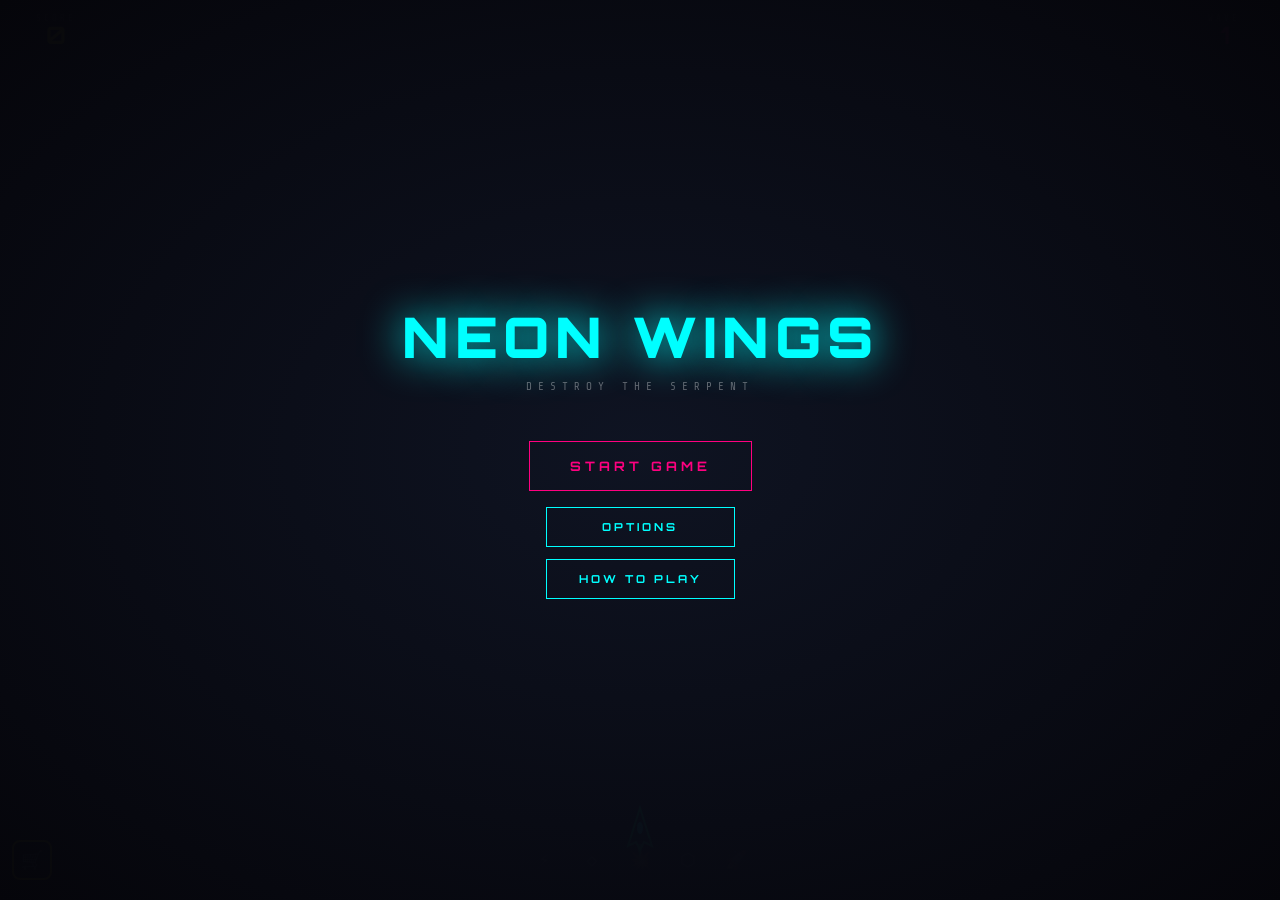
==== commit cd00a4b8: "feat: nerf Omega Boss speed and descent interval and reduce overall serpent speed cap." ====
--- a/neon-wings.html
+++ b/neon-wings.html
@@ -925,7 +925,8 @@
                 <div class="help-section">
                     <div class="help-section-title">🎯 OBJECTIVE</div>
                     <p class="help-text">Destroy the <b>Serpent Boss</b> (the head) to clear each wave. Survive all
-                        <b>30 waves</b> to defeat the <b>Omega Serpent</b> and win!</p>
+                        <b>30 waves</b> to defeat the <b>Omega Serpent</b> and win!
+                    </p>
                 </div>
 
                 <div class="help-section">
@@ -1321,13 +1322,20 @@
                 const effectiveWave = Math.min(wave, 50); // Cap at wave 50
                 const base = 0.3;
                 const scaleFactor = Math.pow(1.12, effectiveWave); // 12% faster per wave
-                return Math.min(base * scaleFactor, 4.0); // Cap at 4.0 (was 10)
+
+                // NERF: Cap max speed at 2.5 (was 4.0) and force slow speed for Omega Boss
+                if (wave >= SUPER_BOSS_WAVE) return 1.8; // Heavy, slow boss feel
+                return Math.min(base * scaleFactor, 2.5);
             }
 
             function getDescendInterval(wave) {
                 // Faster descent, but floor at 800ms for human reaction
                 // Wave 1: 3500ms, Wave 10: 2200ms, Wave 30+: 800ms
                 const effectiveWave = Math.min(wave, 50);
+
+                // NERF: Slower descent for Omega Boss to give reaction time
+                if (wave >= SUPER_BOSS_WAVE) return 2500; // 2.5s descent interval for boss
+
                 return Math.max(800, 3500 - effectiveWave * 100 - Math.pow(effectiveWave, 1.2) * 3);
             }
 
